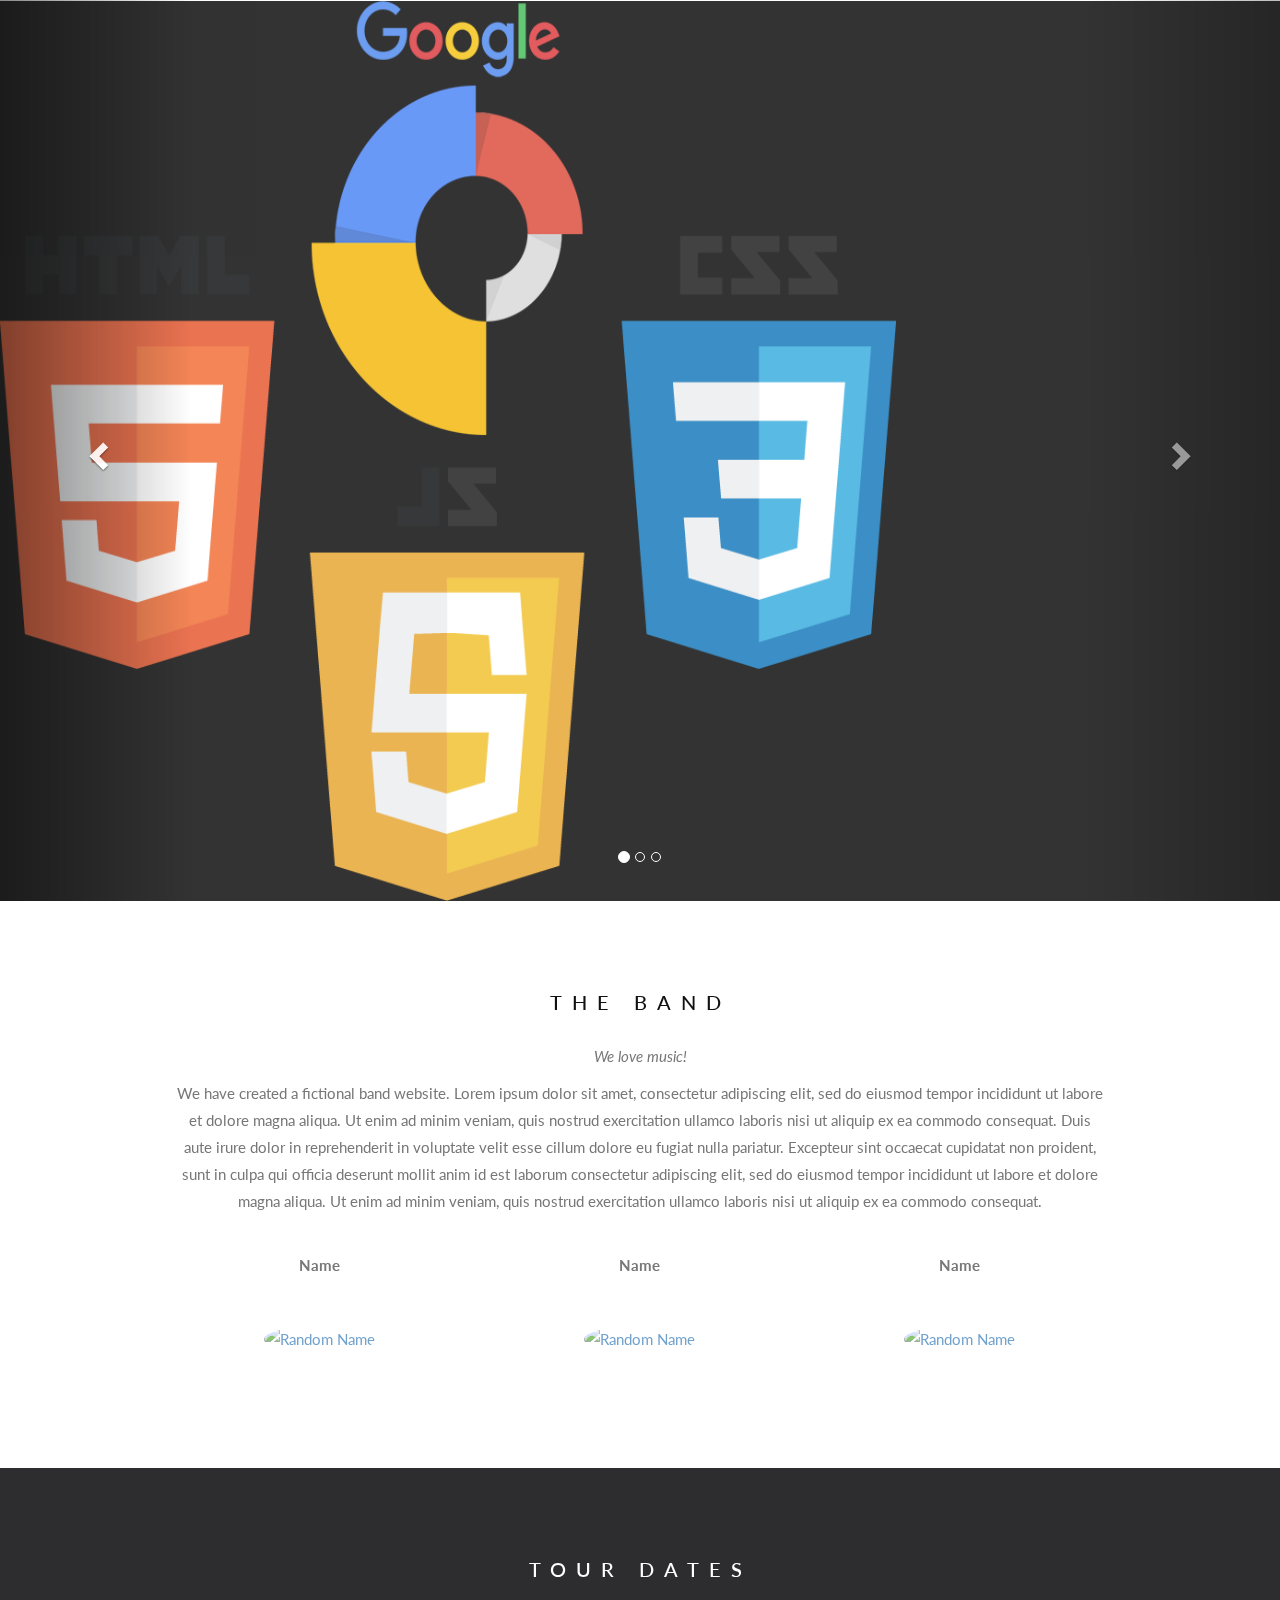
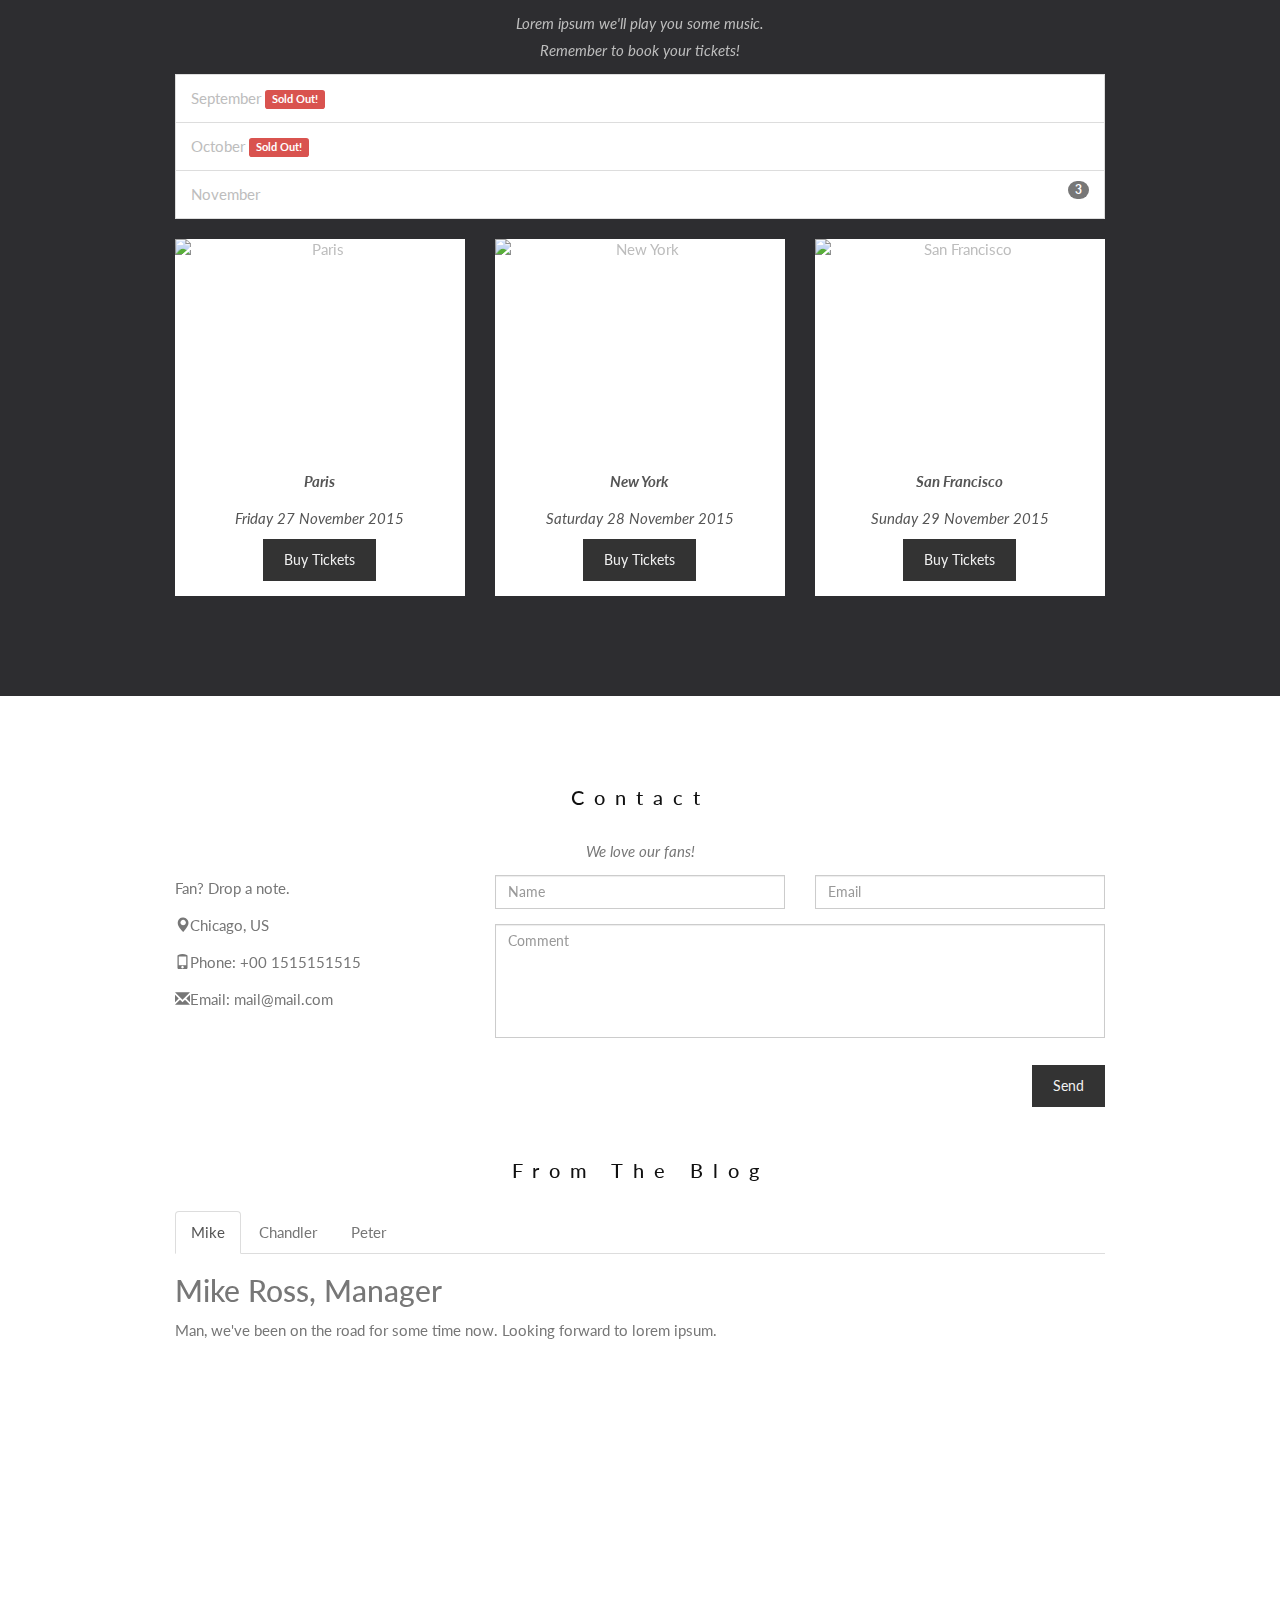
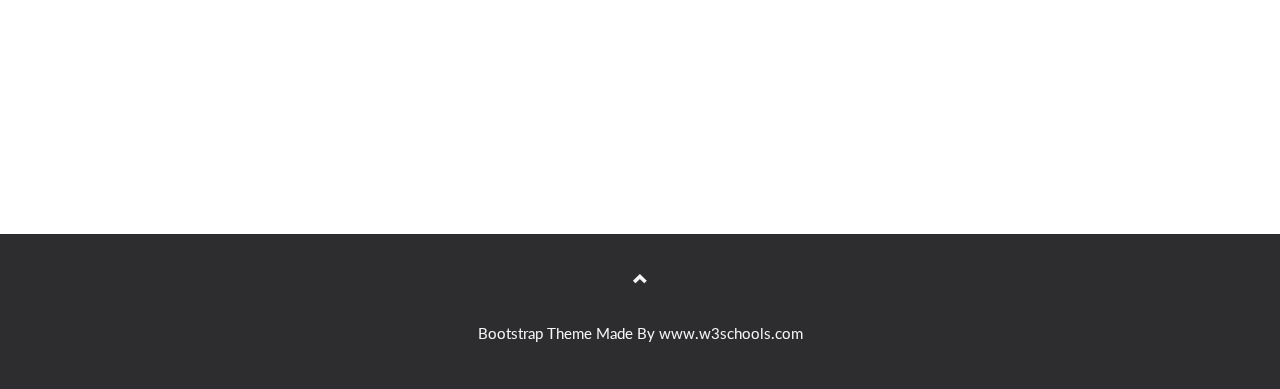
==== index.html @ d3e49c77 "Initial commit" ====
<!--Ashwini Kasat
date: 2/22/2018

-->

<!DOCTYPE html>
<html lang="en">
<head>
    <meta charset="UTF-8" lang="eng">
    <meta name="description" content="portfolio"><!--declared what is content in page-->
    <meta name="author" content="ashwini kasat">
    <meta name="keywords" content="HTML, CSS, jQuary,javaScript,Bootstrap">
    <meta name="viewport" content="width=device-width, initial-scale=1">
    <link rel="stylesheet" href="https://maxcdn.bootstrapcdn.com/bootstrap/3.3.7/css/bootstrap.min.css">
    <link href="https://fonts.googleapis.com/css?family=Montserrat" rel="stylesheet">
    <link href="https://fonts.googleapis.com/css?family=Lato" rel="stylesheet" type="text/css">
    <script src="https://code.jquery.com/jquery-2.1.4.min.js"></script>
    <script src="https://ajax.googleapis.com/ajax/libs/jquery/3.3.1/jquery.min.js"></script>
    <script src="https://maxcdn.bootstrapcdn.com/bootstrap/3.3.7/js/bootstrap.min.js"></script>
    <title>Portfolio</title>
    <link rel="stylesheet" type="text/css" href="style.css">
    <script src="script.js"></script>

</head>
<body>

<body id="myPage" data-spy="scroll" data-target=".navbar" data-offset="50">

<!--<nav class="navbar navbar-default navbar-fixed-top">-->
    <!--<div class="container-fluid">-->
        <!--<div class="navbar-header">-->
            <!--<button type="button" class="navbar-toggle" data-toggle="collapse" data-target="#myNavbar">-->
                <!--<span class="icon-bar"></span>-->
                <!--<span class="icon-bar"></span>-->
                <!--<span class="icon-bar"></span>-->
            <!--</button>-->
            <!--<a class="navbar-brand" href="#myPage">Logo</a>-->
        <!--</div>-->
        <!--<div class="collapse navbar-collapse" id="myNavbar">-->
            <!--<ul class="nav navbar-nav navbar-right">-->
                <!--<li><a href="#myPage">HOME</a></li>-->
                <!--<li><a href="#band">BAND</a></li>-->
                <!--<li><a href="#tour">TOUR</a></li>-->
                <!--<li><a href="#contact">CONTACT</a></li>-->
                <!--<li class="dropdown">-->
                    <!--<a class="dropdown-toggle" data-toggle="dropdown" href="#">MORE-->
                        <!--<span class="caret"></span></a>-->
                    <!--<ul class="dropdown-menu">-->
                        <!--<li><a href="#">Merchandise</a></li>-->
                        <!--<li><a href="#">Extras</a></li>-->
                        <!--<li><a href="#">Media</a></li>-->
                    <!--</ul>-->
                <!--</li>-->
                <!--<li><a href="#"><span class="glyphicon glyphicon-search"></span></a></li>-->
            <!--</ul>-->
        <!--</div>-->
    <!--</div>-->
<!--</nav>-->
<div id="myCarousel" class="carousel slide" data-ride="carousel">
    <!-- Indicators -->
    <ol class="carousel-indicators">
        <li data-target="#myCarousel" data-slide-to="0" class="active"></li>
        <li data-target="#myCarousel" data-slide-to="1"></li>
        <li data-target="#myCarousel" data-slide-to="2"></li>
    </ol>

    <!-- Wrapper for slides -->
    <div class="carousel-inner">
        <div class="item item1 active">
            <h1 class="landing_header">I am Developer</h1>
        </div>

        <div class="item item2">
            <h1 class="landing_header">I am web designer</h1>
        </div>

        <div class="item item3">
            <h1 class="landing_header">Responsive desinging</h1>
        </div>
    </div>

    <!-- Left and right controls -->
    <a class="left carousel-control" href="#myCarousel" data-slide="prev">
        <span class="glyphicon glyphicon-chevron-left"></span>
        <span class="sr-only">Previous</span>
    </a>
    <a class="right carousel-control" href="#myCarousel" data-slide="next">
        <span class="glyphicon glyphicon-chevron-right"></span>
        <span class="sr-only">Next</span>
    </a>
</div>
<!--<div class="row landing_page text-center">-->
    <!--&lt;!&ndash;<div class="col-xs-2 col-sm-3 page_div"><img class="div_img" src="images/landing_page1.png"></div>&ndash;&gt;-->
    <!--&lt;!&ndash;<div class="col-xs-2 col-sm-3 page_div"><img class="div_img" src="images/landing_page2.png"></div>&ndash;&gt;-->
    <!--&lt;!&ndash;<div class="col-xs-2 col-sm-3 page_div"><img class="div_img" src="images/landing_page3.jpg"></div>&ndash;&gt;-->
    <!--&lt;!&ndash;<div class="col-xs-2 col-sm-3 page_div"><img class="div_img" src="images/landing_page4.png"></div>&ndash;&gt;-->
    <!--<div class="landing_heading">-->
        <!--<h2>Hi, I am Ashwini!</h2>-->
        <!--<h4>I am a web developer/designer</h4>-->
    <!--</div>-->
<!--</div>-->
<!-- Container (The Band Section) -->
<div id="band" class="container text-center">
    <h3>THE BAND</h3>
    <p><em>We love music!</em></p>
    <p>We have created a fictional band website. Lorem ipsum dolor sit amet, consectetur adipiscing elit, sed do eiusmod tempor incididunt ut labore et dolore magna aliqua. Ut enim ad minim veniam, quis nostrud exercitation ullamco laboris nisi ut aliquip ex ea commodo consequat. Duis aute irure dolor in reprehenderit in voluptate velit esse cillum dolore eu fugiat nulla pariatur. Excepteur sint occaecat cupidatat non proident, sunt in culpa qui officia deserunt mollit anim id est laborum consectetur adipiscing elit, sed do eiusmod tempor incididunt ut labore et dolore magna aliqua. Ut enim ad minim veniam, quis nostrud exercitation ullamco laboris nisi ut aliquip ex ea commodo consequat.</p>
    <br>
    <div class="row">
        <div class="col-sm-4">
            <p class="text-center"><strong>Name</strong></p><br>
            <a href="#demo" data-toggle="collapse">
                <img src="bandmember.jpg" class="img-circle person" alt="Random Name" width="255" height="255">
            </a>
            <div id="demo" class="collapse">
                <p>Guitarist and Lead Vocalist</p>
                <p>Loves long walks on the beach</p>
                <p>Member since 1988</p>
            </div>
        </div>
        <div class="col-sm-4">
            <p class="text-center"><strong>Name</strong></p><br>
            <a href="#demo2" data-toggle="collapse">
                <img src="bandmember.jpg" class="img-circle person" alt="Random Name" width="255" height="255">
            </a>
            <div id="demo2" class="collapse">
                <p>Drummer</p>
                <p>Loves drummin'</p>
                <p>Member since 1988</p>
            </div>
        </div>
        <div class="col-sm-4">
            <p class="text-center"><strong>Name</strong></p><br>
            <a href="#demo3" data-toggle="collapse">
                <img src="bandmember.jpg" class="img-circle person" alt="Random Name" width="255" height="255">
            </a>
            <div id="demo3" class="collapse">
                <p>Bass player</p>
                <p>Loves math</p>
                <p>Member since 2005</p>
            </div>
        </div>
    </div>
</div>

<!-- Container (TOUR Section) -->
<div id="tour" class="bg-1">
    <div class="container">
        <h3 class="text-center">TOUR DATES</h3>
        <p class="text-center">Lorem ipsum we'll play you some music.<br> Remember to book your tickets!</p>
        <ul class="list-group">
            <li class="list-group-item">September <span class="label label-danger">Sold Out!</span></li>
            <li class="list-group-item">October <span class="label label-danger">Sold Out!</span></li>
            <li class="list-group-item">November <span class="badge">3</span></li>
        </ul>

        <div class="row text-center">
            <div class="col-sm-4">
                <div class="thumbnail">
                    <img src="paris.jpg" alt="Paris" width="400" height="300">
                    <p><strong>Paris</strong></p>
                    <p>Friday 27 November 2015</p>
                    <button class="btn" data-toggle="modal" data-target="#myModal">Buy Tickets</button>
                </div>
            </div>
            <div class="col-sm-4">
                <div class="thumbnail">
                    <img src="newyork.jpg" alt="New York" width="400" height="300">
                    <p><strong>New York</strong></p>
                    <p>Saturday 28 November 2015</p>
                    <button class="btn" data-toggle="modal" data-target="#myModal">Buy Tickets</button>
                </div>
            </div>
            <div class="col-sm-4">
                <div class="thumbnail">
                    <img src="sanfran.jpg" alt="San Francisco" width="400" height="300">
                    <p><strong>San Francisco</strong></p>
                    <p>Sunday 29 November 2015</p>
                    <button class="btn" data-toggle="modal" data-target="#myModal">Buy Tickets</button>
                </div>
            </div>
        </div>
    </div>

    <!-- Modal -->
    <div class="modal fade" id="myModal" role="dialog">
        <div class="modal-dialog">

            <!-- Modal content-->
            <div class="modal-content">
                <div class="modal-header">
                    <button type="button" class="close" data-dismiss="modal">×</button>
                    <h4><span class="glyphicon glyphicon-lock"></span> Tickets</h4>
                </div>
                <div class="modal-body">
                    <form role="form">
                        <div class="form-group">
                            <label for="psw"><span class="glyphicon glyphicon-shopping-cart"></span> Tickets, $23 per person</label>
                            <input type="number" class="form-control" id="psw" placeholder="How many?">
                        </div>
                        <div class="form-group">
                            <label for="usrname"><span class="glyphicon glyphicon-user"></span> Send To</label>
                            <input type="text" class="form-control" id="usrname" placeholder="Enter email">
                        </div>
                        <button type="submit" class="btn btn-block">Pay
                            <span class="glyphicon glyphicon-ok"></span>
                        </button>
                    </form>
                </div>
                <div class="modal-footer">
                    <button type="submit" class="btn btn-danger btn-default pull-left" data-dismiss="modal">
                        <span class="glyphicon glyphicon-remove"></span> Cancel
                    </button>
                    <p>Need <a href="#">help?</a></p>
                </div>
            </div>
        </div>
    </div>
</div>

<!-- Container (Contact Section) -->
<div id="contact" class="container">
    <h3 class="text-center">Contact</h3>
    <p class="text-center"><em>We love our fans!</em></p>

    <div class="row">
        <div class="col-md-4">
            <p>Fan? Drop a note.</p>
            <p><span class="glyphicon glyphicon-map-marker"></span>Chicago, US</p>
            <p><span class="glyphicon glyphicon-phone"></span>Phone: +00 1515151515</p>
            <p><span class="glyphicon glyphicon-envelope"></span>Email: mail@mail.com</p>
        </div>
        <div class="col-md-8">
            <div class="row">
                <div class="col-sm-6 form-group">
                    <input class="form-control" id="name" name="name" placeholder="Name" type="text" required>
                </div>
                <div class="col-sm-6 form-group">
                    <input class="form-control" id="email" name="email" placeholder="Email" type="email" required>
                </div>
            </div>
            <textarea class="form-control" id="comments" name="comments" placeholder="Comment" rows="5"></textarea>
            <br>
            <div class="row">
                <div class="col-md-12 form-group">
                    <button class="btn pull-right" type="submit">Send</button>
                </div>
            </div>
        </div>
    </div>
    <br>
    <h3 class="text-center">From The Blog</h3>
    <ul class="nav nav-tabs">
        <li class="active"><a data-toggle="tab" href="#home">Mike</a></li>
        <li><a data-toggle="tab" href="#menu1">Chandler</a></li>
        <li><a data-toggle="tab" href="#menu2">Peter</a></li>
    </ul>

    <div class="tab-content">
        <div id="home" class="tab-pane fade in active">
            <h2>Mike Ross, Manager</h2>
            <p>Man, we've been on the road for some time now. Looking forward to lorem ipsum.</p>
        </div>
        <div id="menu1" class="tab-pane fade">
            <h2>Chandler Bing, Guitarist</h2>
            <p>Always a pleasure people! Hope you enjoyed it as much as I did. Could I BE.. any more pleased?</p>
        </div>
        <div id="menu2" class="tab-pane fade">
            <h2>Peter Griffin, Bass player</h2>
            <p>I mean, sometimes I enjoy the show, but other times I enjoy other things.</p>
        </div>
    </div>
</div>

<!-- Add Google Maps -->
<div id="googleMap"></div>
<script>
    function myMap() {
        var myCenter = new google.maps.LatLng(41.878114, -87.629798);
        var mapProp = {center:myCenter, zoom:12, scrollwheel:false, draggable:false, mapTypeId:google.maps.MapTypeId.ROADMAP};
        var map = new google.maps.Map(document.getElementById("googleMap"),mapProp);
        var marker = new google.maps.Marker({position:myCenter});
        marker.setMap(map);
    }
</script>
<script src="https://maps.googleapis.com/maps/api/js?key=AIzaSyBu-916DdpKAjTmJNIgngS6HL_kDIKU0aU&callback=myMap"></script>
<!--
To use this code on your website, get a free API key from Google.
Read more at: https://www.w3schools.com/graphics/google_maps_basic.asp
-->

<!-- Footer -->
<footer class="text-center">
    <a class="up-arrow" href="#myPage" data-toggle="tooltip" title="TO TOP">
        <span class="glyphicon glyphicon-chevron-up"></span>
    </a><br><br>
    <p>Bootstrap Theme Made By <a href="https://www.w3schools.com" data-toggle="tooltip" title="Visit w3schools">www.w3schools.com</a></p>
</footer>

<script>
    $(document).ready(function(){
        // Initialize Tooltip
        $('[data-toggle="tooltip"]').tooltip();

        // Add smooth scrolling to all links in navbar + footer link
        $(".navbar a, footer a[href='#myPage']").on('click', function(event) {

            // Make sure this.hash has a value before overriding default behavior
            if (this.hash !== "") {

                // Prevent default anchor click behavior
                event.preventDefault();

                // Store hash
                var hash = this.hash;

                // Using jQuery's animate() method to add smooth page scroll
                // The optional number (900) specifies the number of milliseconds it takes to scroll to the specified area
                $('html, body').animate({
                    scrollTop: $(hash).offset().top
                }, 900, function(){

                    // Add hash (#) to URL when done scrolling (default click behavior)
                    window.location.hash = hash;
                });
            } // End if
        });
    })
</script>

</body>
</html>
---- style.css ----
body {
    font: 400 15px/1.8 Lato, sans-serif;
    color: #777;
}
h3, h4 {
    margin: 10px 0 30px 0;
    letter-spacing: 10px;
    font-size: 20px;
    color: #111;
}
.container {
    padding: 80px 120px;
}
.person {
    border: 10px solid transparent;
    margin-bottom: 25px;
    width: 80%;
    height: 80%;
    opacity: 0.7;
}
.person:hover {
    border-color: #f1f1f1;
}
.carousel-inner img {
    -webkit-filter: grayscale(90%);
    filter: grayscale(90%); /* make all photos black and white */
    width: 100%; /* Set width to 100% */
    margin: auto;
}
.carousel-caption h3 {
    color: #fff !important;
}
@media (max-width: 600px) {
    .carousel-caption {
        display: none; /* Hide the carousel text when the screen is less than 600 pixels wide */
    }
}
.bg-1 {
    background: #2d2d30;
    color: #bdbdbd;
}
.bg-1 h3 {color: #fff;}
.bg-1 p {font-style: italic;}
.list-group-item:first-child {
    border-top-right-radius: 0;
    border-top-left-radius: 0;
}
.list-group-item:last-child {
    border-bottom-right-radius: 0;
    border-bottom-left-radius: 0;
}
.thumbnail {
    padding: 0 0 15px 0;
    border: none;
    border-radius: 0;
}
.thumbnail p {
    margin-top: 15px;
    color: #555;
}
.btn {
    padding: 10px 20px;
    background-color: #333;
    color: #f1f1f1;
    border-radius: 0;
    transition: .2s;
}
.btn:hover, .btn:focus {
    border: 1px solid #333;
    background-color: #fff;
    color: #000;
}
.modal-header, h4, .close {
    background-color: #333;
    color: #fff !important;
    text-align: center;
    font-size: 30px;
}
.modal-header, .modal-body {
    padding: 40px 50px;
}
.nav-tabs li a {
    color: #777;
}
#googleMap {
    width: 100%;
    height: 400px;
    -webkit-filter: grayscale(100%);
    filter: grayscale(100%);
}
.navbar {
    font-family: Montserrat, sans-serif;
    margin-bottom: 0;
    background-color: #2d2d30;
    border: 0;
    font-size: 11px !important;
    letter-spacing: 4px;
    opacity: 0.9;
}
.navbar li a, .navbar .navbar-brand {
    color: #d5d5d5 !important;
}
.navbar-nav li a:hover {
    color: #fff !important;
}
.navbar-nav li.active a {
    color: #fff !important;
    background-color: #29292c !important;
}
.navbar-default .navbar-toggle {
    border-color: transparent;
}
.open .dropdown-toggle {
    color: #fff;
    background-color: #555 !important;
}
.dropdown-menu li a {
    color: #000 !important;
}
.dropdown-menu li a:hover {
    background-color: red !important;
}
footer {
    background-color: #2d2d30;
    color: #f5f5f5;
    padding: 32px;
}
footer a {
    color: #f5f5f5;
}
footer a:hover {
    color: #777;
    text-decoration: none;
}
.form-control {
    border-radius: 0;
}
textarea {
    resize: none;
}
.item1{
    height: 100vh;
    background-image: url("images/landing_img5.png");
    background-attachment: fixed;
    background-size: 70% 100%;
    background-repeat: no-repeat;
    z-index: -1;
}
.item2{
    height: 100vh;
    background-image: url("images/landing_img.png");
    background-attachment: fixed;
    background-size: 70% 100%;
    background-repeat: no-repeat;
    z-index: -1;
}

.item3{
    height: 100vh;
    background-image: url("images/landing_page1.png");
    background-attachment: fixed;
    background-size: 70% 100%;
    background-repeat: no-repeat;
    z-index: -1;
}
/*.landing_page{*/
    /*height: 100vh;*/
    /*background-image: url("images/landing_img.png");*/
    /*background-attachment: fixed;*/
    /*background-size: 70% 100%;*/
    /*background-repeat: no-repeat;*/
    /*z-index: -1;*/
    /*#background-color: aquamarine;*/
/*}*/
.item{
    height: 100vh;
    z-index: -1;
    background-color: black;
    opacity: 0.8;
}
.landing_header {
    text-transform: uppercase;
    letter-spacing: 5px;
    #font-size: 50px;
    color: #fcf8e3;
    position: relative;
    text-align: right;
    top: 30vh;
    #visibility: hidden;
   }

.landing_heading{
    width: 50vw;
    margin-left: 50%;
}
.page_div{
    border: solid 1px black ;
    height: 280px;
    width: 280px;
    margin-right: 30px;
    margin-top: 50px;
    -ms-transform: rotate(50deg); /* IE 9 */
    -webkit-transform: rotate(50deg); /* Safari 3-8 */
    transform: rotate(50deg);
}

.div_img{
    width: 100%;
    height: 100%;
}
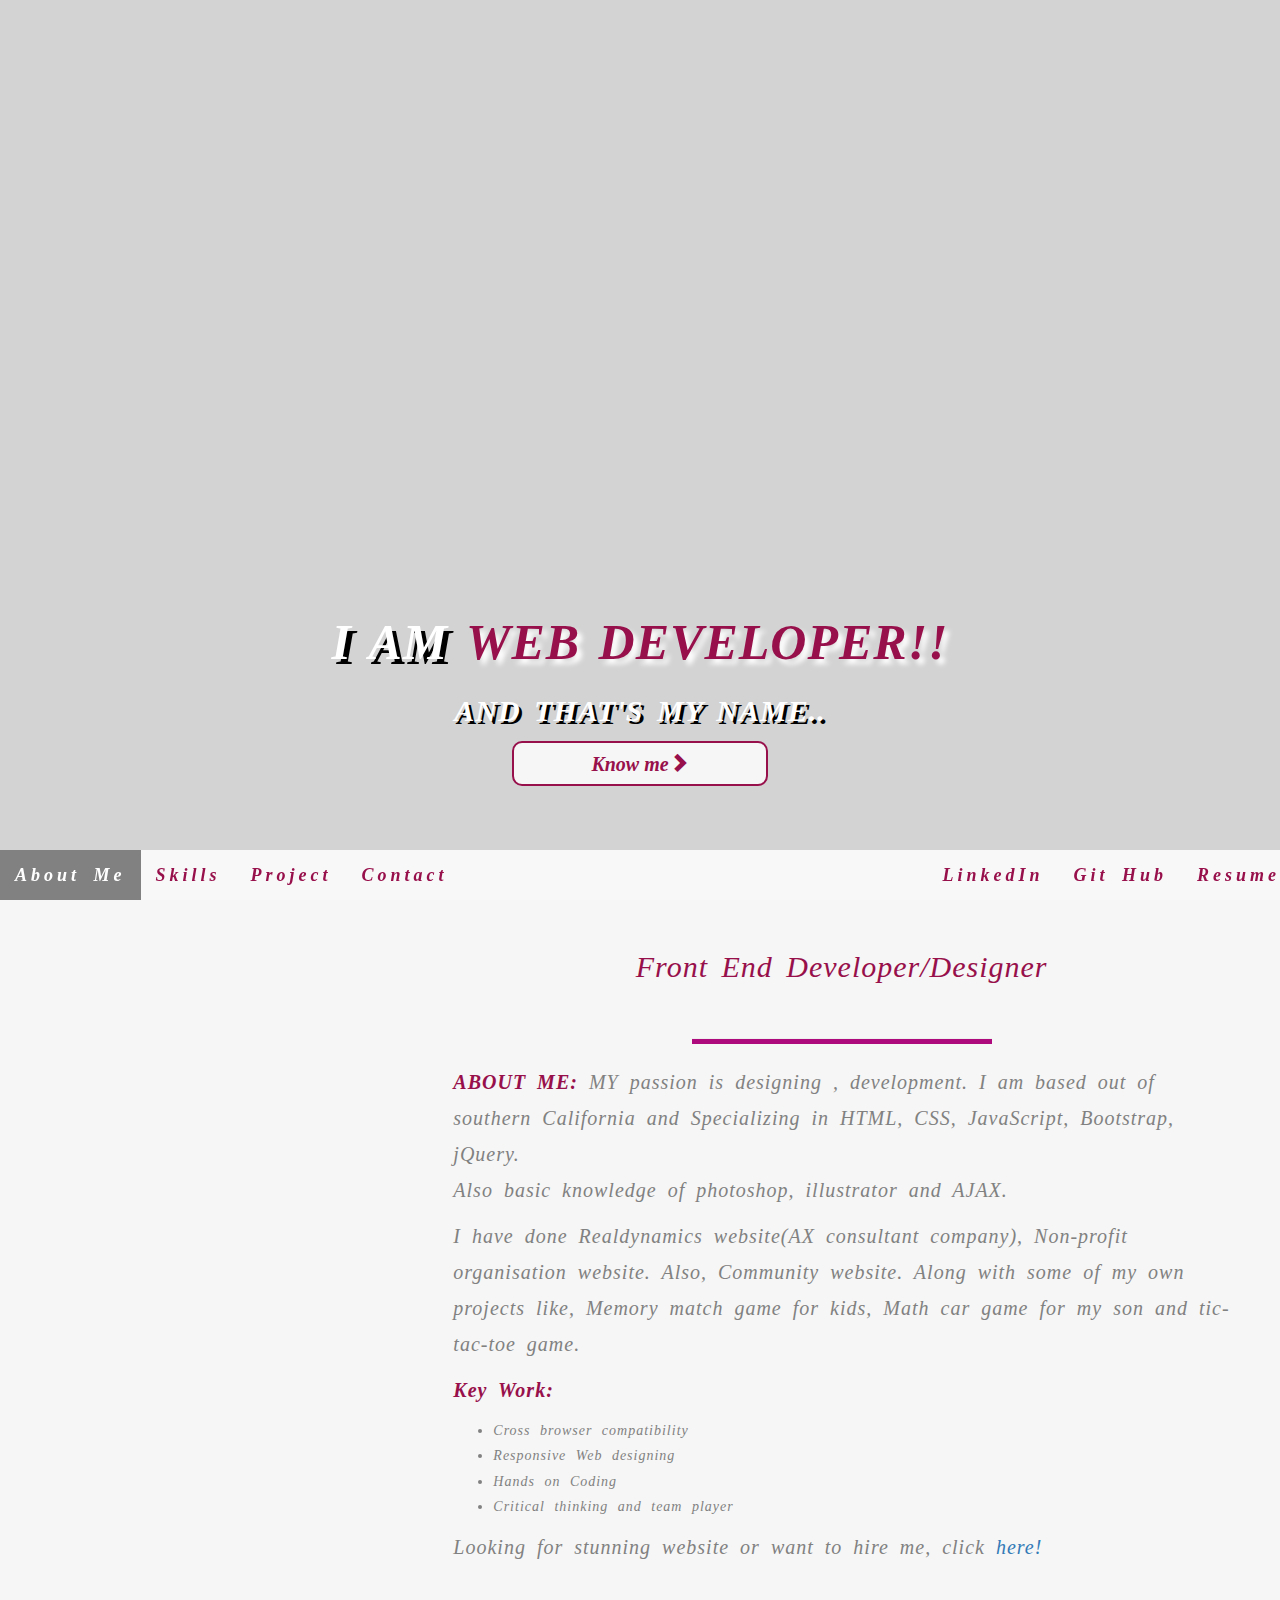
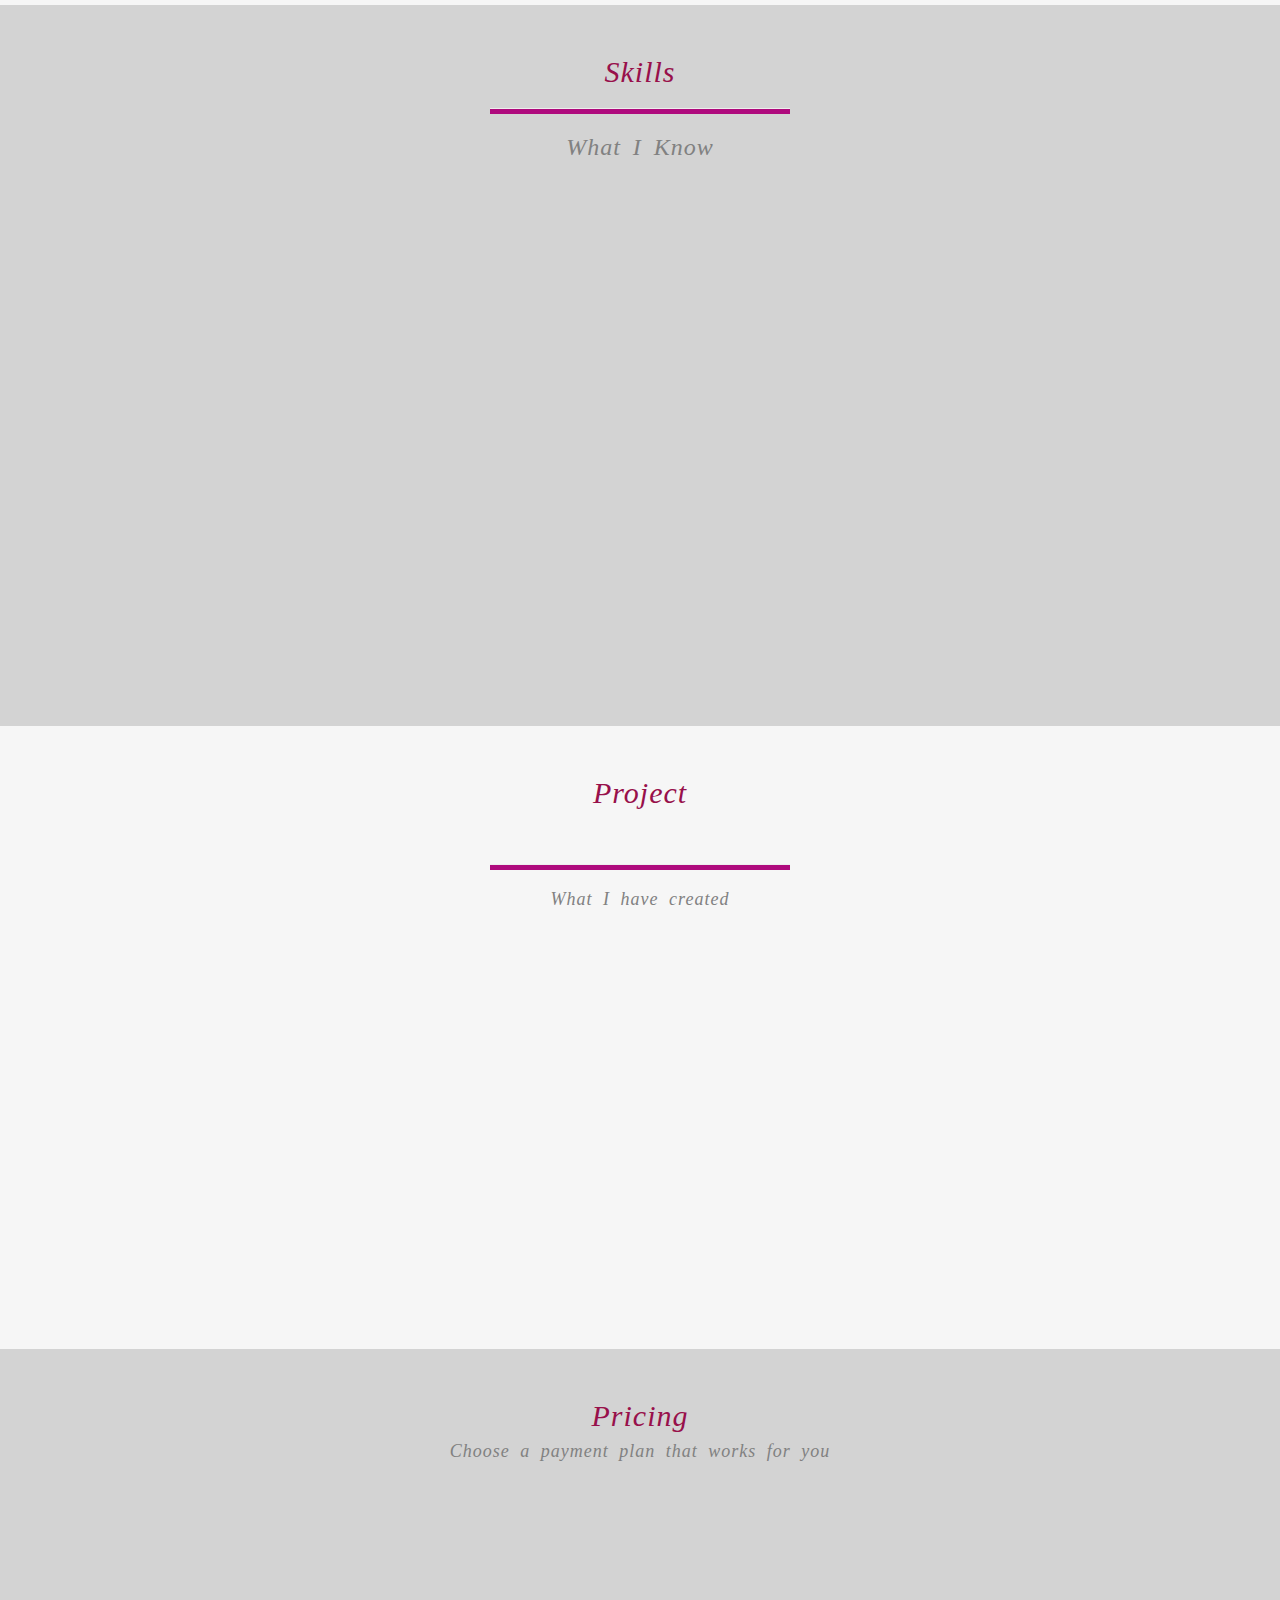
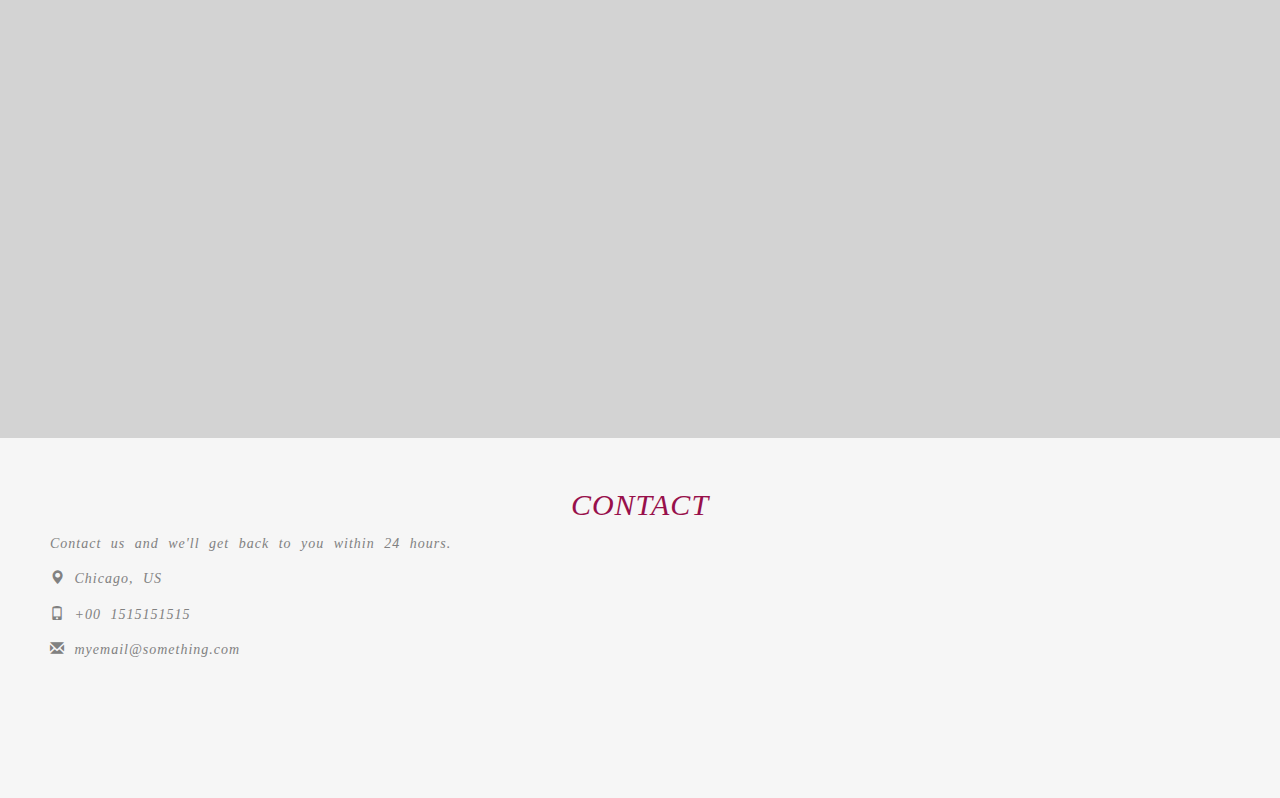
==== commit 63505aef: "index page have lots of changes with landing page and new arrengments." ====
--- a/index.html
+++ b/index.html
@@ -1,8 +1,3 @@
-<!--Ashwini Kasat
-date: 2/22/2018
-
--->
-
 <!DOCTYPE html>
 <html lang="en">
 <head>
@@ -19,217 +14,286 @@
     <script src="https://maxcdn.bootstrapcdn.com/bootstrap/3.3.7/js/bootstrap.min.js"></script>
     <title>Portfolio</title>
     <link rel="stylesheet" type="text/css" href="style.css">
+    <!--<link rel="stylesheet" type="text/css" href="style2.css">-->
     <script src="script.js"></script>
 
 </head>
-<body>
-
-<body id="myPage" data-spy="scroll" data-target=".navbar" data-offset="50">
-
-<!--<nav class="navbar navbar-default navbar-fixed-top">-->
-    <!--<div class="container-fluid">-->
-        <!--<div class="navbar-header">-->
-            <!--<button type="button" class="navbar-toggle" data-toggle="collapse" data-target="#myNavbar">-->
-                <!--<span class="icon-bar"></span>-->
-                <!--<span class="icon-bar"></span>-->
-                <!--<span class="icon-bar"></span>-->
-            <!--</button>-->
-            <!--<a class="navbar-brand" href="#myPage">Logo</a>-->
+<body id="myPage" data-spy="scroll" data-target=".navbar" data-offset="60">
+
+<nav class="navbar navbar-default navbar-fixed-bottom">
+    <div class="container">
+        <div class="navbar-header">
+            <button type="button" class="navbar-toggle" data-toggle="collapse" data-target="#myNavbar">
+                <span class="icon-bar"></span>
+                <span class="icon-bar"></span>
+                <span class="icon-bar"></span>
+            </button>
+        </div>
+        </div>
+    <div class="collapse navbar-collapse" id="myNavbar">
+        <ul class="nav navbar-nav">
+                <li class="active"><a href="#self_info">About Me</a></li>
+                <li><a href="#skills">Skills</a></li>
+                <li><a href="#project">Project</a></li>
+                <li><a href="#contact">Contact</a></li>
+            </ul>
+            <ul class="nav navbar-nav navbar-right">
+                <li><a href="#" target="_blank">LinkedIn</a></li>
+                <li><a href="https://github.com/payalKasat" target="_blank">Git Hub</a></li>
+                <li><a href="#" target="_blank">Resume</a></li>
+
+            </ul>
+    </div>
+</nav>
+<!-- Navbar is fixed at bottom of page with github, linkedin and resume link-->
+
+<!-- Container (About Section) -->
+<div id="about" class="container-fluid text-center">
+    <h1>I am <span class="about_special">Web Developer!!</span></h1>
+    <h3>And that's my name..</h3>
+    <button class="know_me " type="button"><a href="#self_info">Know me<span class="glyphicon glyphicon-chevron-right"></span></a></button>
+</div>
+<!-- This section is landing page of website with background image and top of it heading-->
+
+<div id="self_info" class="container-fluid bg-grey"><!-- This section is information about my self and my work-->
+    <div class="row">
+        <div class="col-sm-12 col-md-4 about_img">
+            <img class="slideanim" src="images/landing_page1-copy.png">
+        </div>
+        <div class="col-sm-12 col-md-8 about_me">
+            <h2 class="text-center">Front End Developer/Designer</h2><br>
+            <hr class="hori_line" style="height:5px; width:300px; background-color:#af0a7d">
+
+            <p><strong>ABOUT ME:</strong> MY passion is designing , development. I am based out of southern California and
+                Specializing in HTML, CSS, JavaScript, Bootstrap, jQuery.<br> Also basic knowledge of photoshop, illustrator and AJAX.</p>
+            <p>I have done Realdynamics website(AX consultant company), Non-profit organisation website. Also, Community website.
+                Along with some of my own projects like, Memory match game for kids, Math car game for my son and tic-tac-toe game.  </p>
+            <p><strong>Key Work:</strong></p>
+            <ul>
+                <li>Cross browser compatibility</li>
+                <li>Responsive Web designing</li>
+                <li>Hands on Coding</li>
+                <li>Critical thinking and team player</li>
+            </ul>
+            <p>Looking for stunning website or want to hire me, click <a href="#contact">here!</a> </p>
+
+        </div>
+    </div>
+</div>
+
+
+<!-- Container (Services Section) -->
+<div id="skills" class="container-fluid text-center">
+    <h2>Skills</h2>
+    <hr class="hori_line" style="height:5px; width:300px; background-color:#af0a7d">
+    <h3>What I Know</h3>
+    <br>
+    <div class="row slideanim">
+        <div class="col-sm-4">
+            <img src="images/html_icon.png" class="logo-small">
+            <h4>HTML</h4>
+            <p>for creating web pages and web applications...</p>
+        </div>
+        <div class="col-sm-4">
+            <img src="images/css_icon.png" class="logo-small">
+            <h4>CSS</h4>
+            <p>Render a web page..</p>
+        </div>
+        <div class="col-sm-4">
+            <img src="images/js_icon.png" class="logo-small">
+            <h4>JavaScript</h4>
+            <p>Manipulate DOM ..</p>
+        </div>
+    </div>
+    <br><br>
+    <div class="row slideanim">
+        <div class="col-sm-4">
+            <img src="images/jq_icon.png" class="logo-small">
+            <h4>jQuery</h4>
+            <p>Add special effect and animation..</p>
+        </div>
+        <div class="col-sm-4">
+            <img src="images/cross_bro_icon.png" class="logo-small">
+            <h4>Cross browser compatibility </h4>
+            <p>Appication should work in all search engin..</p>
+        </div>
+        <div class="col-sm-4">
+            <img src="images/github_icon.png" class="logo-small">
+            <h4>GitHub</h4>
+            <p>central repository where all the code stays..</p>
+        </div>
+    </div>
+</div>
+
+<!-- Container (Portfolio Section) -->
+<div id="project" class="container-fluid text-center bg-grey">
+    <h2>Project</h2><br>
+    <hr class="hori_line" style="height:5px; width:300px; background-color:#af0a7d">
+
+    <h4>What I have created</h4>
+    <div class="row text-center slideanim">
+        <div class="col-sm-4">
+            <div class="thumbnail">
+                <div class="panel panel-default text-center">
+                    <div class="panel-heading">
+                        <h1>Math Car Game</h1>
+                    </div>
+                    <div class="panel-body">
+                        <img src="images/math_game.PNG" alt="Paris" >
+                    </div>
+                    <div class="panel-footer">
+                        <button class="btn btn-lg">Live</button>
+                        <button class="btn btn-lg">GitHub</button>
+                    </div>
+                </div>
+            </div>
+        </div>
+        <div class="col-sm-4">
+            <div class="thumbnail">
+                <div class="panel panel-default text-center">
+                    <div class="panel-heading">
+                        <h1>Memory match game</h1>
+                    </div>
+                    <div class="panel-body">
+                        <img src="images/memory_match.PNG" alt="Paris" >
+                    </div>
+                    <div class="panel-footer">
+                        <button class="btn btn-lg">Live</button>
+                        <button class="btn btn-lg">GitHub</button>
+                    </div>
+                </div>
+            </div>
+        </div>
+        <div class="col-sm-4">
+            <div class="thumbnail">
+                <div class="panel panel-default text-center">
+                    <div class="panel-heading">
+                        <h1>Realdynamics</h1>
+                    </div>
+                    <div class="panel-body">
+                        <img src="images/rd_site.PNG" alt="Paris" >
+                    </div>
+                    <div class="panel-footer">
+                        <button class="btn btn-lg">Live</button>
+                        <button class="btn btn-lg">GitHub</button>
+                    </div>
+                </div>
+            </div>
+        </div>
+    </div><br>
+
+    <!--<h2>What our customers say</h2>-->
+    <!--<div id="myCarousel" class="carousel slide text-center" data-ride="carousel">-->
+        <!--&lt;!&ndash; Indicators &ndash;&gt;-->
+        <!--<ol class="carousel-indicators">-->
+            <!--<li data-target="#myCarousel" data-slide-to="0" class="active"></li>-->
+            <!--<li data-target="#myCarousel" data-slide-to="1"></li>-->
+            <!--<li data-target="#myCarousel" data-slide-to="2"></li>-->
+        <!--</ol>-->
+
+        <!--&lt;!&ndash; Wrapper for slides &ndash;&gt;-->
+        <!--<div class="carousel-inner" role="listbox">-->
+            <!--<div class="item active">-->
+                <!--<h4>"This company is the best. I am so happy with the result!"<br><span>Michael Roe, Vice President, Comment Box</span></h4>-->
+            <!--</div>-->
+            <!--<div class="item">-->
+                <!--<h4>"One word... WOW!!"<br><span>John Doe, Salesman, Rep Inc</span></h4>-->
+            <!--</div>-->
+            <!--<div class="item">-->
+                <!--<h4>"Could I... BE any more happy with this company?"<br><span>Chandler Bing, Actor, FriendsAlot</span></h4>-->
+            <!--</div>-->
         <!--</div>-->
-        <!--<div class="collapse navbar-collapse" id="myNavbar">-->
-            <!--<ul class="nav navbar-nav navbar-right">-->
-                <!--<li><a href="#myPage">HOME</a></li>-->
-                <!--<li><a href="#band">BAND</a></li>-->
-                <!--<li><a href="#tour">TOUR</a></li>-->
-                <!--<li><a href="#contact">CONTACT</a></li>-->
-                <!--<li class="dropdown">-->
-                    <!--<a class="dropdown-toggle" data-toggle="dropdown" href="#">MORE-->
-                        <!--<span class="caret"></span></a>-->
-                    <!--<ul class="dropdown-menu">-->
-                        <!--<li><a href="#">Merchandise</a></li>-->
-                        <!--<li><a href="#">Extras</a></li>-->
-                        <!--<li><a href="#">Media</a></li>-->
-                    <!--</ul>-->
-                <!--</li>-->
-                <!--<li><a href="#"><span class="glyphicon glyphicon-search"></span></a></li>-->
-            <!--</ul>-->
-        <!--</div>-->
+
+        <!--&lt;!&ndash; Left and right controls &ndash;&gt;-->
+        <!--<a class="left carousel-control" href="#myCarousel" role="button" data-slide="prev">-->
+            <!--<span class="glyphicon glyphicon-chevron-left" aria-hidden="true"></span>-->
+            <!--<span class="sr-only">Previous</span>-->
+        <!--</a>-->
+        <!--<a class="right carousel-control" href="#myCarousel" role="button" data-slide="next">-->
+            <!--<span class="glyphicon glyphicon-chevron-right" aria-hidden="true"></span>-->
+            <!--<span class="sr-only">Next</span>-->
+        <!--</a>-->
     <!--</div>-->
-<!--</nav>-->
-<div id="myCarousel" class="carousel slide" data-ride="carousel">
-    <!-- Indicators -->
-    <ol class="carousel-indicators">
-        <li data-target="#myCarousel" data-slide-to="0" class="active"></li>
-        <li data-target="#myCarousel" data-slide-to="1"></li>
-        <li data-target="#myCarousel" data-slide-to="2"></li>
-    </ol>
-
-    <!-- Wrapper for slides -->
-    <div class="carousel-inner">
-        <div class="item item1 active">
-            <h1 class="landing_header">I am Developer</h1>
-        </div>
-
-        <div class="item item2">
-            <h1 class="landing_header">I am web designer</h1>
-        </div>
-
-        <div class="item item3">
-            <h1 class="landing_header">Responsive desinging</h1>
-        </div>
-    </div>
-
-    <!-- Left and right controls -->
-    <a class="left carousel-control" href="#myCarousel" data-slide="prev">
-        <span class="glyphicon glyphicon-chevron-left"></span>
-        <span class="sr-only">Previous</span>
-    </a>
-    <a class="right carousel-control" href="#myCarousel" data-slide="next">
-        <span class="glyphicon glyphicon-chevron-right"></span>
-        <span class="sr-only">Next</span>
-    </a>
-</div>
-<!--<div class="row landing_page text-center">-->
-    <!--&lt;!&ndash;<div class="col-xs-2 col-sm-3 page_div"><img class="div_img" src="images/landing_page1.png"></div>&ndash;&gt;-->
-    <!--&lt;!&ndash;<div class="col-xs-2 col-sm-3 page_div"><img class="div_img" src="images/landing_page2.png"></div>&ndash;&gt;-->
-    <!--&lt;!&ndash;<div class="col-xs-2 col-sm-3 page_div"><img class="div_img" src="images/landing_page3.jpg"></div>&ndash;&gt;-->
-    <!--&lt;!&ndash;<div class="col-xs-2 col-sm-3 page_div"><img class="div_img" src="images/landing_page4.png"></div>&ndash;&gt;-->
-    <!--<div class="landing_heading">-->
-        <!--<h2>Hi, I am Ashwini!</h2>-->
-        <!--<h4>I am a web developer/designer</h4>-->
-    <!--</div>-->
-<!--</div>-->
-<!-- Container (The Band Section) -->
-<div id="band" class="container text-center">
-    <h3>THE BAND</h3>
-    <p><em>We love music!</em></p>
-    <p>We have created a fictional band website. Lorem ipsum dolor sit amet, consectetur adipiscing elit, sed do eiusmod tempor incididunt ut labore et dolore magna aliqua. Ut enim ad minim veniam, quis nostrud exercitation ullamco laboris nisi ut aliquip ex ea commodo consequat. Duis aute irure dolor in reprehenderit in voluptate velit esse cillum dolore eu fugiat nulla pariatur. Excepteur sint occaecat cupidatat non proident, sunt in culpa qui officia deserunt mollit anim id est laborum consectetur adipiscing elit, sed do eiusmod tempor incididunt ut labore et dolore magna aliqua. Ut enim ad minim veniam, quis nostrud exercitation ullamco laboris nisi ut aliquip ex ea commodo consequat.</p>
-    <br>
+</div>
+
+<!-- Container (Pricing Section) -->
+<div id="pricing" class="container-fluid">
+    <div class="text-center">
+        <h2>Pricing</h2>
+        <h4>Choose a payment plan that works for you</h4>
+    </div>
+    <div class="row slideanim">
+        <div class="col-sm-4 col-xs-12">
+            <div class="panel panel-default text-center">
+                <div class="panel-heading">
+                    <h1>Basic</h1>
+                </div>
+                <div class="panel-body">
+                    <p><strong>20</strong> Lorem</p>
+                    <p><strong>15</strong> Ipsum</p>
+                    <p><strong>5</strong> Dolor</p>
+                    <p><strong>2</strong> Sit</p>
+                    <p><strong>Endless</strong> Amet</p>
+                </div>
+                <div class="panel-footer">
+                    <h3>$19</h3>
+                    <h4>per month</h4>
+                    <button class="btn btn-lg">Sign Up</button>
+                </div>
+            </div>
+        </div>
+        <div class="col-sm-4 col-xs-12">
+            <div class="panel panel-default text-center">
+                <div class="panel-heading">
+                    <h1>Pro</h1>
+                </div>
+                <div class="panel-body">
+                    <p><strong>50</strong> Lorem</p>
+                    <p><strong>25</strong> Ipsum</p>
+                    <p><strong>10</strong> Dolor</p>
+                    <p><strong>5</strong> Sit</p>
+                    <p><strong>Endless</strong> Amet</p>
+                </div>
+                <div class="panel-footer">
+                    <h3>$29</h3>
+                    <h4>per month</h4>
+                    <button class="btn btn-lg">Sign Up</button>
+                </div>
+            </div>
+        </div>
+        <div class="col-sm-4 col-xs-12">
+            <div class="panel panel-default text-center">
+                <div class="panel-heading">
+                    <h1>Premium</h1>
+                </div>
+                <div class="panel-body">
+                    <p><strong>100</strong> Lorem</p>
+                    <p><strong>50</strong> Ipsum</p>
+                    <p><strong>25</strong> Dolor</p>
+                    <p><strong>10</strong> Sit</p>
+                    <p><strong>Endless</strong> Amet</p>
+                </div>
+                <div class="panel-footer">
+                    <h3>$49</h3>
+                    <h4>per month</h4>
+                    <button class="btn btn-lg">Sign Up</button>
+                </div>
+            </div>
+        </div>
+    </div>
+</div>
+
+<!-- Container (Contact Section) -->
+<div id="contact" class="container-fluid bg-grey">
+    <h2 class="text-center">CONTACT</h2>
     <div class="row">
-        <div class="col-sm-4">
-            <p class="text-center"><strong>Name</strong></p><br>
-            <a href="#demo" data-toggle="collapse">
-                <img src="bandmember.jpg" class="img-circle person" alt="Random Name" width="255" height="255">
-            </a>
-            <div id="demo" class="collapse">
-                <p>Guitarist and Lead Vocalist</p>
-                <p>Loves long walks on the beach</p>
-                <p>Member since 1988</p>
-            </div>
-        </div>
-        <div class="col-sm-4">
-            <p class="text-center"><strong>Name</strong></p><br>
-            <a href="#demo2" data-toggle="collapse">
-                <img src="bandmember.jpg" class="img-circle person" alt="Random Name" width="255" height="255">
-            </a>
-            <div id="demo2" class="collapse">
-                <p>Drummer</p>
-                <p>Loves drummin'</p>
-                <p>Member since 1988</p>
-            </div>
-        </div>
-        <div class="col-sm-4">
-            <p class="text-center"><strong>Name</strong></p><br>
-            <a href="#demo3" data-toggle="collapse">
-                <img src="bandmember.jpg" class="img-circle person" alt="Random Name" width="255" height="255">
-            </a>
-            <div id="demo3" class="collapse">
-                <p>Bass player</p>
-                <p>Loves math</p>
-                <p>Member since 2005</p>
-            </div>
-        </div>
-    </div>
-</div>
-
-<!-- Container (TOUR Section) -->
-<div id="tour" class="bg-1">
-    <div class="container">
-        <h3 class="text-center">TOUR DATES</h3>
-        <p class="text-center">Lorem ipsum we'll play you some music.<br> Remember to book your tickets!</p>
-        <ul class="list-group">
-            <li class="list-group-item">September <span class="label label-danger">Sold Out!</span></li>
-            <li class="list-group-item">October <span class="label label-danger">Sold Out!</span></li>
-            <li class="list-group-item">November <span class="badge">3</span></li>
-        </ul>
-
-        <div class="row text-center">
-            <div class="col-sm-4">
-                <div class="thumbnail">
-                    <img src="paris.jpg" alt="Paris" width="400" height="300">
-                    <p><strong>Paris</strong></p>
-                    <p>Friday 27 November 2015</p>
-                    <button class="btn" data-toggle="modal" data-target="#myModal">Buy Tickets</button>
-                </div>
-            </div>
-            <div class="col-sm-4">
-                <div class="thumbnail">
-                    <img src="newyork.jpg" alt="New York" width="400" height="300">
-                    <p><strong>New York</strong></p>
-                    <p>Saturday 28 November 2015</p>
-                    <button class="btn" data-toggle="modal" data-target="#myModal">Buy Tickets</button>
-                </div>
-            </div>
-            <div class="col-sm-4">
-                <div class="thumbnail">
-                    <img src="sanfran.jpg" alt="San Francisco" width="400" height="300">
-                    <p><strong>San Francisco</strong></p>
-                    <p>Sunday 29 November 2015</p>
-                    <button class="btn" data-toggle="modal" data-target="#myModal">Buy Tickets</button>
-                </div>
-            </div>
-        </div>
-    </div>
-
-    <!-- Modal -->
-    <div class="modal fade" id="myModal" role="dialog">
-        <div class="modal-dialog">
-
-            <!-- Modal content-->
-            <div class="modal-content">
-                <div class="modal-header">
-                    <button type="button" class="close" data-dismiss="modal">×</button>
-                    <h4><span class="glyphicon glyphicon-lock"></span> Tickets</h4>
-                </div>
-                <div class="modal-body">
-                    <form role="form">
-                        <div class="form-group">
-                            <label for="psw"><span class="glyphicon glyphicon-shopping-cart"></span> Tickets, $23 per person</label>
-                            <input type="number" class="form-control" id="psw" placeholder="How many?">
-                        </div>
-                        <div class="form-group">
-                            <label for="usrname"><span class="glyphicon glyphicon-user"></span> Send To</label>
-                            <input type="text" class="form-control" id="usrname" placeholder="Enter email">
-                        </div>
-                        <button type="submit" class="btn btn-block">Pay
-                            <span class="glyphicon glyphicon-ok"></span>
-                        </button>
-                    </form>
-                </div>
-                <div class="modal-footer">
-                    <button type="submit" class="btn btn-danger btn-default pull-left" data-dismiss="modal">
-                        <span class="glyphicon glyphicon-remove"></span> Cancel
-                    </button>
-                    <p>Need <a href="#">help?</a></p>
-                </div>
-            </div>
-        </div>
-    </div>
-</div>
-
-<!-- Container (Contact Section) -->
-<div id="contact" class="container">
-    <h3 class="text-center">Contact</h3>
-    <p class="text-center"><em>We love our fans!</em></p>
-
-    <div class="row">
-        <div class="col-md-4">
-            <p>Fan? Drop a note.</p>
-            <p><span class="glyphicon glyphicon-map-marker"></span>Chicago, US</p>
-            <p><span class="glyphicon glyphicon-phone"></span>Phone: +00 1515151515</p>
-            <p><span class="glyphicon glyphicon-envelope"></span>Email: mail@mail.com</p>
-        </div>
-        <div class="col-md-8">
+        <div class="col-sm-5">
+            <p>Contact us and we'll get back to you within 24 hours.</p>
+            <p><span class="glyphicon glyphicon-map-marker"></span> Chicago, US</p>
+            <p><span class="glyphicon glyphicon-phone"></span> +00 1515151515</p>
+            <p><span class="glyphicon glyphicon-envelope"></span> myemail@something.com</p>
+        </div>
+        <div class="col-sm-7 slideanim">
             <div class="row">
                 <div class="col-sm-6 form-group">
                     <input class="form-control" id="name" name="name" placeholder="Name" type="text" required>
@@ -238,94 +302,18 @@
                     <input class="form-control" id="email" name="email" placeholder="Email" type="email" required>
                 </div>
             </div>
-            <textarea class="form-control" id="comments" name="comments" placeholder="Comment" rows="5"></textarea>
-            <br>
+            <textarea class="form-control" id="comments" name="comments" placeholder="Comment" rows="5"></textarea><br>
             <div class="row">
-                <div class="col-md-12 form-group">
-                    <button class="btn pull-right" type="submit">Send</button>
-                </div>
-            </div>
-        </div>
-    </div>
-    <br>
-    <h3 class="text-center">From The Blog</h3>
-    <ul class="nav nav-tabs">
-        <li class="active"><a data-toggle="tab" href="#home">Mike</a></li>
-        <li><a data-toggle="tab" href="#menu1">Chandler</a></li>
-        <li><a data-toggle="tab" href="#menu2">Peter</a></li>
-    </ul>
-
-    <div class="tab-content">
-        <div id="home" class="tab-pane fade in active">
-            <h2>Mike Ross, Manager</h2>
-            <p>Man, we've been on the road for some time now. Looking forward to lorem ipsum.</p>
-        </div>
-        <div id="menu1" class="tab-pane fade">
-            <h2>Chandler Bing, Guitarist</h2>
-            <p>Always a pleasure people! Hope you enjoyed it as much as I did. Could I BE.. any more pleased?</p>
-        </div>
-        <div id="menu2" class="tab-pane fade">
-            <h2>Peter Griffin, Bass player</h2>
-            <p>I mean, sometimes I enjoy the show, but other times I enjoy other things.</p>
+                <div class="col-sm-12 form-group">
+                    <button class="btn btn-default pull-right" type="submit">Send</button>
+                </div>
+            </div>
         </div>
     </div>
 </div>
 
 <!-- Add Google Maps -->
-<div id="googleMap"></div>
-<script>
-    function myMap() {
-        var myCenter = new google.maps.LatLng(41.878114, -87.629798);
-        var mapProp = {center:myCenter, zoom:12, scrollwheel:false, draggable:false, mapTypeId:google.maps.MapTypeId.ROADMAP};
-        var map = new google.maps.Map(document.getElementById("googleMap"),mapProp);
-        var marker = new google.maps.Marker({position:myCenter});
-        marker.setMap(map);
-    }
-</script>
-<script src="https://maps.googleapis.com/maps/api/js?key=AIzaSyBu-916DdpKAjTmJNIgngS6HL_kDIKU0aU&callback=myMap"></script>
-<!--
-To use this code on your website, get a free API key from Google.
-Read more at: https://www.w3schools.com/graphics/google_maps_basic.asp
--->
-
-<!-- Footer -->
-<footer class="text-center">
-    <a class="up-arrow" href="#myPage" data-toggle="tooltip" title="TO TOP">
-        <span class="glyphicon glyphicon-chevron-up"></span>
-    </a><br><br>
-    <p>Bootstrap Theme Made By <a href="https://www.w3schools.com" data-toggle="tooltip" title="Visit w3schools">www.w3schools.com</a></p>
-</footer>
-
-<script>
-    $(document).ready(function(){
-        // Initialize Tooltip
-        $('[data-toggle="tooltip"]').tooltip();
-
-        // Add smooth scrolling to all links in navbar + footer link
-        $(".navbar a, footer a[href='#myPage']").on('click', function(event) {
-
-            // Make sure this.hash has a value before overriding default behavior
-            if (this.hash !== "") {
-
-                // Prevent default anchor click behavior
-                event.preventDefault();
-
-                // Store hash
-                var hash = this.hash;
-
-                // Using jQuery's animate() method to add smooth page scroll
-                // The optional number (900) specifies the number of milliseconds it takes to scroll to the specified area
-                $('html, body').animate({
-                    scrollTop: $(hash).offset().top
-                }, 900, function(){
-
-                    // Add hash (#) to URL when done scrolling (default click behavior)
-                    window.location.hash = hash;
-                });
-            } // End if
-        });
-    })
-</script>
+
 
 </body>
-</html>
+</html>--- a/style.css
+++ b/style.css
@@ -1,210 +1,294 @@
 body {
-    font: 400 15px/1.8 Lato, sans-serif;
-    color: #777;
-}
-h3, h4 {
-    margin: 10px 0 30px 0;
-    letter-spacing: 10px;
-    font-size: 20px;
-    color: #111;
-}
-.container {
-    padding: 80px 120px;
-}
-.person {
-    border: 10px solid transparent;
-    margin-bottom: 25px;
-    width: 80%;
-    height: 80%;
-    opacity: 0.7;
-}
-.person:hover {
-    border-color: #f1f1f1;
-}
-.carousel-inner img {
-    -webkit-filter: grayscale(90%);
-    filter: grayscale(90%); /* make all photos black and white */
-    width: 100%; /* Set width to 100% */
-    margin: auto;
-}
-.carousel-caption h3 {
-    color: #fff !important;
-}
-@media (max-width: 600px) {
-    .carousel-caption {
-        display: none; /* Hide the carousel text when the screen is less than 600 pixels wide */
-    }
-}
-.bg-1 {
-    background: #2d2d30;
-    color: #bdbdbd;
-}
-.bg-1 h3 {color: #fff;}
-.bg-1 p {font-style: italic;}
-.list-group-item:first-child {
-    border-top-right-radius: 0;
-    border-top-left-radius: 0;
-}
-.list-group-item:last-child {
-    border-bottom-right-radius: 0;
-    border-bottom-left-radius: 0;
+    font-style: italic;
+    font-family: Cambria;
+    line-height: 1.8;
+    word-spacing: 5px;
+    letter-spacing: 1px;
+    color: #818181;
+    background-color:lightgray;
+}
+#about h1 {
+    font-size: 50px;
+    text-transform: uppercase;
+    color:white;
+    text-shadow: 5px 5px black;
+    font-weight: 600;
+    margin-top: 20vh;
+    position: relative;
+    top:45vh;
+    font-style: italic;
+    font-family: Cambria;
+
+}
+.about_special{
+    color: #98104b;
+    text-shadow: 5px 5px 5px white;
+
+}
+#about h1:hover{
+    color: #98104b;
+    font-size: 60px;
+
+}
+#about h3:hover{
+    color: #98104b;
+    font-size: 40px;
+}
+#about h3 {
+    font-style: italic;
+    font-family: Cambria;
+    font-size: 30px;
+    font-weight: bolder;
+    text-transform: uppercase;
+    line-height: 1.375em;
+    color: white;;
+    text-shadow: 3px 3px black;
+    position: relative;
+    top:45vh;
+}
+
+#about{
+    height: 100vh;
+    box-sizing: border-box;
+    background-image: url("images/landing_page_img_copy.jpg");
+    background-attachment: fixed;
+    background-size: 100% 100%;
+    background-repeat:no-repeat;
+    z-index: -1;
+    #opacity: 0.7;
+}
+
+#about button{
+    background-color: #f6f6f6;
+    border-radius: 10px;
+    width: 20vw;
+    height: 5vh;
+    position: relative;
+    top: 45vh;
+    font-weight: bolder;
+    font-size: 20px;
+    border: 2px solid #98104b;
+}
+#about button>a{
+    color: #98104b;
+}
+.know_me span{
+    color: #98104b;
+    font-size: 20px;
+}
+.about_me p{
+    font-size: 20px;
+}
+.about_me p strong{
+    color: #98104b;
+}
+.container-fluid {
+    padding: 30px 50px;
+}
+.bg-grey {
+    background-color: #f6f6f6;
+}
+
+.logo-small {
+    width: 150px;
+    height: 150px;
+    border: 4px solid transparent;
+    color: #98104b;
+
+}
+#skills>.row h4{
+    color: #98104b;
+    font-weight: bolder;
+
+}
+.logo {
+    color: #98104b;
+    font-size: 200px;
+
+}
+.about_img>img{
+    height: 360px;
+    border-radius: 100%;
+}
+h2{
+    color: #98104b;
+}
+
+.hori_line{
+    width: 300px;
 }
 .thumbnail {
     padding: 0 0 15px 0;
     border: none;
     border-radius: 0;
 }
-.thumbnail p {
-    margin-top: 15px;
-    color: #555;
-}
-.btn {
-    padding: 10px 20px;
-    background-color: #333;
-    color: #f1f1f1;
+.thumbnail img {
+    width: 100%;
+    height: 100%;
+    margin-bottom: 10px;
+}
+.carousel-control.right, .carousel-control.left {
+    background-image: none;
+    color: #98104b;
+}
+.carousel-indicators li {
+    border-color: #98104b;
+}
+.carousel-indicators li.active {
+    background-color: #98104b;
+}
+.item h4 {
+    font-size: 19px;
+    line-height: 1.375em;
+    font-weight: 400;
+    font-style: italic;
+    margin: 70px 0;
+}
+.item span {
+    font-style: normal;
+}
+.panel {
+    border: 1px solid #98104b;
+    border-radius:0 !important;
+    transition: box-shadow 0.5s;
+}
+.panel:hover {
+    box-shadow: 5px 0px 40px rgba(0,0,0, .2);
+}
+.panel-body>img{
+    height: 400px;
+}
+.panel-footer .btn:hover {
+    border: 1px solid #98104b;
+    background-color: #fff !important;
+    color: #98104b;
+}
+.panel-heading {
+    color: #fff !important;
+    background-color: #98104b !important;
+    padding: 25px;
+    border-bottom: 1px solid transparent;
+    border-top-left-radius: 0px;
+    border-top-right-radius: 0px;
+    border-bottom-left-radius: 0px;
+    border-bottom-right-radius: 0px;
+}
+.panel-footer {
+    background-color: white !important;
+}
+.panel-footer h3 {
+    font-size: 32px;
+}
+.panel-footer h4 {
+    color: #aaa;
+    font-size: 14px;
+}
+.panel-footer .btn {
+    margin: 15px 0;
+    background-color: #98104b;
+    color: #fff;
+}
+.navbar {
+    margin-bottom: 0;
+    #background-color: #98104b;
+    z-index: 9999;
+    border: 0;
+    font-size: 18px !important;
+    font-weight: bolder;
+    line-height: 1.42857143 !important;
+    letter-spacing: 4px;
     border-radius: 0;
-    transition: .2s;
-}
-.btn:hover, .btn:focus {
-    border: 1px solid #333;
-    background-color: #fff;
-    color: #000;
-}
-.modal-header, h4, .close {
-    background-color: #333;
-    color: #fff !important;
-    text-align: center;
-    font-size: 30px;
-}
-.modal-header, .modal-body {
-    padding: 40px 50px;
-}
-.nav-tabs li a {
-    color: #777;
-}
-#googleMap {
-    width: 100%;
-    height: 400px;
-    -webkit-filter: grayscale(100%);
-    filter: grayscale(100%);
-}
-.navbar {
-    font-family: Montserrat, sans-serif;
-    margin-bottom: 0;
-    background-color: #2d2d30;
-    border: 0;
-    font-size: 11px !important;
-    letter-spacing: 4px;
-    opacity: 0.9;
 }
 .navbar li a, .navbar .navbar-brand {
-    color: #d5d5d5 !important;
-}
-.navbar-nav li a:hover {
-    color: #fff !important;
-}
-.navbar-nav li.active a {
-    color: #fff !important;
-    background-color: #29292c !important;
+    color: #98104b !important;
+}
+.navbar-nav li a:hover, .navbar-nav li.active a {
+    color: #ffffff !important;
+    background-color: #818181 !important;
 }
 .navbar-default .navbar-toggle {
     border-color: transparent;
-}
-.open .dropdown-toggle {
-    color: #fff;
-    background-color: #555 !important;
-}
-.dropdown-menu li a {
-    color: #000 !important;
-}
-.dropdown-menu li a:hover {
-    background-color: red !important;
-}
-footer {
-    background-color: #2d2d30;
-    color: #f5f5f5;
-    padding: 32px;
-}
-footer a {
-    color: #f5f5f5;
-}
-footer a:hover {
-    color: #777;
-    text-decoration: none;
-}
-.form-control {
-    border-radius: 0;
-}
-textarea {
-    resize: none;
-}
-.item1{
-    height: 100vh;
-    background-image: url("images/landing_img5.png");
-    background-attachment: fixed;
-    background-size: 70% 100%;
-    background-repeat: no-repeat;
-    z-index: -1;
-}
-.item2{
-    height: 100vh;
-    background-image: url("images/landing_img.png");
-    background-attachment: fixed;
-    background-size: 70% 100%;
-    background-repeat: no-repeat;
-    z-index: -1;
-}
-
-.item3{
-    height: 100vh;
-    background-image: url("images/landing_page1.png");
-    background-attachment: fixed;
-    background-size: 70% 100%;
-    background-repeat: no-repeat;
-    z-index: -1;
-}
-/*.landing_page{*/
-    /*height: 100vh;*/
-    /*background-image: url("images/landing_img.png");*/
-    /*background-attachment: fixed;*/
-    /*background-size: 70% 100%;*/
-    /*background-repeat: no-repeat;*/
-    /*z-index: -1;*/
-    /*#background-color: aquamarine;*/
-/*}*/
-.item{
-    height: 100vh;
-    z-index: -1;
-    background-color: black;
-    opacity: 0.8;
-}
-.landing_header {
-    text-transform: uppercase;
-    letter-spacing: 5px;
-    #font-size: 50px;
-    color: #fcf8e3;
-    position: relative;
-    text-align: right;
-    top: 30vh;
-    #visibility: hidden;
-   }
-
-.landing_heading{
-    width: 50vw;
-    margin-left: 50%;
-}
-.page_div{
-    border: solid 1px black ;
-    height: 280px;
-    width: 280px;
-    margin-right: 30px;
-    margin-top: 50px;
-    -ms-transform: rotate(50deg); /* IE 9 */
-    -webkit-transform: rotate(50deg); /* Safari 3-8 */
-    transform: rotate(50deg);
-}
-
-.div_img{
-    width: 100%;
-    height: 100%;
+    color: #fff !important;
+}
+footer .glyphicon {
+    font-size: 20px;
+    margin-bottom: 20px;
+    color: #98104b;
+}
+.slideanim {visibility:hidden;}
+.slide {
+    animation-name: slide;
+    -webkit-animation-name: slide;
+    animation-duration: 1s;
+    -webkit-animation-duration: 1s;
+    visibility: visible;
+}
+@keyframes slide {
+    0% {
+        opacity: 0;
+        transform: translateY(70%);
+    }
+    100% {
+        opacity: 1;
+        transform: translateY(0%);
+    }
+}
+@-webkit-keyframes slide {
+    0% {
+        opacity: 0;
+        -webkit-transform: translateY(70%);
+    }
+    100% {
+        opacity: 1;
+        -webkit-transform: translateY(0%);
+    }
+}
+@media screen and (max-width: 768px) {
+    .col-sm-4 {
+        text-align: center;
+        margin: 25px 0;
+    }
+    .btn-lg {
+        width: 100%;
+        margin-bottom: 35px;
+    }
+
+    #about h1{
+        font-size: 50px;
+        top:25vh;
+    }
+    #about h3{
+        font-size: 30px;
+        top:25vh;
+
+    }
+    #about button{
+        font-size: 20px;
+        top:25vh;
+        width:30vh ;
+        height: 8vh;
+
+    }
+    .about_img>img{
+        height: 600px;
+        /*z-index: -1;*/
+        /*opacity: 0.2;*/
+    }
+}
+@media screen and (max-width: 736px) {
+    .logo {
+        font-size: 150px;
+    }
+    #about h1{
+        font-size: 40px;
+    }
+    #about h3{
+        font-size: 20px;
+    }
+    #about button{
+        font-size: 15px;
+    }
+    .about_img>img{
+        height: 300px;
+    }
 }--- a/style2.css
+++ b/style2.css
@@ -0,0 +1,177 @@
+body {
+    font: 400 15px Lato, sans-serif;
+    line-height: 1.8;
+    color: #818181;
+}
+h2 {
+    font-size: 24px;
+    text-transform: uppercase;
+    color: #303030;
+    font-weight: 600;
+    margin-bottom: 30px;
+}
+h4 {
+    font-size: 19px;
+    line-height: 1.375em;
+    color: #303030;
+    font-weight: 400;
+    margin-bottom: 30px;
+}
+.jumbotron {
+    background-color: #f4511e;
+    color: #fff;
+    padding: 100px 25px;
+    font-family: Montserrat, sans-serif;
+}
+.container-fluid {
+    padding: 60px 50px;
+}
+.bg-grey {
+    background-color: #f6f6f6;
+}
+.logo-small {
+    color: #f4511e;
+    font-size: 50px;
+}
+.logo {
+    color: #f4511e;
+    font-size: 200px;
+}
+.thumbnail {
+    padding: 0 0 15px 0;
+    border: none;
+    border-radius: 0;
+}
+.thumbnail img {
+    width: 100%;
+    height: 100%;
+    margin-bottom: 10px;
+}
+.carousel-control.right, .carousel-control.left {
+    background-image: none;
+    color: #f4511e;
+}
+.carousel-indicators li {
+    border-color: #f4511e;
+}
+.carousel-indicators li.active {
+    background-color: #f4511e;
+}
+.item h4 {
+    font-size: 19px;
+    line-height: 1.375em;
+    font-weight: 400;
+    font-style: italic;
+    margin: 70px 0;
+}
+.item span {
+    font-style: normal;
+}
+.panel {
+    border: 1px solid #f4511e;
+    border-radius:0 !important;
+    transition: box-shadow 0.5s;
+}
+.panel:hover {
+    box-shadow: 5px 0px 40px rgba(0,0,0, .2);
+}
+.panel-footer .btn:hover {
+    border: 1px solid #f4511e;
+    background-color: #fff !important;
+    color: #f4511e;
+}
+.panel-heading {
+    color: #fff !important;
+    background-color: #f4511e !important;
+    padding: 25px;
+    border-bottom: 1px solid transparent;
+    border-top-left-radius: 0px;
+    border-top-right-radius: 0px;
+    border-bottom-left-radius: 0px;
+    border-bottom-right-radius: 0px;
+}
+.panel-footer {
+    background-color: white !important;
+}
+.panel-footer h3 {
+    font-size: 32px;
+}
+.panel-footer h4 {
+    color: #aaa;
+    font-size: 14px;
+}
+.panel-footer .btn {
+    margin: 15px 0;
+    background-color: #f4511e;
+    color: #fff;
+}
+.navbar {
+    margin-bottom: 0;
+    background-color: #f4511e;
+    z-index: 9999;
+    border: 0;
+    font-size: 12px !important;
+    line-height: 1.42857143 !important;
+    letter-spacing: 4px;
+    border-radius: 0;
+    font-family: Montserrat, sans-serif;
+}
+.navbar li a, .navbar .navbar-brand {
+    color: #fff !important;
+}
+.navbar-nav li a:hover, .navbar-nav li.active a {
+    color: #f4511e !important;
+    background-color: #fff !important;
+}
+.navbar-default .navbar-toggle {
+    border-color: transparent;
+    color: #fff !important;
+}
+footer .glyphicon {
+    font-size: 20px;
+    margin-bottom: 20px;
+    color: #f4511e;
+}
+.slideanim {visibility:hidden;}
+.slide {
+    animation-name: slide;
+    -webkit-animation-name: slide;
+    animation-duration: 1s;
+    -webkit-animation-duration: 1s;
+    visibility: visible;
+}
+@keyframes slide {
+    0% {
+        opacity: 0;
+        transform: translateY(70%);
+    }
+    100% {
+        opacity: 1;
+        transform: translateY(0%);
+    }
+}
+@-webkit-keyframes slide {
+    0% {
+        opacity: 0;
+        -webkit-transform: translateY(70%);
+    }
+    100% {
+        opacity: 1;
+        -webkit-transform: translateY(0%);
+    }
+}
+@media screen and (max-width: 768px) {
+    .col-sm-4 {
+        text-align: center;
+        margin: 25px 0;
+    }
+    .btn-lg {
+        width: 100%;
+        margin-bottom: 35px;
+    }
+}
+@media screen and (max-width: 480px) {
+    .logo {
+        font-size: 150px;
+    }
+}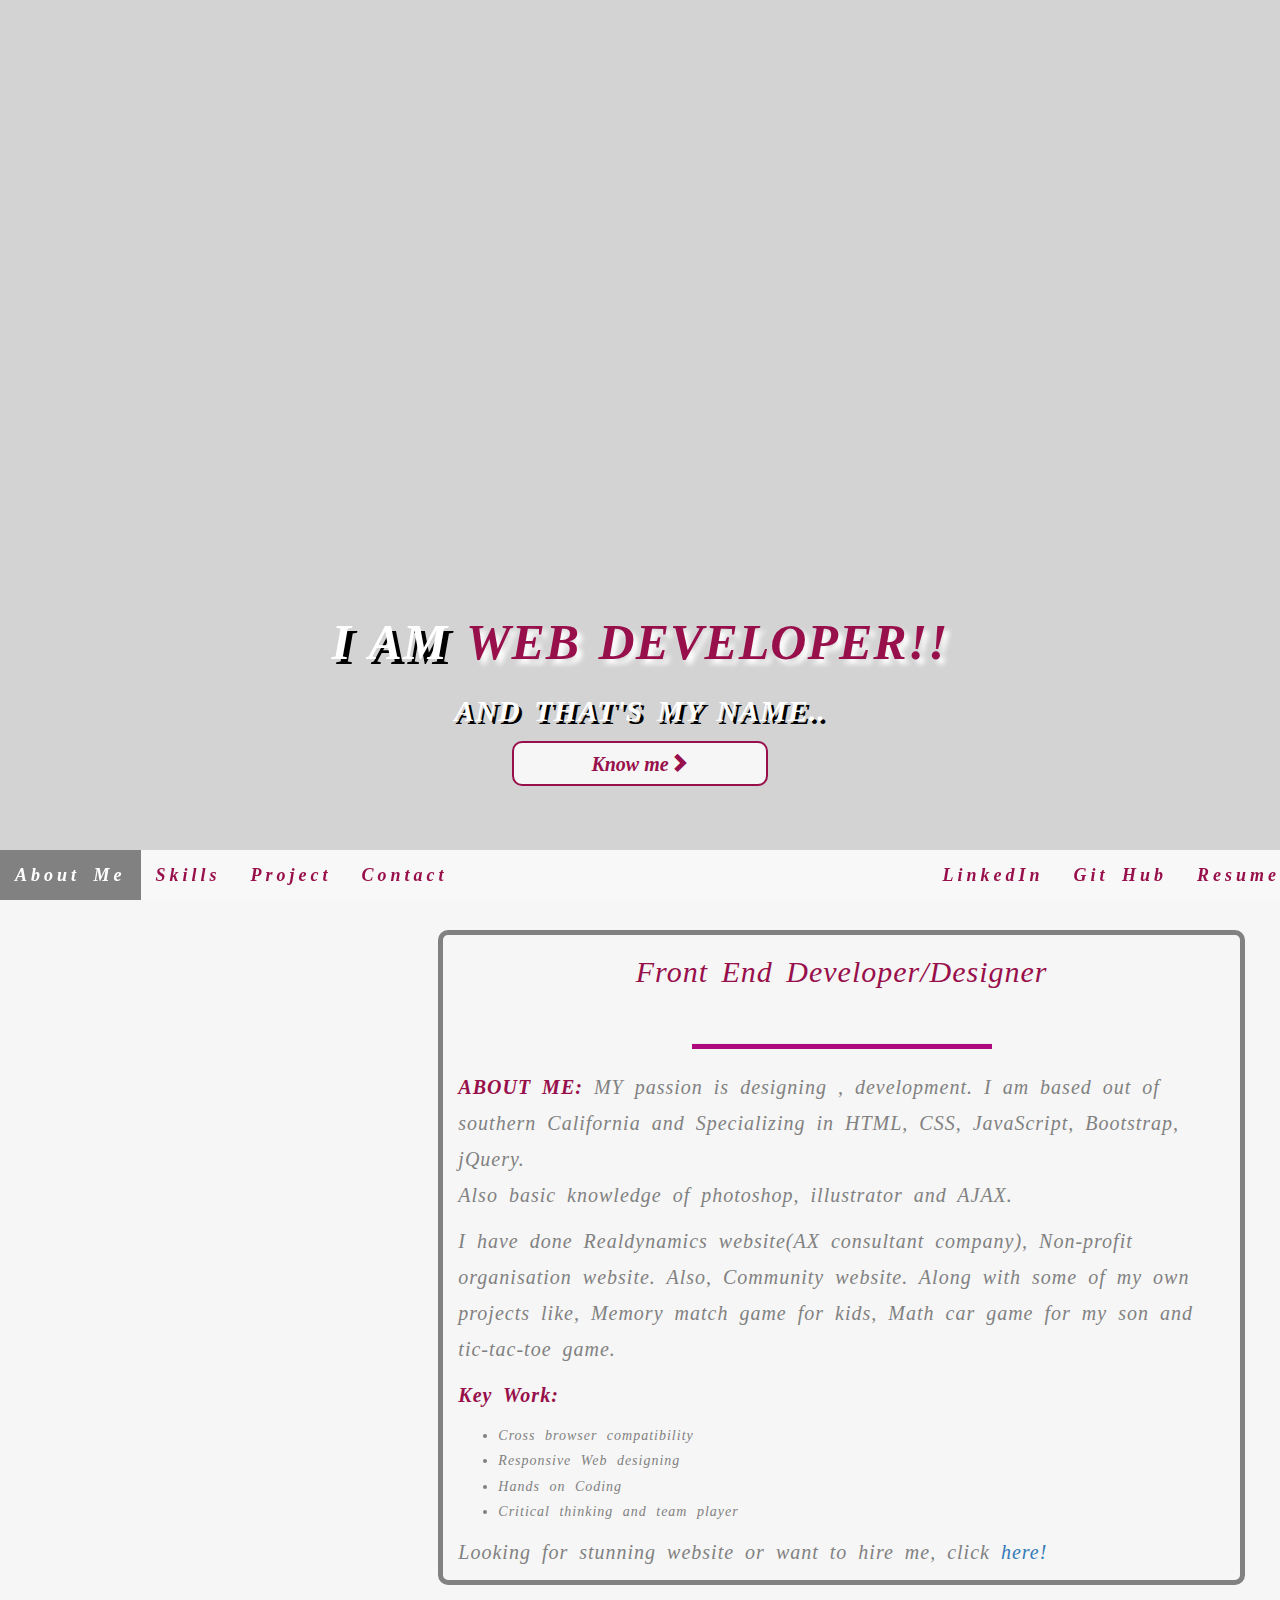
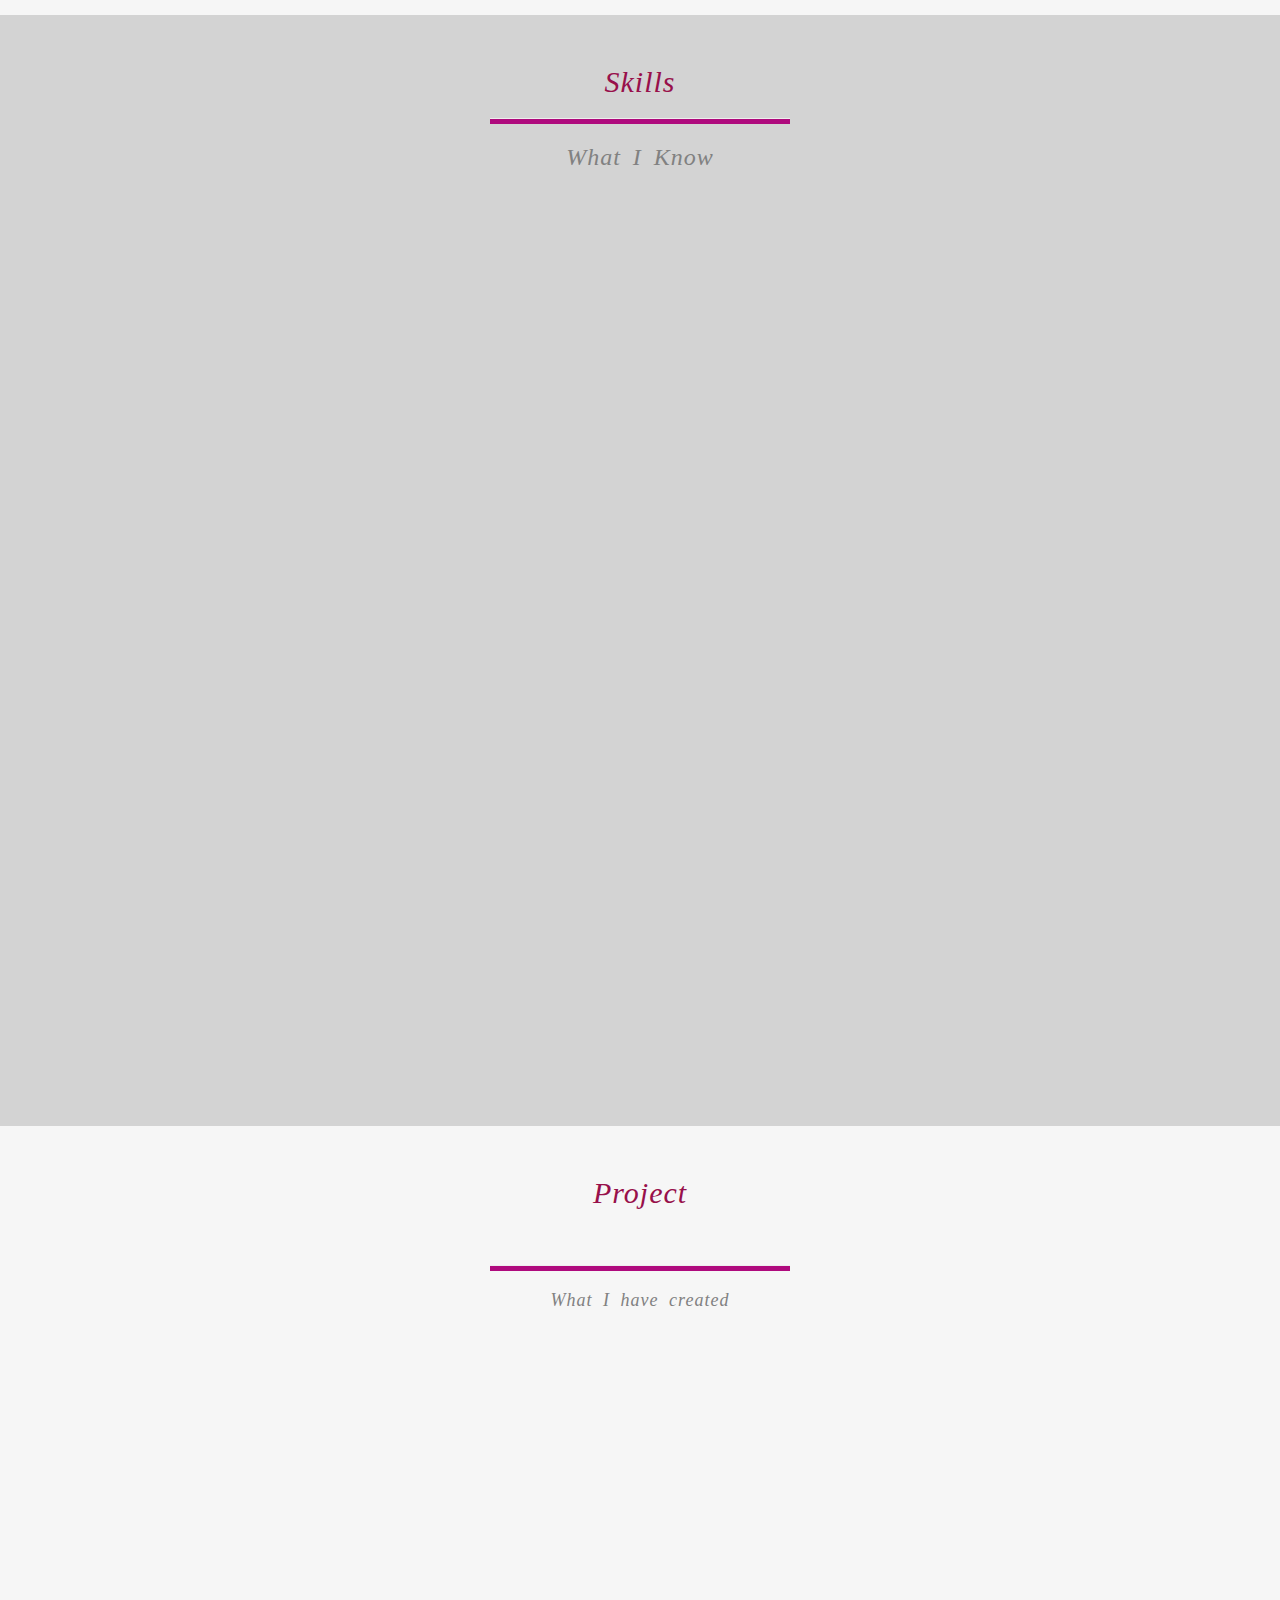
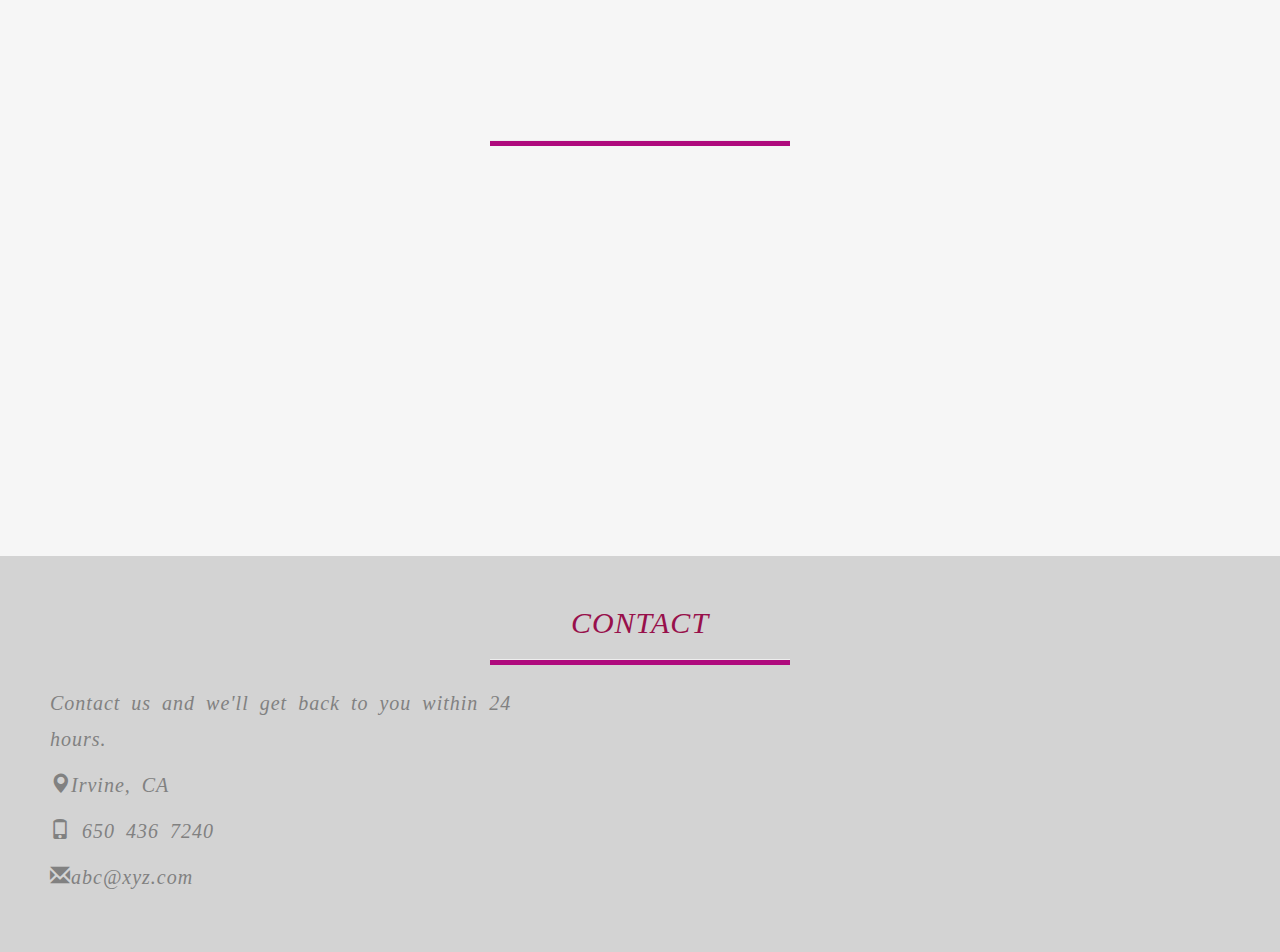
==== commit 9b3ca587: "more projects and skills added to page." ====
--- a/index.html
+++ b/index.html
@@ -81,7 +81,6 @@
     </div>
 </div>
 
-
 <!-- Container (Services Section) -->
 <div id="skills" class="container-fluid text-center">
     <h2>Skills</h2>
@@ -123,13 +122,30 @@
             <p>central repository where all the code stays..</p>
         </div>
     </div>
-</div>
-
-<!-- Container (Portfolio Section) -->
+    <br>
+    <div class="row slideanim">
+        <div class="col-sm-4">
+            <img src="images/responsive_designing.png" class="logo-small">
+            <h4>Responsive web designing</h4>
+            <p>Mobile or desktop web pages and web applications...</p>
+        </div>
+        <div class="col-sm-4">
+            <img src="images/bt_icon.png" class="logo-small">
+            <h4>Bootstrap</h4>
+            <p>For moder and easy solution..</p>
+        </div>
+        <div class="col-sm-4">
+            <img src="images/adobe.png" class="logo-small">
+            <h4>Photoshop and illustrator</h4>
+            <p>make photos and documents more attractive..</p>
+        </div>
+    </div>
+</div>
+
+<!-- Container (Project Section) -->
 <div id="project" class="container-fluid text-center bg-grey">
     <h2>Project</h2><br>
     <hr class="hori_line" style="height:5px; width:300px; background-color:#af0a7d">
-
     <h4>What I have created</h4>
     <div class="row text-center slideanim">
         <div class="col-sm-4">
@@ -181,6 +197,58 @@
             </div>
         </div>
     </div><br>
+    <hr class="hori_line" style="height:5px; width:300px; background-color:#af0a7d">
+    <div class="row text-center slideanim">
+        <div class="col-sm-4">
+            <div class="thumbnail">
+                <div class="panel panel-default text-center">
+                    <div class="panel-heading">
+                        <h1>Eastwood Indians</h1>
+                    </div>
+                    <div class="panel-body">
+                        <img src="images/eastwood.PNG" alt="Paris" >
+                    </div>
+                    <div class="panel-footer">
+                        <button class="btn btn-lg">Live</button>
+                        <button class="btn btn-lg">GitHub</button>
+                    </div>
+                </div>
+            </div>
+        </div>
+        <div class="col-sm-4">
+            <div class="thumbnail">
+                <div class="panel panel-default text-center">
+                    <div class="panel-heading">
+                        <h1>Tic tac toe game</h1>
+                    </div>
+                    <div class="panel-body">
+                        <img src="images/ttt_game.PNG" alt="Paris" >
+                    </div>
+                    <div class="panel-footer">
+                        <button class="btn btn-lg">Live</button>
+                        <button class="btn btn-lg">GitHub</button>
+                    </div>
+                </div>
+            </div>
+        </div>
+        <div class="col-sm-4">
+            <div class="thumbnail">
+                <div class="panel panel-default text-center">
+                    <div class="panel-heading">
+                        <h1>Realdynamics</h1>
+                    </div>
+                    <div class="panel-body">
+                        <img src="images/rd_site.PNG" alt="Paris" >
+                    </div>
+                    <div class="panel-footer">
+                        <button class="btn btn-lg">Live</button>
+                        <button class="btn btn-lg">GitHub</button>
+                    </div>
+                </div>
+            </div>
+        </div>
+    </div><br>
+
 
     <!--<h2>What our customers say</h2>-->
     <!--<div id="myCarousel" class="carousel slide text-center" data-ride="carousel">-->
@@ -216,82 +284,17 @@
     <!--</div>-->
 </div>
 
-<!-- Container (Pricing Section) -->
-<div id="pricing" class="container-fluid">
-    <div class="text-center">
-        <h2>Pricing</h2>
-        <h4>Choose a payment plan that works for you</h4>
-    </div>
-    <div class="row slideanim">
-        <div class="col-sm-4 col-xs-12">
-            <div class="panel panel-default text-center">
-                <div class="panel-heading">
-                    <h1>Basic</h1>
-                </div>
-                <div class="panel-body">
-                    <p><strong>20</strong> Lorem</p>
-                    <p><strong>15</strong> Ipsum</p>
-                    <p><strong>5</strong> Dolor</p>
-                    <p><strong>2</strong> Sit</p>
-                    <p><strong>Endless</strong> Amet</p>
-                </div>
-                <div class="panel-footer">
-                    <h3>$19</h3>
-                    <h4>per month</h4>
-                    <button class="btn btn-lg">Sign Up</button>
-                </div>
-            </div>
-        </div>
-        <div class="col-sm-4 col-xs-12">
-            <div class="panel panel-default text-center">
-                <div class="panel-heading">
-                    <h1>Pro</h1>
-                </div>
-                <div class="panel-body">
-                    <p><strong>50</strong> Lorem</p>
-                    <p><strong>25</strong> Ipsum</p>
-                    <p><strong>10</strong> Dolor</p>
-                    <p><strong>5</strong> Sit</p>
-                    <p><strong>Endless</strong> Amet</p>
-                </div>
-                <div class="panel-footer">
-                    <h3>$29</h3>
-                    <h4>per month</h4>
-                    <button class="btn btn-lg">Sign Up</button>
-                </div>
-            </div>
-        </div>
-        <div class="col-sm-4 col-xs-12">
-            <div class="panel panel-default text-center">
-                <div class="panel-heading">
-                    <h1>Premium</h1>
-                </div>
-                <div class="panel-body">
-                    <p><strong>100</strong> Lorem</p>
-                    <p><strong>50</strong> Ipsum</p>
-                    <p><strong>25</strong> Dolor</p>
-                    <p><strong>10</strong> Sit</p>
-                    <p><strong>Endless</strong> Amet</p>
-                </div>
-                <div class="panel-footer">
-                    <h3>$49</h3>
-                    <h4>per month</h4>
-                    <button class="btn btn-lg">Sign Up</button>
-                </div>
-            </div>
-        </div>
-    </div>
-</div>
-
 <!-- Container (Contact Section) -->
-<div id="contact" class="container-fluid bg-grey">
+<div id="contact" class="container-fluid ">
     <h2 class="text-center">CONTACT</h2>
+    <hr class="hori_line" style="height:5px; width:300px; background-color:#af0a7d">
+
     <div class="row">
         <div class="col-sm-5">
             <p>Contact us and we'll get back to you within 24 hours.</p>
-            <p><span class="glyphicon glyphicon-map-marker"></span> Chicago, US</p>
-            <p><span class="glyphicon glyphicon-phone"></span> +00 1515151515</p>
-            <p><span class="glyphicon glyphicon-envelope"></span> myemail@something.com</p>
+            <p><span class="glyphicon glyphicon-map-marker"></span>Irvine, CA</p>
+            <p><span class="glyphicon glyphicon-phone"></span> 650 436 7240</p>
+            <p><span class="glyphicon glyphicon-envelope"></span>abc@xyz.com</p>
         </div>
         <div class="col-sm-7 slideanim">
             <div class="row">
--- a/style.css
+++ b/style.css
@@ -76,9 +76,13 @@
     color: #98104b;
     font-size: 20px;
 }
-.about_me p{
-    font-size: 20px;
-}
+ p{
+    font-size: 20px;
+}
+ .about_me{
+     border: 5px solid #818181;
+     border-radius: 10px;
+ }
 .about_me p strong{
     color: #98104b;
 }
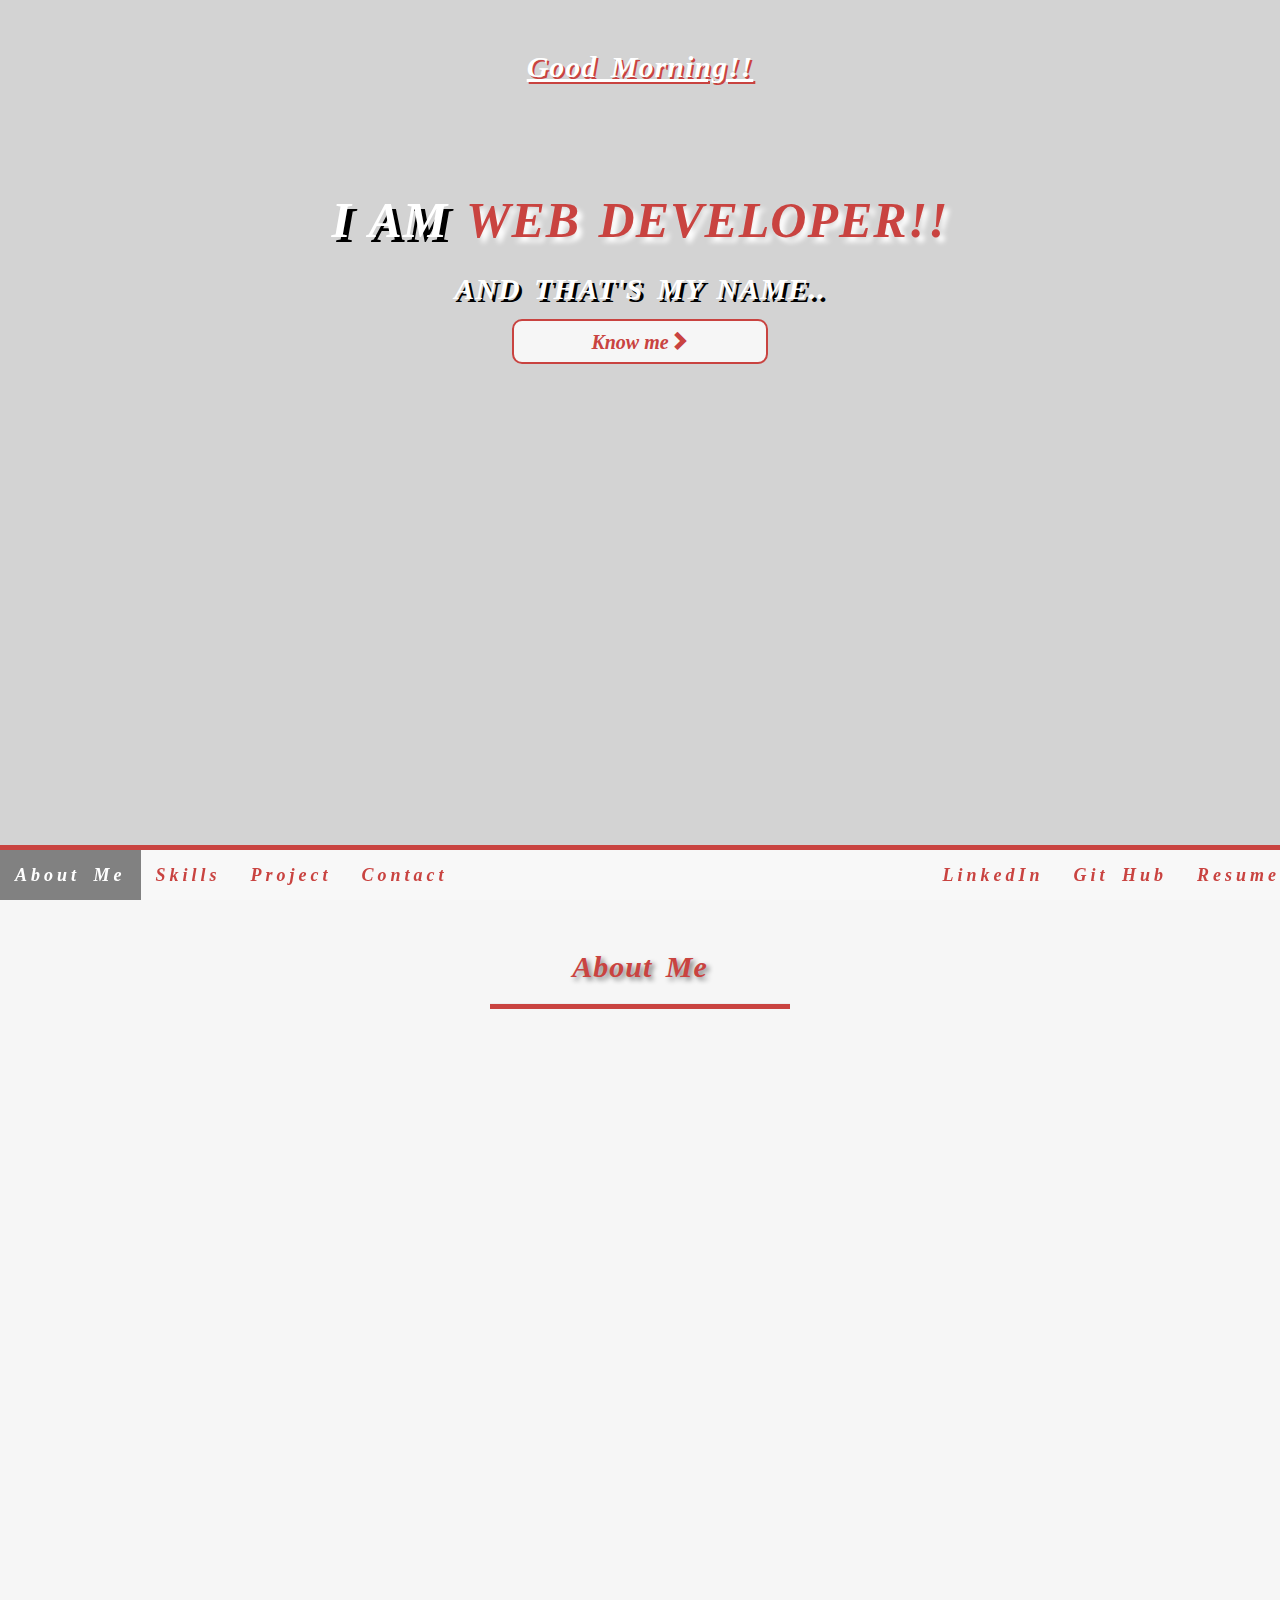
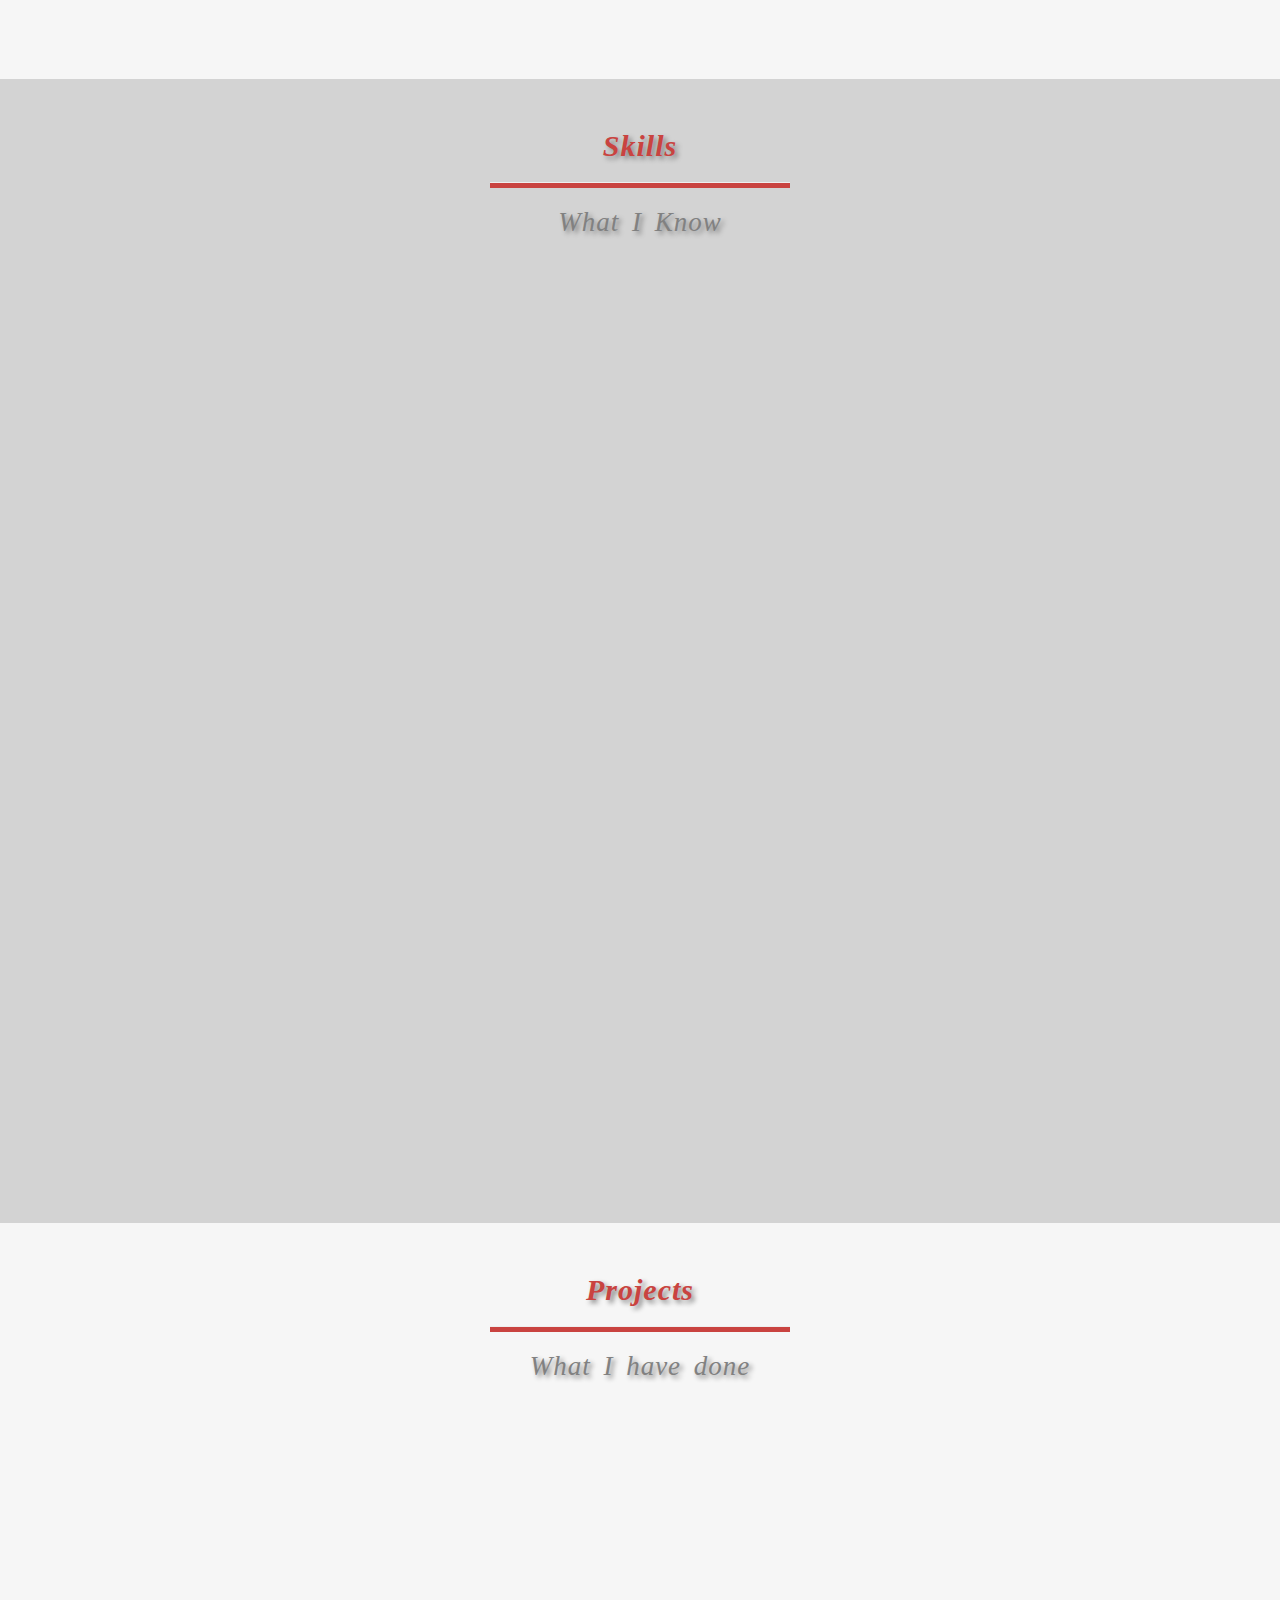
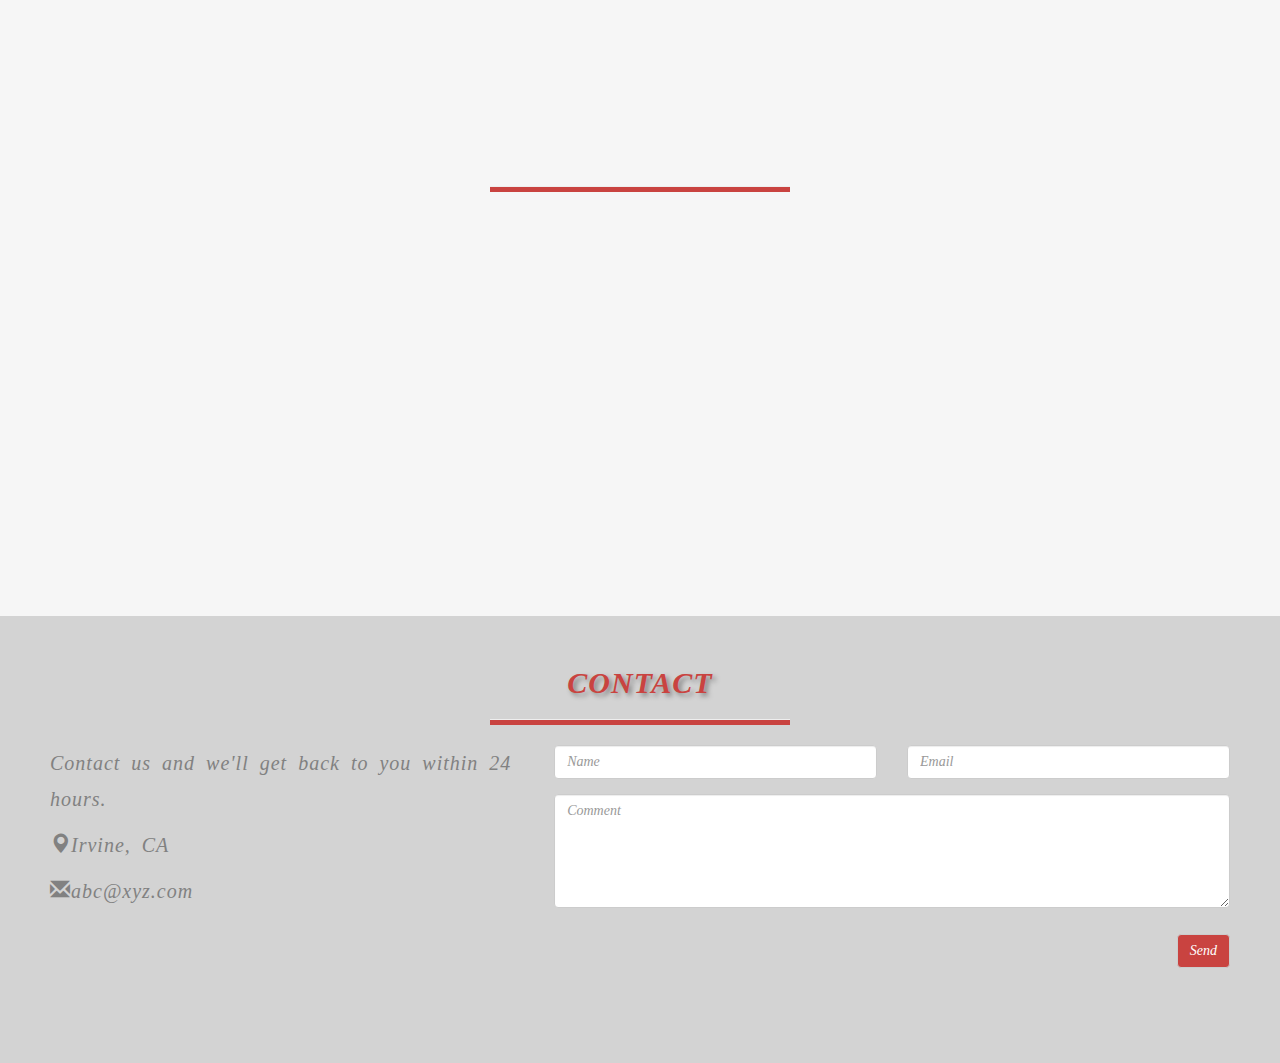
==== commit da83e502: "some css to add more functionality in to it." ====
--- a/index.html
+++ b/index.html
@@ -7,14 +7,11 @@
     <meta name="keywords" content="HTML, CSS, jQuary,javaScript,Bootstrap">
     <meta name="viewport" content="width=device-width, initial-scale=1">
     <link rel="stylesheet" href="https://maxcdn.bootstrapcdn.com/bootstrap/3.3.7/css/bootstrap.min.css">
-    <link href="https://fonts.googleapis.com/css?family=Montserrat" rel="stylesheet">
-    <link href="https://fonts.googleapis.com/css?family=Lato" rel="stylesheet" type="text/css">
     <script src="https://code.jquery.com/jquery-2.1.4.min.js"></script>
     <script src="https://ajax.googleapis.com/ajax/libs/jquery/3.3.1/jquery.min.js"></script>
     <script src="https://maxcdn.bootstrapcdn.com/bootstrap/3.3.7/js/bootstrap.min.js"></script>
     <title>Portfolio</title>
     <link rel="stylesheet" type="text/css" href="style.css">
-    <!--<link rel="stylesheet" type="text/css" href="style2.css">-->
     <script src="script.js"></script>
 
 </head>
@@ -49,7 +46,10 @@
 
 <!-- Container (About Section) -->
 <div id="about" class="container-fluid text-center">
-    <h1>I am <span class="about_special">Web Developer!!</span></h1>
+    <div>
+        <h2 class="time_message"></h2>
+    </div>
+    <h1 class="slideanim_h1">I am <span class="about_special">Web Developer!!</span></h1>
     <h3>And that's my name..</h3>
     <button class="know_me " type="button"><a href="#self_info">Know me<span class="glyphicon glyphicon-chevron-right"></span></a></button>
 </div>
@@ -57,16 +57,20 @@
 
 <div id="self_info" class="container-fluid bg-grey"><!-- This section is information about my self and my work-->
     <div class="row">
+        <h2 class="text-center">About Me</h2>
+        <hr class="hori_line" style="height:5px; width:300px; background-color:#c94340">
+
         <div class="col-sm-12 col-md-4 about_img">
-            <img class="slideanim" src="images/landing_page1-copy.png">
-        </div>
-        <div class="col-sm-12 col-md-8 about_me">
-            <h2 class="text-center">Front End Developer/Designer</h2><br>
-            <hr class="hori_line" style="height:5px; width:300px; background-color:#af0a7d">
-
-            <p><strong>ABOUT ME:</strong> MY passion is designing , development. I am based out of southern California and
-                Specializing in HTML, CSS, JavaScript, Bootstrap, jQuery.<br> Also basic knowledge of photoshop, illustrator and AJAX.</p>
-            <p>I have done Realdynamics website(AX consultant company), Non-profit organisation website. Also, Community website.
+            <img class="slideanim" src="images/landing_page1.png">
+        </div>
+        <div class="col-sm-12 col-md-8 about_me slideanim">
+            <h2 class="text-center">Front End Developer/Designer</h2>
+            <hr class="hori_line" style="height:5px; width:300px; background-color:#c94340">
+
+            <p><strong>ABOUT ME:</strong> MY passion is designing, development. I am based out of Southern California and
+                Specializing in <span class="specialize">HTML5, CSS3, JavaScript, Bootstrap3 and 4, jQuery</span>.<br> Also basic
+                knowledge of <span class="sp_second">photoshop, illustrator Angular and AJAX.</span></p>
+            <p>I have created several website including Realdynamics website(AX consultant company), Non-profit organisation website. Also, Community website.
                 Along with some of my own projects like, Memory match game for kids, Math car game for my son and tic-tac-toe game.  </p>
             <p><strong>Key Work:</strong></p>
             <ul>
@@ -84,7 +88,7 @@
 <!-- Container (Services Section) -->
 <div id="skills" class="container-fluid text-center">
     <h2>Skills</h2>
-    <hr class="hori_line" style="height:5px; width:300px; background-color:#af0a7d">
+    <hr class="hori_line" style="height:5px; width:300px; background-color:#c94340">
     <h3>What I Know</h3>
     <br>
     <div class="row slideanim">
@@ -132,7 +136,7 @@
         <div class="col-sm-4">
             <img src="images/bt_icon.png" class="logo-small">
             <h4>Bootstrap</h4>
-            <p>For moder and easy solution..</p>
+            <p>For modern and easy solution..</p>
         </div>
         <div class="col-sm-4">
             <img src="images/adobe.png" class="logo-small">
@@ -144,159 +148,143 @@
 
 <!-- Container (Project Section) -->
 <div id="project" class="container-fluid text-center bg-grey">
-    <h2>Project</h2><br>
-    <hr class="hori_line" style="height:5px; width:300px; background-color:#af0a7d">
-    <h4>What I have created</h4>
+    <h2>Projects</h2>
+    <hr class="hori_line" style="height:5px; width:300px; background-color:#c94340">
+    <h3>What I have done</h3>
     <div class="row text-center slideanim">
-        <div class="col-sm-4">
+        <div class="col-sm-4 project-div">
+            <div class="thumbnail">
+                <div class="hover-p hover_panel1">
+                    <p>Car moves ahead when you solve the equation and give right answer.<br>
+                        For this game I used javascript DOM manipulation and css together to perform that action.
+                    </p>
+                </div>
+                <div class="panel panel-default project1 text-center">
+                    <div class="panel-heading">
+                        <h1>Math Car Game</h1>
+                    </div>
+                    <div class="panel-body">
+                        <img src="images/math_game.PNG" alt="Paris" >
+                    </div>
+                    <div class="panel-footer">
+                        <button class="btn btn-lg">Live</button>
+                        <a href=""><button class="btn btn-lg">GitHub</button></a>
+                    </div>
+                </div>
+            </div>
+        </div>
+        <div class="col-sm-4 project-div">
+            <div class="thumbnail ">
+                <div class="hover-p hover-p hover_panel2">
+                    <p>Memory match was my first project, and I choose kids theme in this because I wanted to
+                        make this game for my son. He was 5 when I created this game.<br>
+                        In this I used Bootstrap to aline things together and also very complexes JavaScript code runs all game.
+                        <br>css also plays very big roll in it.
+                    </p>
+                </div>
+                <div class="panel panel-default project2 text-center">
+                    <div class="panel-heading">
+                        <h1>Memory match game</h1>
+                    </div>
+                    <div class="panel-body">
+                        <img src="images/memory_match.PNG" alt="Paris" >
+                    </div>
+                    <div class="panel-footer">
+                        <button class="btn btn-lg">Live</button>
+                        <button class="btn btn-lg">GitHub</button>
+                    </div>
+                </div>
+            </div>
+        </div>
+        <div class="col-sm-4 project-div">
+            <div class="thumbnail ">
+                <div class="hover-p hover-p hover_panel3">
+                    <p>Realdynamics was my first client project. I have used Bootstrap, jQuery along with css.
+                       I made almost 3 different pattern for client to choose and this one was finalized.
+                    </p>
+                </div>
+                <div class="panel panel-default project3 text-center">
+                    <div class="panel-heading">
+                        <h1>Realdynamics</h1>
+                    </div>
+                    <div class="panel-body">
+                        <img src="images/RD_website.JPG" alt="Paris" >
+                    </div>
+                    <div class="panel-footer">
+                        <button class="btn btn-lg">Live</button>
+                        <button class="btn btn-lg">GitHub</button>
+                    </div>
+                </div>
+            </div>
+        </div>
+    </div><br>
+    <hr class="hori_line" style="height:5px; width:300px; background-color:#c94340">
+    <div class="row text-center slideanim">
+        <div class="col-sm-4 project-div">
+            <div class="thumbnail ">
+                <div class="panel panel-default project4 text-center">
+                    <div class="panel-heading">
+                        <h1>Community website</h1>
+                    </div>
+                    <div class="panel-body">
+                        <img src="images/eastwood.PNG" alt="Paris" >
+                    </div>
+                    <div class="panel-footer">
+                        <a href=""><button class="btn btn-lg">Live</button></a>
+                        <a href="https://github.com/payalKasat/eastwood_indians"><button class="btn btn-lg">GitHub</button></a>
+                    </div>
+                </div>
+            </div>
+        </div>
+        <div class="col-sm-4 project-div">
             <div class="thumbnail">
                 <div class="panel panel-default text-center">
                     <div class="panel-heading">
-                        <h1>Math Car Game</h1>
-                    </div>
-                    <div class="panel-body">
-                        <img src="images/math_game.PNG" alt="Paris" >
-                    </div>
-                    <div class="panel-footer">
-                        <button class="btn btn-lg">Live</button>
-                        <button class="btn btn-lg">GitHub</button>
-                    </div>
-                </div>
-            </div>
-        </div>
-        <div class="col-sm-4">
+                        <h1>Tic tac toe game</h1>
+                    </div>
+                    <div class="panel-body">
+                        <img src="images/ttt_game.PNG" alt="Paris" >
+                    </div>
+                    <div class="panel-footer">
+                        <button class="btn btn-lg">Live</button>
+                        <a href="https://github.com/payalKasat/tic-tac-tow"><button class="btn btn-lg">GitHub</button></a>
+                    </div>
+                </div>
+            </div>
+        </div>
+        <div class="col-sm-4 project-div">
             <div class="thumbnail">
                 <div class="panel panel-default text-center">
                     <div class="panel-heading">
-                        <h1>Memory match game</h1>
-                    </div>
-                    <div class="panel-body">
-                        <img src="images/memory_match.PNG" alt="Paris" >
-                    </div>
-                    <div class="panel-footer">
-                        <button class="btn btn-lg">Live</button>
-                        <button class="btn btn-lg">GitHub</button>
-                    </div>
-                </div>
-            </div>
-        </div>
-        <div class="col-sm-4">
-            <div class="thumbnail">
-                <div class="panel panel-default text-center">
-                    <div class="panel-heading">
                         <h1>Realdynamics</h1>
                     </div>
                     <div class="panel-body">
-                        <img src="images/rd_site.PNG" alt="Paris" >
-                    </div>
-                    <div class="panel-footer">
-                        <button class="btn btn-lg">Live</button>
-                        <button class="btn btn-lg">GitHub</button>
+                        <img src="images/RD_website.JPG" alt="Paris" >
+                    </div>
+                    <div class="panel-footer">
+                        <button class="btn btn-lg">Live</button>
+                        <a href="https://github.com/payalKasat/RD_new"><button class="btn btn-lg">GitHub</button></a>
                     </div>
                 </div>
             </div>
         </div>
     </div><br>
-    <hr class="hori_line" style="height:5px; width:300px; background-color:#af0a7d">
-    <div class="row text-center slideanim">
-        <div class="col-sm-4">
-            <div class="thumbnail">
-                <div class="panel panel-default text-center">
-                    <div class="panel-heading">
-                        <h1>Eastwood Indians</h1>
-                    </div>
-                    <div class="panel-body">
-                        <img src="images/eastwood.PNG" alt="Paris" >
-                    </div>
-                    <div class="panel-footer">
-                        <button class="btn btn-lg">Live</button>
-                        <button class="btn btn-lg">GitHub</button>
-                    </div>
-                </div>
-            </div>
-        </div>
-        <div class="col-sm-4">
-            <div class="thumbnail">
-                <div class="panel panel-default text-center">
-                    <div class="panel-heading">
-                        <h1>Tic tac toe game</h1>
-                    </div>
-                    <div class="panel-body">
-                        <img src="images/ttt_game.PNG" alt="Paris" >
-                    </div>
-                    <div class="panel-footer">
-                        <button class="btn btn-lg">Live</button>
-                        <button class="btn btn-lg">GitHub</button>
-                    </div>
-                </div>
-            </div>
-        </div>
-        <div class="col-sm-4">
-            <div class="thumbnail">
-                <div class="panel panel-default text-center">
-                    <div class="panel-heading">
-                        <h1>Realdynamics</h1>
-                    </div>
-                    <div class="panel-body">
-                        <img src="images/rd_site.PNG" alt="Paris" >
-                    </div>
-                    <div class="panel-footer">
-                        <button class="btn btn-lg">Live</button>
-                        <button class="btn btn-lg">GitHub</button>
-                    </div>
-                </div>
-            </div>
-        </div>
-    </div><br>
-
-
-    <!--<h2>What our customers say</h2>-->
-    <!--<div id="myCarousel" class="carousel slide text-center" data-ride="carousel">-->
-        <!--&lt;!&ndash; Indicators &ndash;&gt;-->
-        <!--<ol class="carousel-indicators">-->
-            <!--<li data-target="#myCarousel" data-slide-to="0" class="active"></li>-->
-            <!--<li data-target="#myCarousel" data-slide-to="1"></li>-->
-            <!--<li data-target="#myCarousel" data-slide-to="2"></li>-->
-        <!--</ol>-->
-
-        <!--&lt;!&ndash; Wrapper for slides &ndash;&gt;-->
-        <!--<div class="carousel-inner" role="listbox">-->
-            <!--<div class="item active">-->
-                <!--<h4>"This company is the best. I am so happy with the result!"<br><span>Michael Roe, Vice President, Comment Box</span></h4>-->
-            <!--</div>-->
-            <!--<div class="item">-->
-                <!--<h4>"One word... WOW!!"<br><span>John Doe, Salesman, Rep Inc</span></h4>-->
-            <!--</div>-->
-            <!--<div class="item">-->
-                <!--<h4>"Could I... BE any more happy with this company?"<br><span>Chandler Bing, Actor, FriendsAlot</span></h4>-->
-            <!--</div>-->
-        <!--</div>-->
-
-        <!--&lt;!&ndash; Left and right controls &ndash;&gt;-->
-        <!--<a class="left carousel-control" href="#myCarousel" role="button" data-slide="prev">-->
-            <!--<span class="glyphicon glyphicon-chevron-left" aria-hidden="true"></span>-->
-            <!--<span class="sr-only">Previous</span>-->
-        <!--</a>-->
-        <!--<a class="right carousel-control" href="#myCarousel" role="button" data-slide="next">-->
-            <!--<span class="glyphicon glyphicon-chevron-right" aria-hidden="true"></span>-->
-            <!--<span class="sr-only">Next</span>-->
-        <!--</a>-->
-    <!--</div>-->
+
+
 </div>
 
 <!-- Container (Contact Section) -->
 <div id="contact" class="container-fluid ">
     <h2 class="text-center">CONTACT</h2>
-    <hr class="hori_line" style="height:5px; width:300px; background-color:#af0a7d">
+    <hr class="hori_line" style="height:5px; width:300px; background-color:#c94340">
 
     <div class="row">
         <div class="col-sm-5">
             <p>Contact us and we'll get back to you within 24 hours.</p>
             <p><span class="glyphicon glyphicon-map-marker"></span>Irvine, CA</p>
-            <p><span class="glyphicon glyphicon-phone"></span> 650 436 7240</p>
             <p><span class="glyphicon glyphicon-envelope"></span>abc@xyz.com</p>
         </div>
-        <div class="col-sm-7 slideanim">
+        <div class="col-sm-7 ">
             <div class="row">
                 <div class="col-sm-6 form-group">
                     <input class="form-control" id="name" name="name" placeholder="Name" type="text" required>
--- a/style.css
+++ b/style.css
@@ -13,25 +13,40 @@
     color:white;
     text-shadow: 5px 5px black;
     font-weight: 600;
-    margin-top: 20vh;
     position: relative;
-    top:45vh;
+    top:10vh;
     font-style: italic;
     font-family: Cambria;
 
 }
+
+h4{
+    text-shadow: 3px 3px 3px gray;
+    font-weight: bolder;
+    font-size: 3vh;
+    color: #c94340;
+}
+h3{
+    text-shadow: 3px 3px 5px gray;
+    font-size: 3vh;
+}
+h2{
+    color: #c94340;
+    text-shadow: 3px 3px 5px gray;
+    font-weight: bold;
+}
 .about_special{
-    color: #98104b;
+    color: #c94340;
     text-shadow: 5px 5px 5px white;
 
 }
 #about h1:hover{
-    color: #98104b;
+    color: #c94340;
     font-size: 60px;
 
 }
 #about h3:hover{
-    color: #98104b;
+    color: #c94340;
     font-size: 40px;
 }
 #about h3 {
@@ -44,7 +59,7 @@
     color: white;;
     text-shadow: 3px 3px black;
     position: relative;
-    top:45vh;
+    top:10vh;
 }
 
 #about{
@@ -55,7 +70,6 @@
     background-size: 100% 100%;
     background-repeat:no-repeat;
     z-index: -1;
-    #opacity: 0.7;
 }
 
 #about button{
@@ -64,16 +78,55 @@
     width: 20vw;
     height: 5vh;
     position: relative;
-    top: 45vh;
+    top: 10vh;
     font-weight: bolder;
     font-size: 20px;
-    border: 2px solid #98104b;
+    border: 2px solid #c94340;
+    animation-name: button_background;
+    -webkit-animation-name: button_background;
+    animation-duration: 2s;
+    -webkit-animation-duration: 2s;
+    animation-iteration-count: 3;
+
+}
+@-webkit-keyframes button_background {
+    0% {
+        background-color: white;
+    }
+    50%{
+        background-color: #818181;
+        border: 2px solid #c94340;
+        color: black;
+    }
+    100% {
+        background-color: #c94340;
+        border: 2px solid white;
+    }
+}
+.time_message{
+    color: white;
+    animation-name: displaytime;
+    -webkit-animation-name: displaytime;
+    animation-duration: 1s;
+    -webkit-animation-duration: 1s;
+    visibility: visible;
+    text-decoration: underline;
+    text-shadow: 2px 2px #c94340;
+}
+
+@-webkit-keyframes displaytime {
+    0% {
+        font-size: 0;
+    }
+    100% {
+        font-size: 30px;
+    }
 }
 #about button>a{
-    color: #98104b;
+    color: #c94340;
 }
 .know_me span{
-    color: #98104b;
+    color: #c94340;
     font-size: 20px;
 }
  p{
@@ -82,10 +135,25 @@
  .about_me{
      border: 5px solid #818181;
      border-radius: 10px;
+     box-shadow: 5px 5px 15px gray;
+
  }
+
+@keyframes slide_about_me {
+    0% {
+        opacity: 0;
+        transform: translateY(100%);
+    }
+    100% {
+        opacity: 1;
+        transform: translateY(0%);
+    }
+}
 .about_me p strong{
-    color: #98104b;
-}
+    color: #c94340;
+}
+
+/* about me section style ends here*/
 .container-fluid {
     padding: 30px 50px;
 }
@@ -97,26 +165,23 @@
     width: 150px;
     height: 150px;
     border: 4px solid transparent;
-    color: #98104b;
-
-}
-#skills>.row h4{
-    color: #98104b;
-    font-weight: bolder;
-
-}
-.logo {
-    color: #98104b;
-    font-size: 200px;
-
-}
+    color: #c94340;
+
+}
+
+.specialize,.sp_second{
+    text-decoration: underline;
+    color:#c94340;
+}
+
+
+
 .about_img>img{
-    height: 360px;
+    height: 300px;
     border-radius: 100%;
-}
-h2{
-    color: #98104b;
-}
+    box-shadow: 10px 10px 10px gray;
+}
+
 
 .hori_line{
     width: 300px;
@@ -125,57 +190,60 @@
     padding: 0 0 15px 0;
     border: none;
     border-radius: 0;
+    background-color: #9E9E9E;
 }
 .thumbnail img {
     width: 100%;
     height: 100%;
     margin-bottom: 10px;
 }
-.carousel-control.right, .carousel-control.left {
-    background-image: none;
-    color: #98104b;
-}
-.carousel-indicators li {
-    border-color: #98104b;
-}
-.carousel-indicators li.active {
-    background-color: #98104b;
-}
-.item h4 {
-    font-size: 19px;
-    line-height: 1.375em;
-    font-weight: 400;
-    font-style: italic;
-    margin: 70px 0;
-}
-.item span {
-    font-style: normal;
-}
+.hover_panel1,.hover_panel2,.hover_panel3{
+    display: none;
+    color: #c94340;
+    position: absolute;
+    top:300px;
+    z-index: 1;
+
+}
+.hover-p{
+    padding: 0 1vw;
+}
+.hover_panel_animation{
+    opacity: 0.1;
+    z-index: -1;
+}
+.project-div{
+    /*box-shadow: 5px 5px 5px gray;*/
+ }
 .panel {
-    border: 1px solid #98104b;
+    border: 1px solid #c94340;
     border-radius:0 !important;
     transition: box-shadow 0.5s;
 }
 .panel:hover {
-    box-shadow: 5px 0px 40px rgba(0,0,0, .2);
+    box-shadow: 5px 5px 5px gray;
 }
 .panel-body>img{
     height: 400px;
 }
 .panel-footer .btn:hover {
-    border: 1px solid #98104b;
+    border: 1px solid #c94340;
     background-color: #fff !important;
-    color: #98104b;
+    color: #c94340
+}
+.panel-default>.panel-heading{
+
 }
 .panel-heading {
     color: #fff !important;
-    background-color: #98104b !important;
-    padding: 25px;
+    background-color: #c94340 !important;
     border-bottom: 1px solid transparent;
     border-top-left-radius: 0px;
     border-top-right-radius: 0px;
     border-bottom-left-radius: 0px;
     border-bottom-right-radius: 0px;
+    height: 15vh;
+    text-shadow: 3px 3px 3px slategrey;
 }
 .panel-footer {
     background-color: white !important;
@@ -183,18 +251,14 @@
 .panel-footer h3 {
     font-size: 32px;
 }
-.panel-footer h4 {
-    color: #aaa;
-    font-size: 14px;
-}
+
 .panel-footer .btn {
     margin: 15px 0;
-    background-color: #98104b;
+    background-color: #c94340;
     color: #fff;
 }
 .navbar {
     margin-bottom: 0;
-    #background-color: #98104b;
     z-index: 9999;
     border: 0;
     font-size: 18px !important;
@@ -202,9 +266,10 @@
     line-height: 1.42857143 !important;
     letter-spacing: 4px;
     border-radius: 0;
+    border-top: 5px solid #c94340
 }
 .navbar li a, .navbar .navbar-brand {
-    color: #98104b !important;
+    color: #c94340 !important;
 }
 .navbar-nav li a:hover, .navbar-nav li.active a {
     color: #ffffff !important;
@@ -217,20 +282,36 @@
 footer .glyphicon {
     font-size: 20px;
     margin-bottom: 20px;
-    color: #98104b;
+    color: #c94340
+}
+
+.pull-right{
+    background-color: #c94340;
+    color: white;
+}
+.slideanim_h1{
+    animation-name: slide;
+    -webkit-animation-name: slide;
+    animation-duration: 4s;
+    -webkit-animation-duration: 4s;
+    visibility: visible;
 }
 .slideanim {visibility:hidden;}
 .slide {
     animation-name: slide;
     -webkit-animation-name: slide;
-    animation-duration: 1s;
-    -webkit-animation-duration: 1s;
+    animation-duration: 2s;
+    -webkit-animation-duration: 2s;
     visibility: visible;
 }
+
+#contact{
+    margin-bottom: 50px;
+}
 @keyframes slide {
     0% {
         opacity: 0;
-        transform: translateY(70%);
+        transform: translateY(100%);
     }
     100% {
         opacity: 1;
@@ -247,7 +328,7 @@
         -webkit-transform: translateY(0%);
     }
 }
-@media screen and (max-width: 768px) {
+@media screen and (max-width: 768px) {          /* medium screen devices*/
     .col-sm-4 {
         text-align: center;
         margin: 25px 0;
@@ -256,7 +337,9 @@
         width: 100%;
         margin-bottom: 35px;
     }
-
+    h1{
+        font-size: 25px;
+    }
     #about h1{
         font-size: 50px;
         top:25vh;
@@ -279,7 +362,7 @@
         /*opacity: 0.2;*/
     }
 }
-@media screen and (max-width: 736px) {
+@media screen and (max-width: 736px) {              /* small screen devices*/
     .logo {
         font-size: 150px;
     }
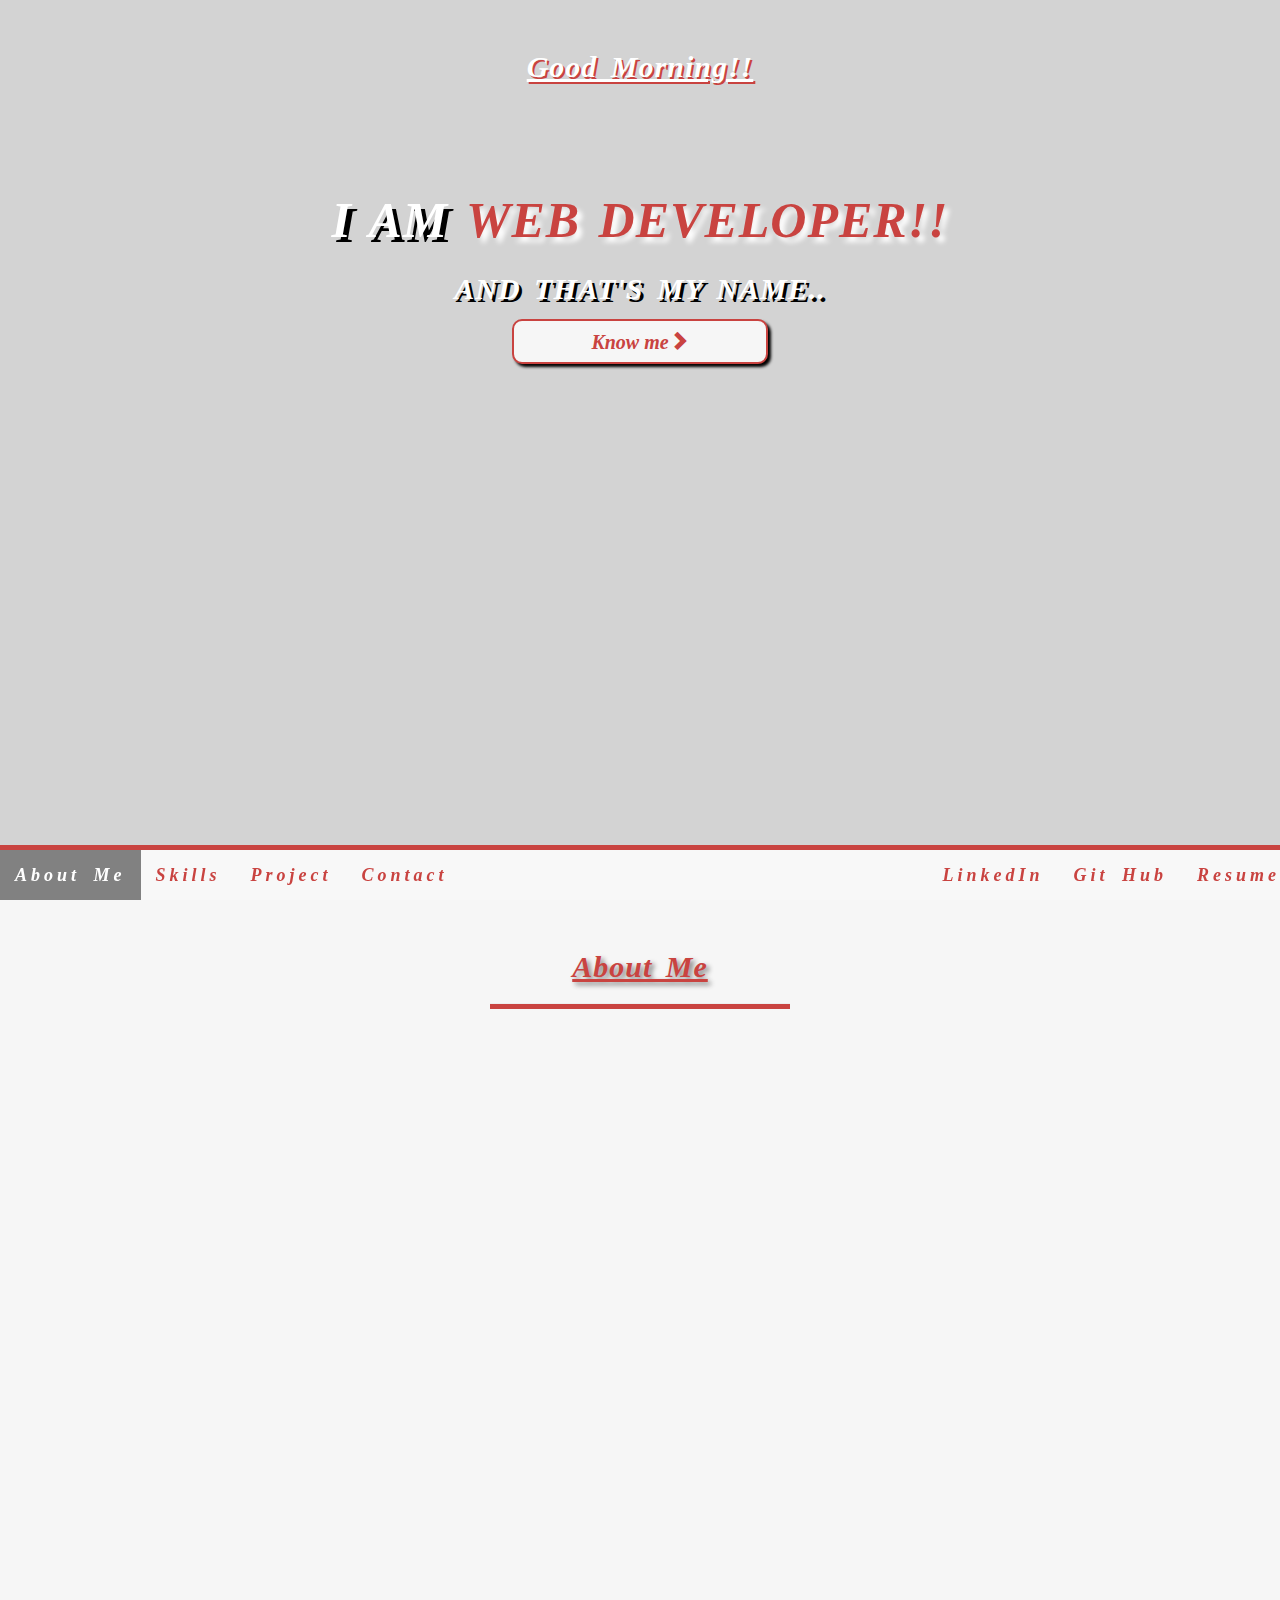
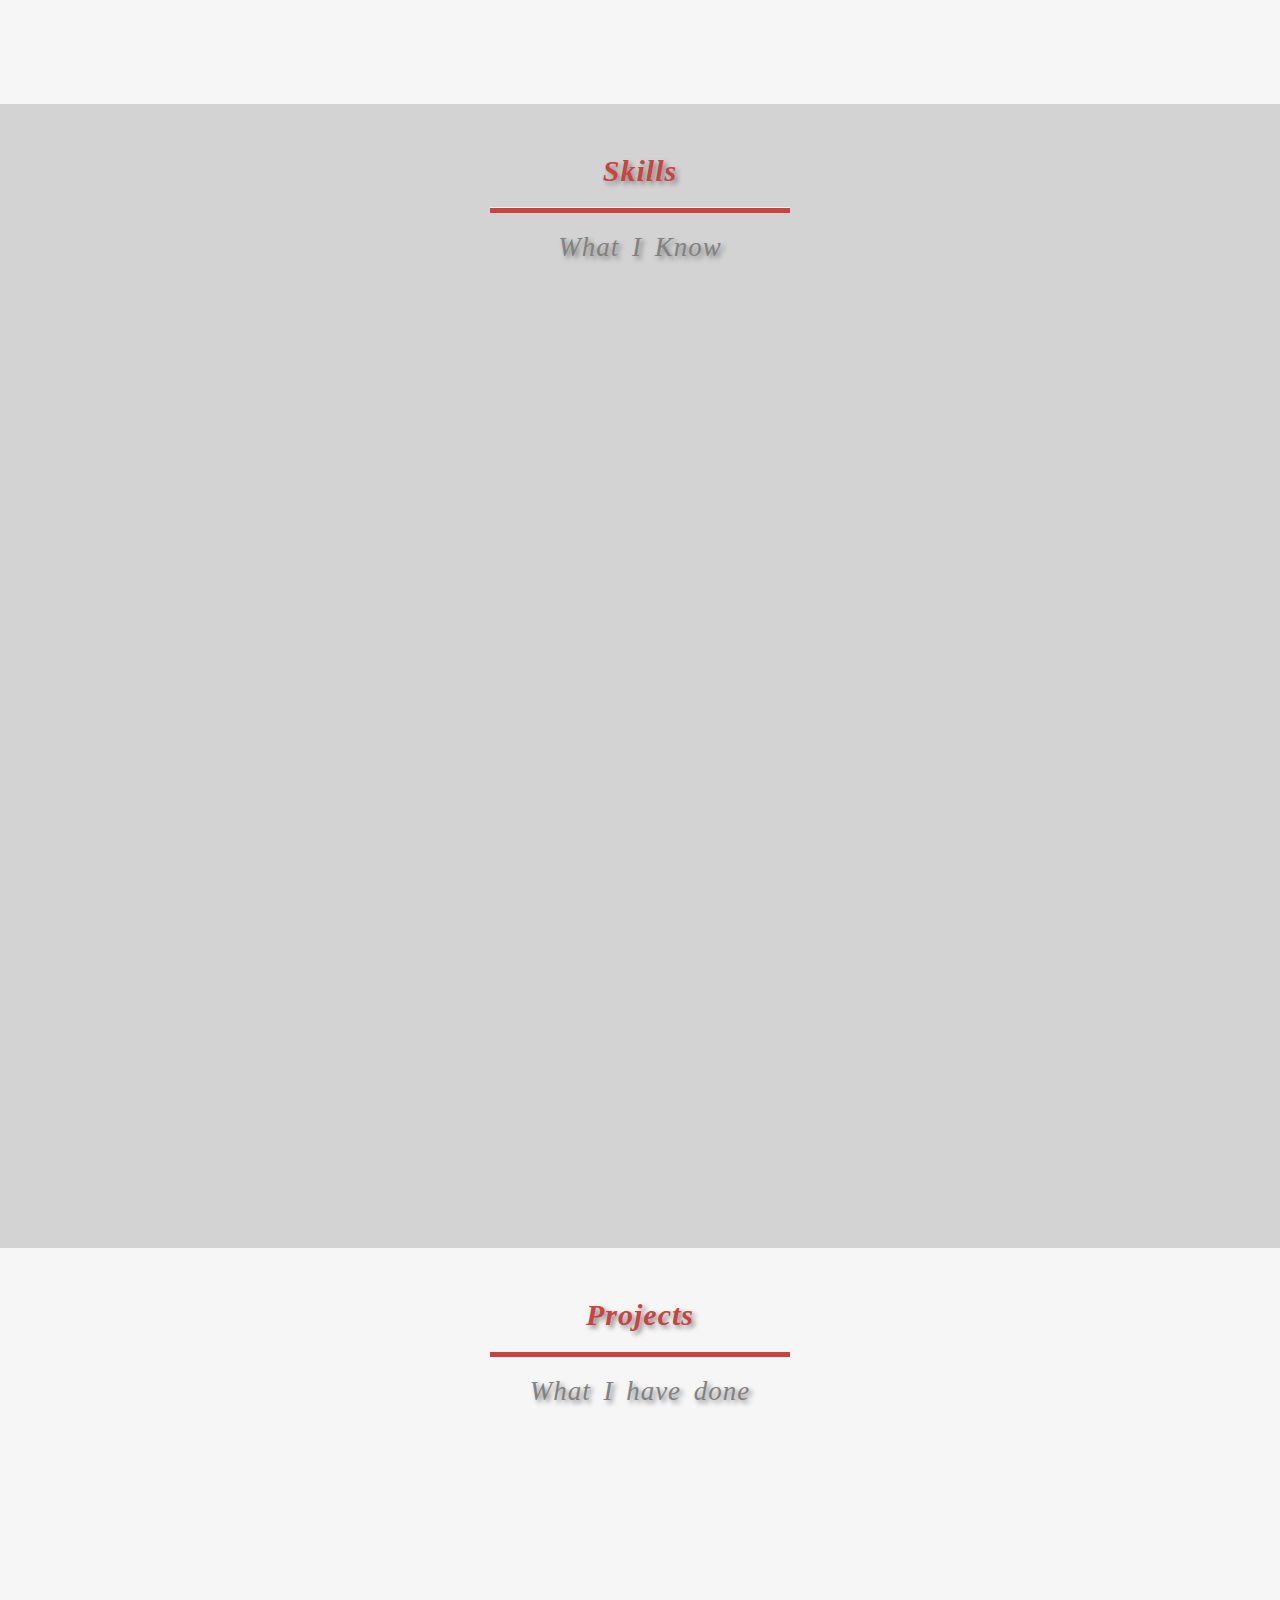
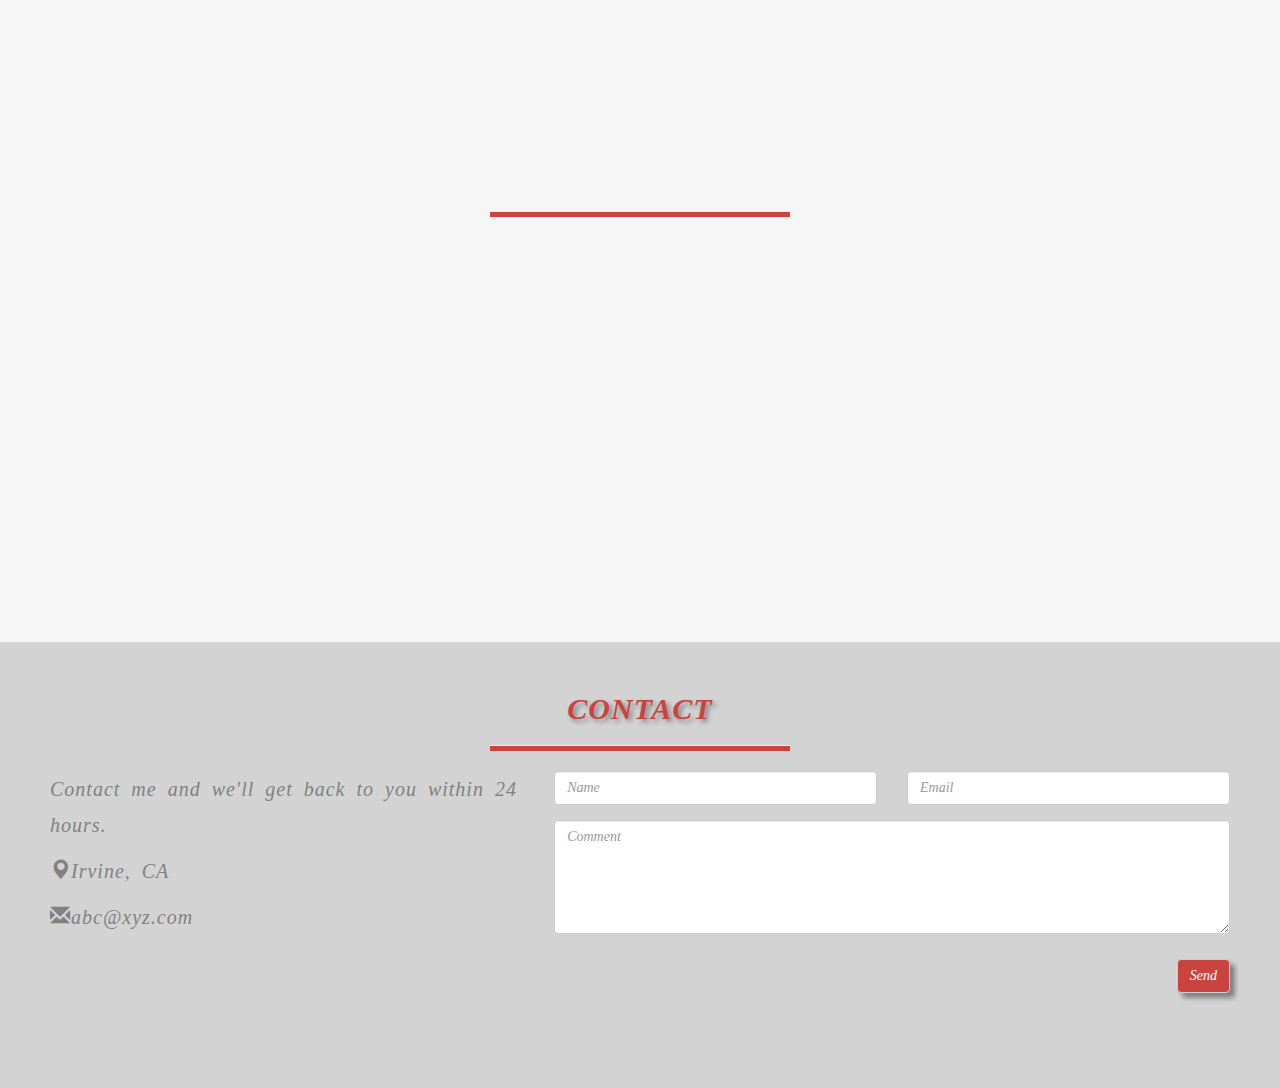
==== commit 749ac1e3: "some css to add more functionality in to it." ====
--- a/index.html
+++ b/index.html
@@ -57,7 +57,7 @@
 
 <div id="self_info" class="container-fluid bg-grey"><!-- This section is information about my self and my work-->
     <div class="row">
-        <h2 class="text-center">About Me</h2>
+        <h2 class="text-center about">About Me</h2>
         <hr class="hori_line" style="height:5px; width:300px; background-color:#c94340">
 
         <div class="col-sm-12 col-md-4 about_img">
@@ -74,9 +74,10 @@
                 Along with some of my own projects like, Memory match game for kids, Math car game for my son and tic-tac-toe game.  </p>
             <p><strong>Key Work:</strong></p>
             <ul>
+                <li>Responsive Web designing</li>
+                <li>Hands on css and animation</li>
+                <li>Hands on Coding</li>
                 <li>Cross browser compatibility</li>
-                <li>Responsive Web designing</li>
-                <li>Hands on Coding</li>
                 <li>Critical thinking and team player</li>
             </ul>
             <p>Looking for stunning website or want to hire me, click <a href="#contact">here!</a> </p>
@@ -222,6 +223,12 @@
     <div class="row text-center slideanim">
         <div class="col-sm-4 project-div">
             <div class="thumbnail ">
+                <div class="hover-p hover-p hover_panel4">
+                    <p>Delano community project was for my skills enhancement and for community people.
+                       It has server side application for community people. Used Angular for application, and Bootstrap
+                       for front page with jQuery ,css for advance animation.
+                    </p>
+                </div>
                 <div class="panel panel-default project4 text-center">
                     <div class="panel-heading">
                         <h1>Community website</h1>
@@ -238,7 +245,14 @@
         </div>
         <div class="col-sm-4 project-div">
             <div class="thumbnail">
-                <div class="panel panel-default text-center">
+                <div class="hover-p hover-p hover_panel5">
+                    <p>
+                       Tic tac toe game was my 2nd project and it also has very complex code. For that I have
+                       used jQuery and javaScript. Css played very big roll in this to perform action.<br>
+                       I used pirate theme for this.
+                    </p>
+                </div>
+                <div class="panel panel-default project5 text-center">
                     <div class="panel-heading">
                         <h1>Tic tac toe game</h1>
                     </div>
@@ -254,12 +268,20 @@
         </div>
         <div class="col-sm-4 project-div">
             <div class="thumbnail">
-                <div class="panel panel-default text-center">
-                    <div class="panel-heading">
-                        <h1>Realdynamics</h1>
-                    </div>
-                    <div class="panel-body">
-                        <img src="images/RD_website.JPG" alt="Paris" >
+                <div class="hover-p hover-p hover_panel6">
+                    <p>
+                        SNF (social networking forum) is a non-profit organisation based in India. This project was
+                        for my side of help to organisation. <br>
+                        This site has almost 400+ photos and while building I faced load problem. But it was very
+                        good project in terms of work and used lot of javaScript with jQuery for display information.
+                    </p>
+                </div>
+                <div class="panel panel-default project6 text-center">
+                    <div class="panel-heading">
+                        <h1>SNF</h1>
+                    </div>
+                    <div class="panel-body">
+                        <img src="images/SNF_project.JPG" alt="Paris" >
                     </div>
                     <div class="panel-footer">
                         <button class="btn btn-lg">Live</button>
@@ -280,7 +302,7 @@
 
     <div class="row">
         <div class="col-sm-5">
-            <p>Contact us and we'll get back to you within 24 hours.</p>
+            <p>Contact me and we'll get back to you within 24 hours.</p>
             <p><span class="glyphicon glyphicon-map-marker"></span>Irvine, CA</p>
             <p><span class="glyphicon glyphicon-envelope"></span>abc@xyz.com</p>
         </div>
--- a/style.css
+++ b/style.css
@@ -87,6 +87,7 @@
     animation-duration: 2s;
     -webkit-animation-duration: 2s;
     animation-iteration-count: 3;
+    box-shadow: 3px 3px 3px black;
 
 }
 @-webkit-keyframes button_background {
@@ -99,7 +100,7 @@
         color: black;
     }
     100% {
-        background-color: #c94340;
+        background-color: #373b47;
         border: 2px solid white;
     }
 }
@@ -113,7 +114,14 @@
     text-decoration: underline;
     text-shadow: 2px 2px #c94340;
 }
-
+.about{
+    animation-name: displaytime;
+    -webkit-animation-name: displaytime;
+    animation-duration: 1s;
+    -webkit-animation-duration: 1s;
+    visibility: visible;
+    text-decoration: underline;
+}
 @-webkit-keyframes displaytime {
     0% {
         font-size: 0;
@@ -174,14 +182,11 @@
     color:#c94340;
 }
 
-
-
 .about_img>img{
     height: 300px;
     border-radius: 100%;
     box-shadow: 10px 10px 10px gray;
 }
-
 
 .hori_line{
     width: 300px;
@@ -197,7 +202,7 @@
     height: 100%;
     margin-bottom: 10px;
 }
-.hover_panel1,.hover_panel2,.hover_panel3{
+.hover_panel1,.hover_panel2,.hover_panel3,.hover_panel4,.hover_panel5,.hover_panel6{
     display: none;
     color: #c94340;
     position: absolute;
@@ -214,14 +219,16 @@
 }
 .project-div{
     /*box-shadow: 5px 5px 5px gray;*/
- }
+}
 .panel {
     border: 1px solid #c94340;
     border-radius:0 !important;
     transition: box-shadow 0.5s;
 }
+
 .panel:hover {
     box-shadow: 5px 5px 5px gray;
+    padding: 2vh;
 }
 .panel-body>img{
     height: 400px;
@@ -256,6 +263,7 @@
     margin: 15px 0;
     background-color: #c94340;
     color: #fff;
+    box-shadow: 3px 3px 3px gray;
 }
 .navbar {
     margin-bottom: 0;
@@ -288,6 +296,7 @@
 .pull-right{
     background-color: #c94340;
     color: white;
+    box-shadow: 5px 5px 5px grey;
 }
 .slideanim_h1{
     animation-name: slide;
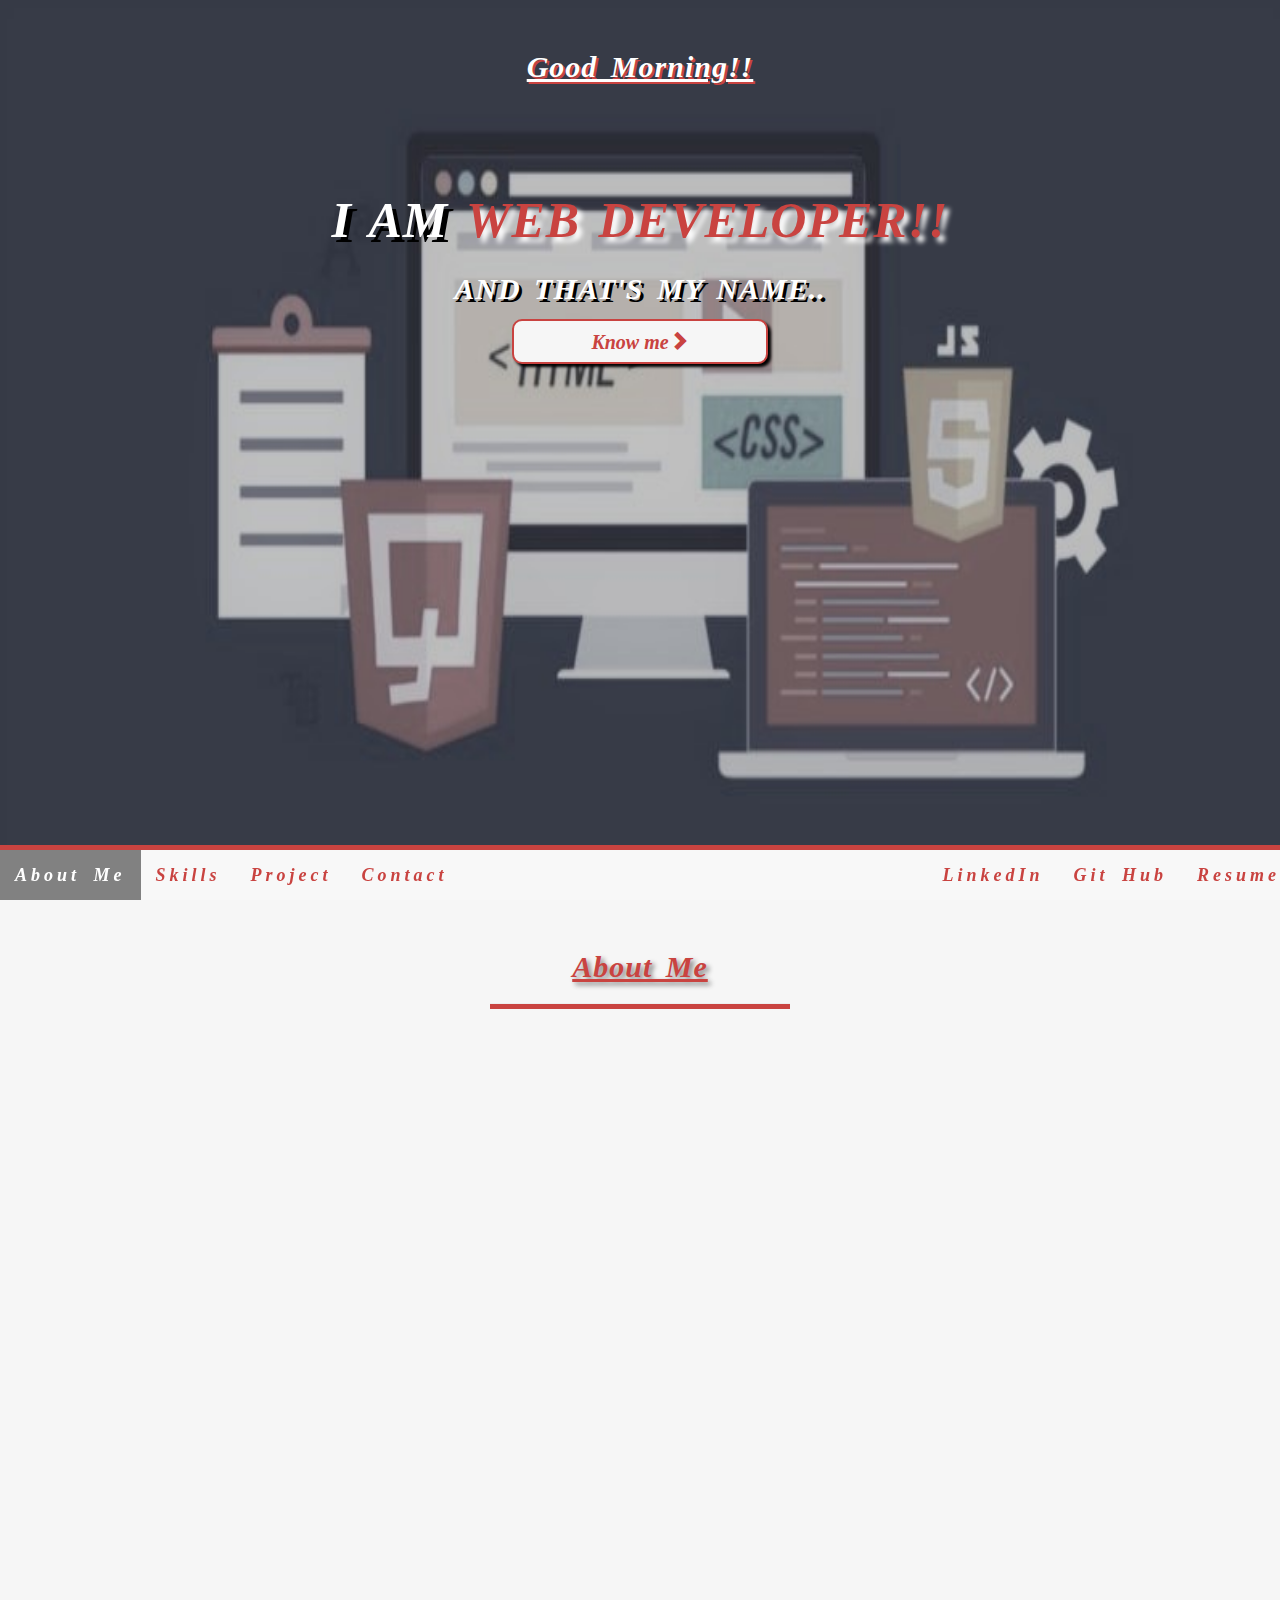
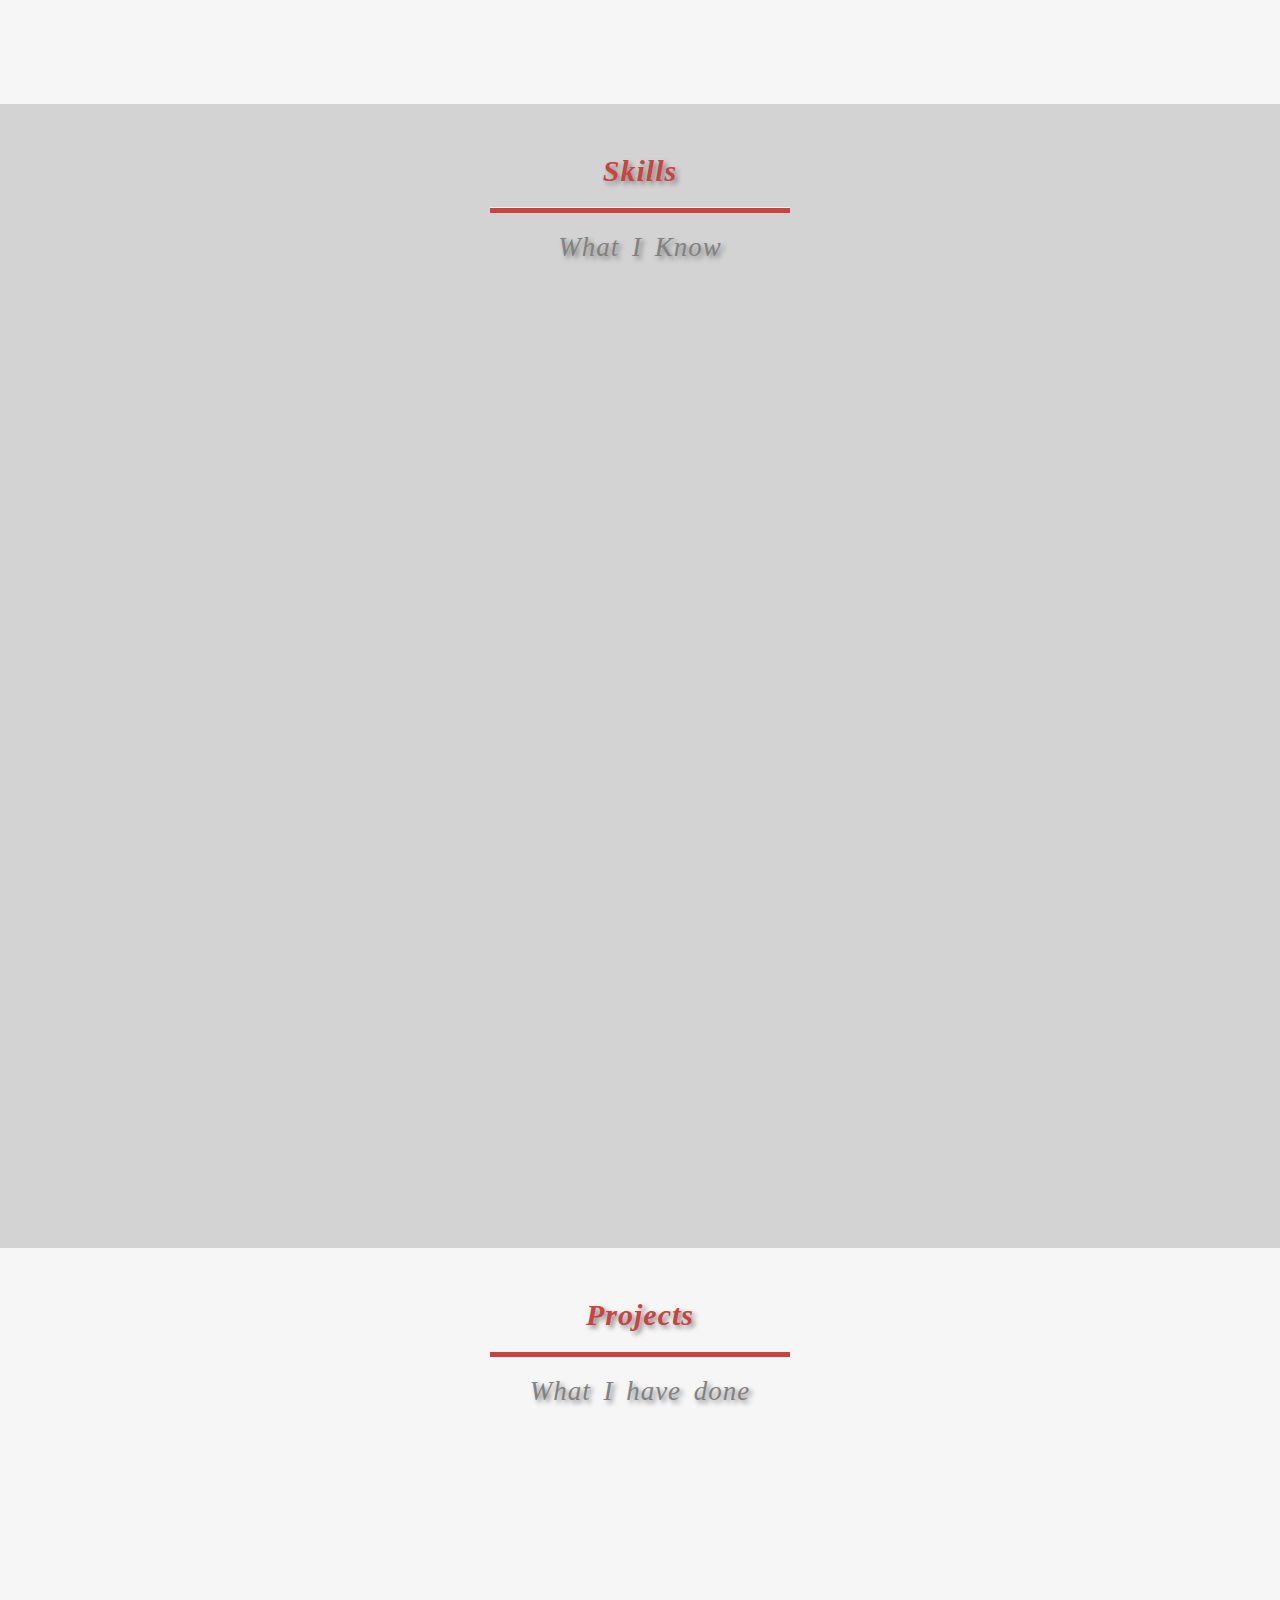
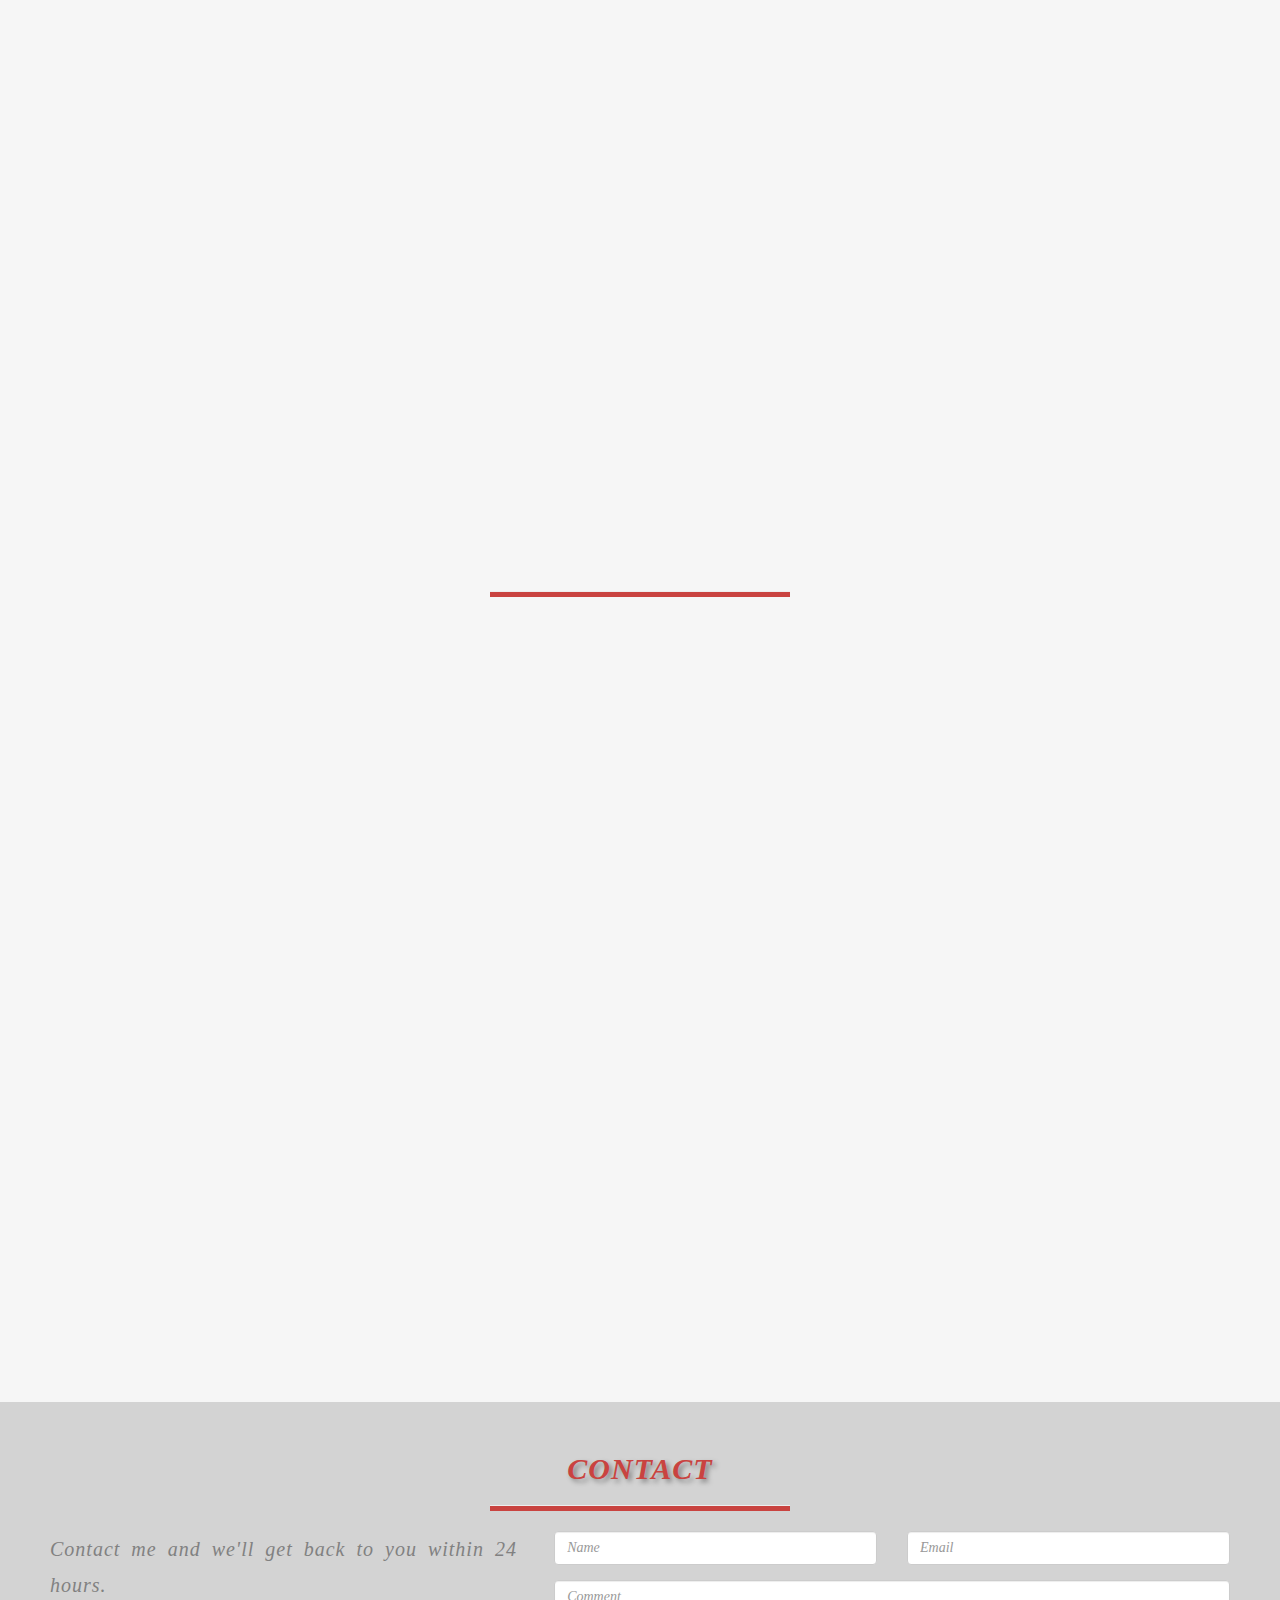
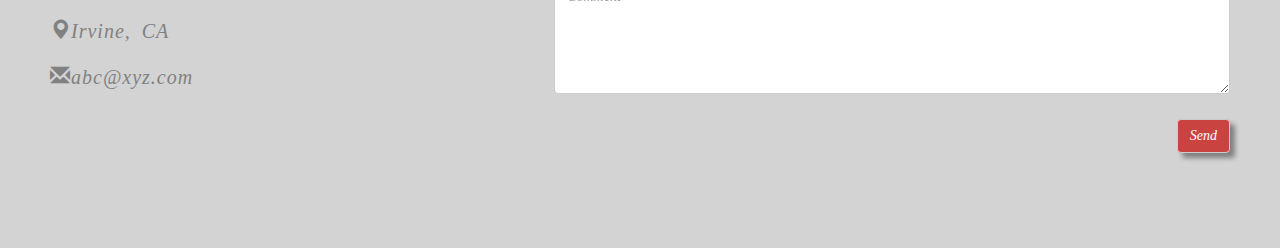
==== commit 89b315a3: "added project live link with some css" ====
--- a/index.html
+++ b/index.html
@@ -168,7 +168,7 @@
                         <img src="images/math_game.PNG" alt="Paris" >
                     </div>
                     <div class="panel-footer">
-                        <button class="btn btn-lg">Live</button>
+                        <button class="btn btn-lg"><a href="http://mathcargame.com/" target="_blank">Live</a></button>
                         <a href=""><button class="btn btn-lg">GitHub</button></a>
                     </div>
                 </div>
@@ -191,7 +191,7 @@
                         <img src="images/memory_match.PNG" alt="Paris" >
                     </div>
                     <div class="panel-footer">
-                        <button class="btn btn-lg">Live</button>
+                        <button class="btn btn-lg"><a href="http://memory-match.com/" target="_blank">Live</a></button>
                         <button class="btn btn-lg">GitHub</button>
                     </div>
                 </div>
@@ -237,7 +237,7 @@
                         <img src="images/eastwood.PNG" alt="Paris" >
                     </div>
                     <div class="panel-footer">
-                        <a href=""><button class="btn btn-lg">Live</button></a>
+                        <a href=""><button class="btn btn-lg"><a href="http://eastwoodindians.com/" target="_blank">Live</a></button></a>
                         <a href="https://github.com/payalKasat/eastwood_indians"><button class="btn btn-lg">GitHub</button></a>
                     </div>
                 </div>
@@ -260,7 +260,7 @@
                         <img src="images/ttt_game.PNG" alt="Paris" >
                     </div>
                     <div class="panel-footer">
-                        <button class="btn btn-lg">Live</button>
+                        <button class="btn btn-lg"><a href="http://tictac-tow.com/" target="_blank">Live</a></button>
                         <a href="https://github.com/payalKasat/tic-tac-tow"><button class="btn btn-lg">GitHub</button></a>
                     </div>
                 </div>
--- a/style.css
+++ b/style.css
@@ -228,7 +228,7 @@
 
 .panel:hover {
     box-shadow: 5px 5px 5px gray;
-    padding: 2vh;
+
 }
 .panel-body>img{
     height: 400px;
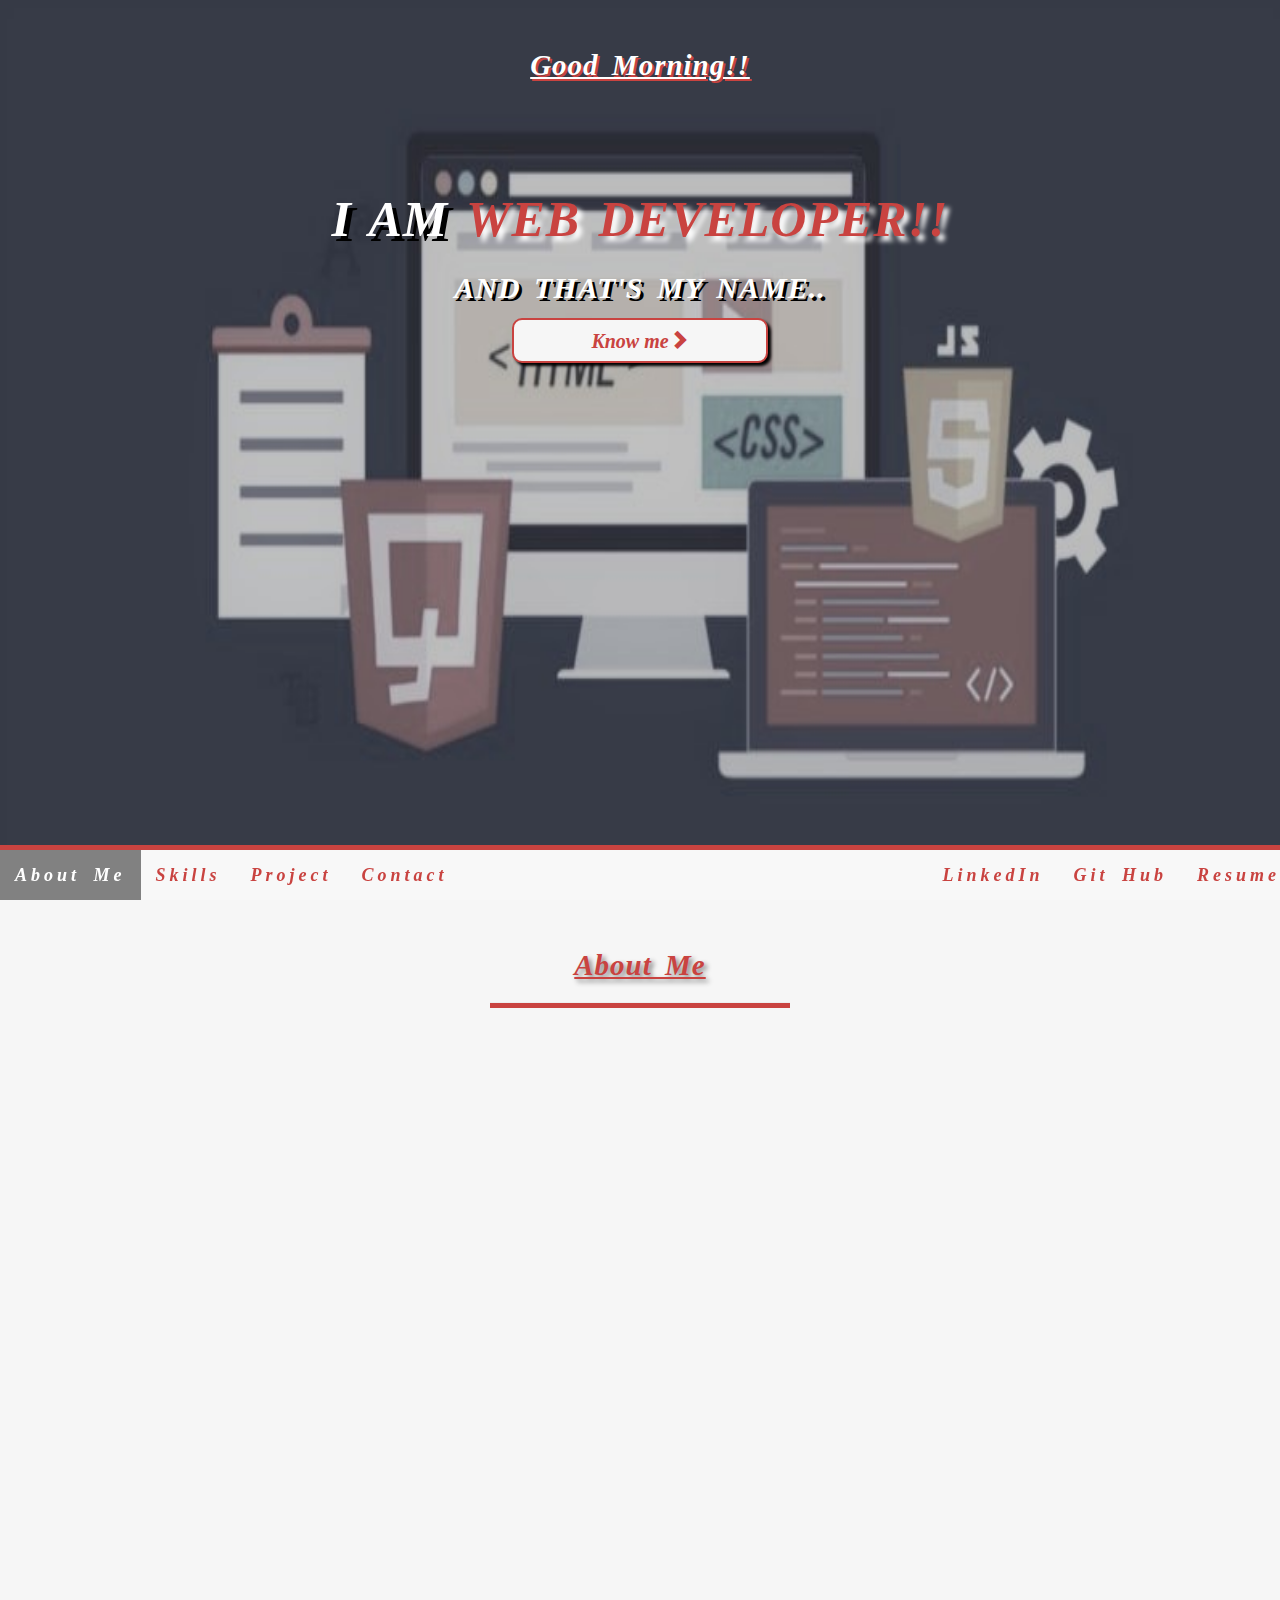
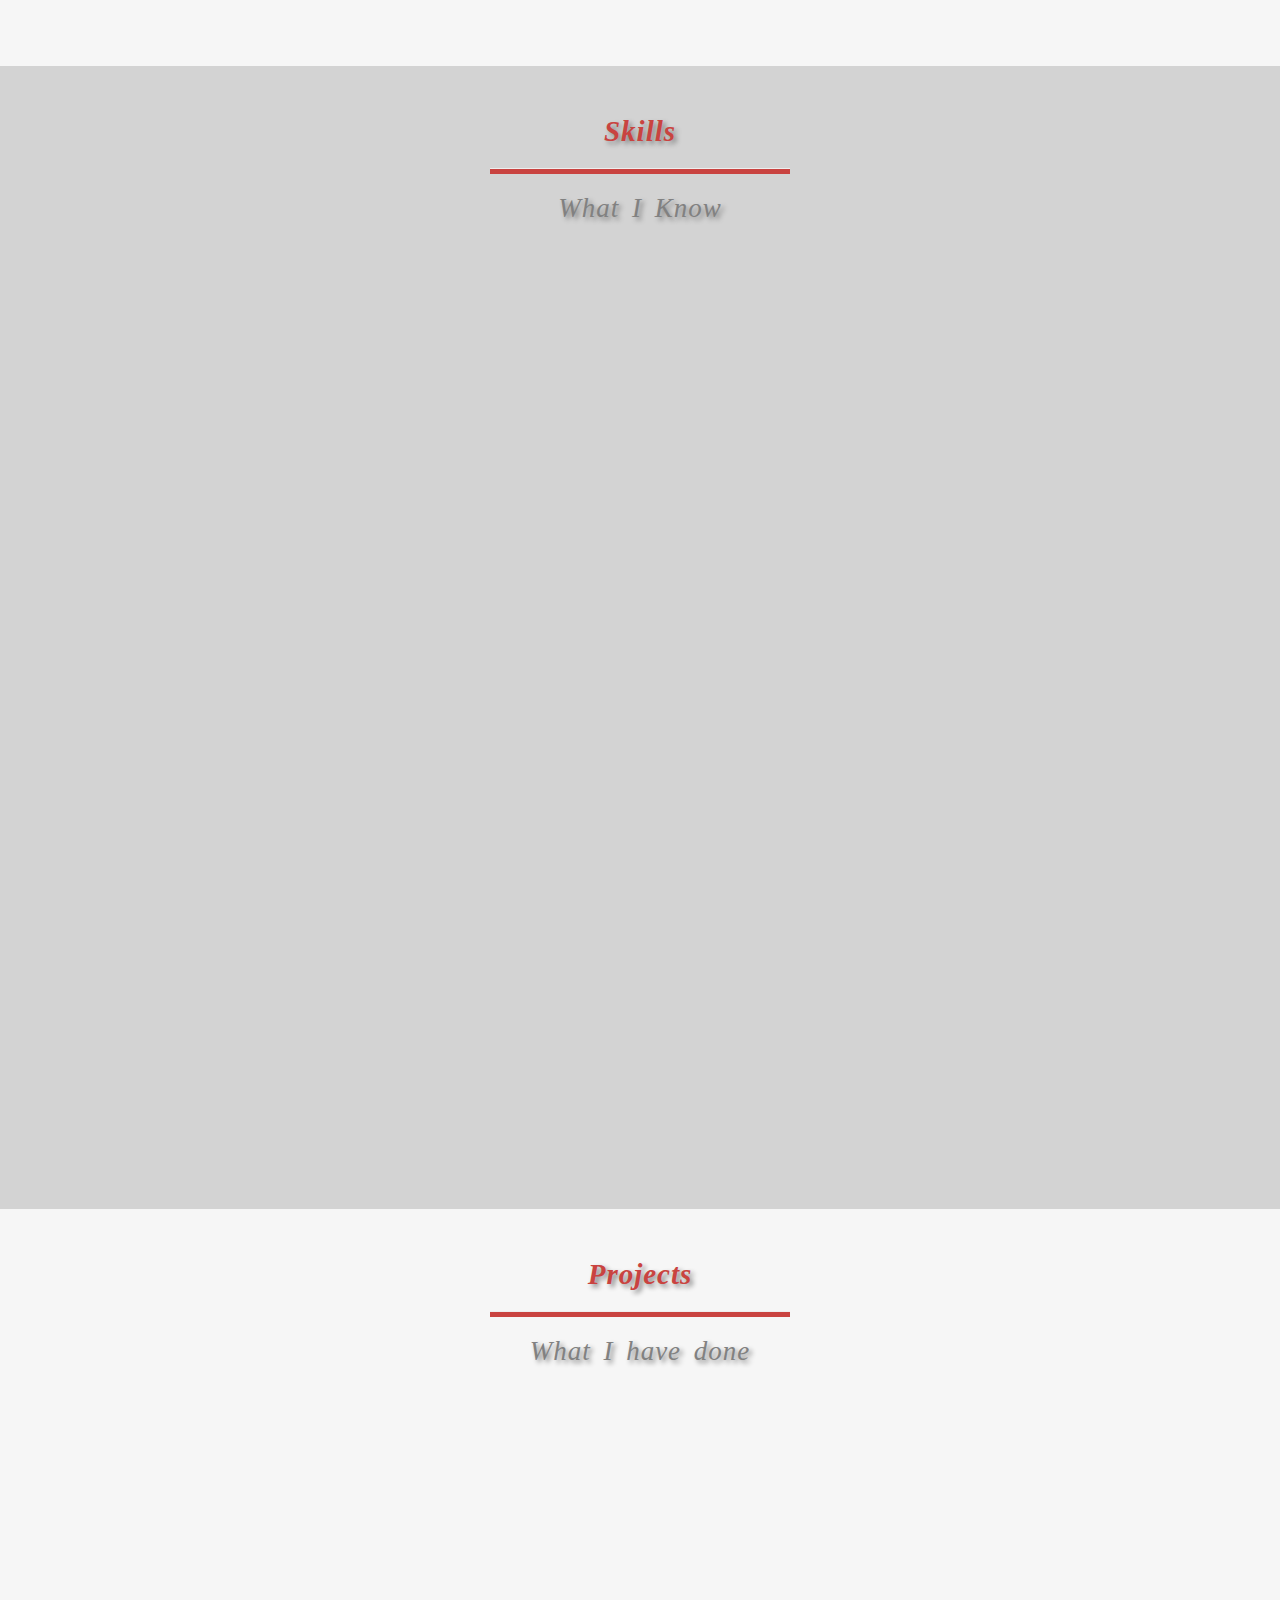
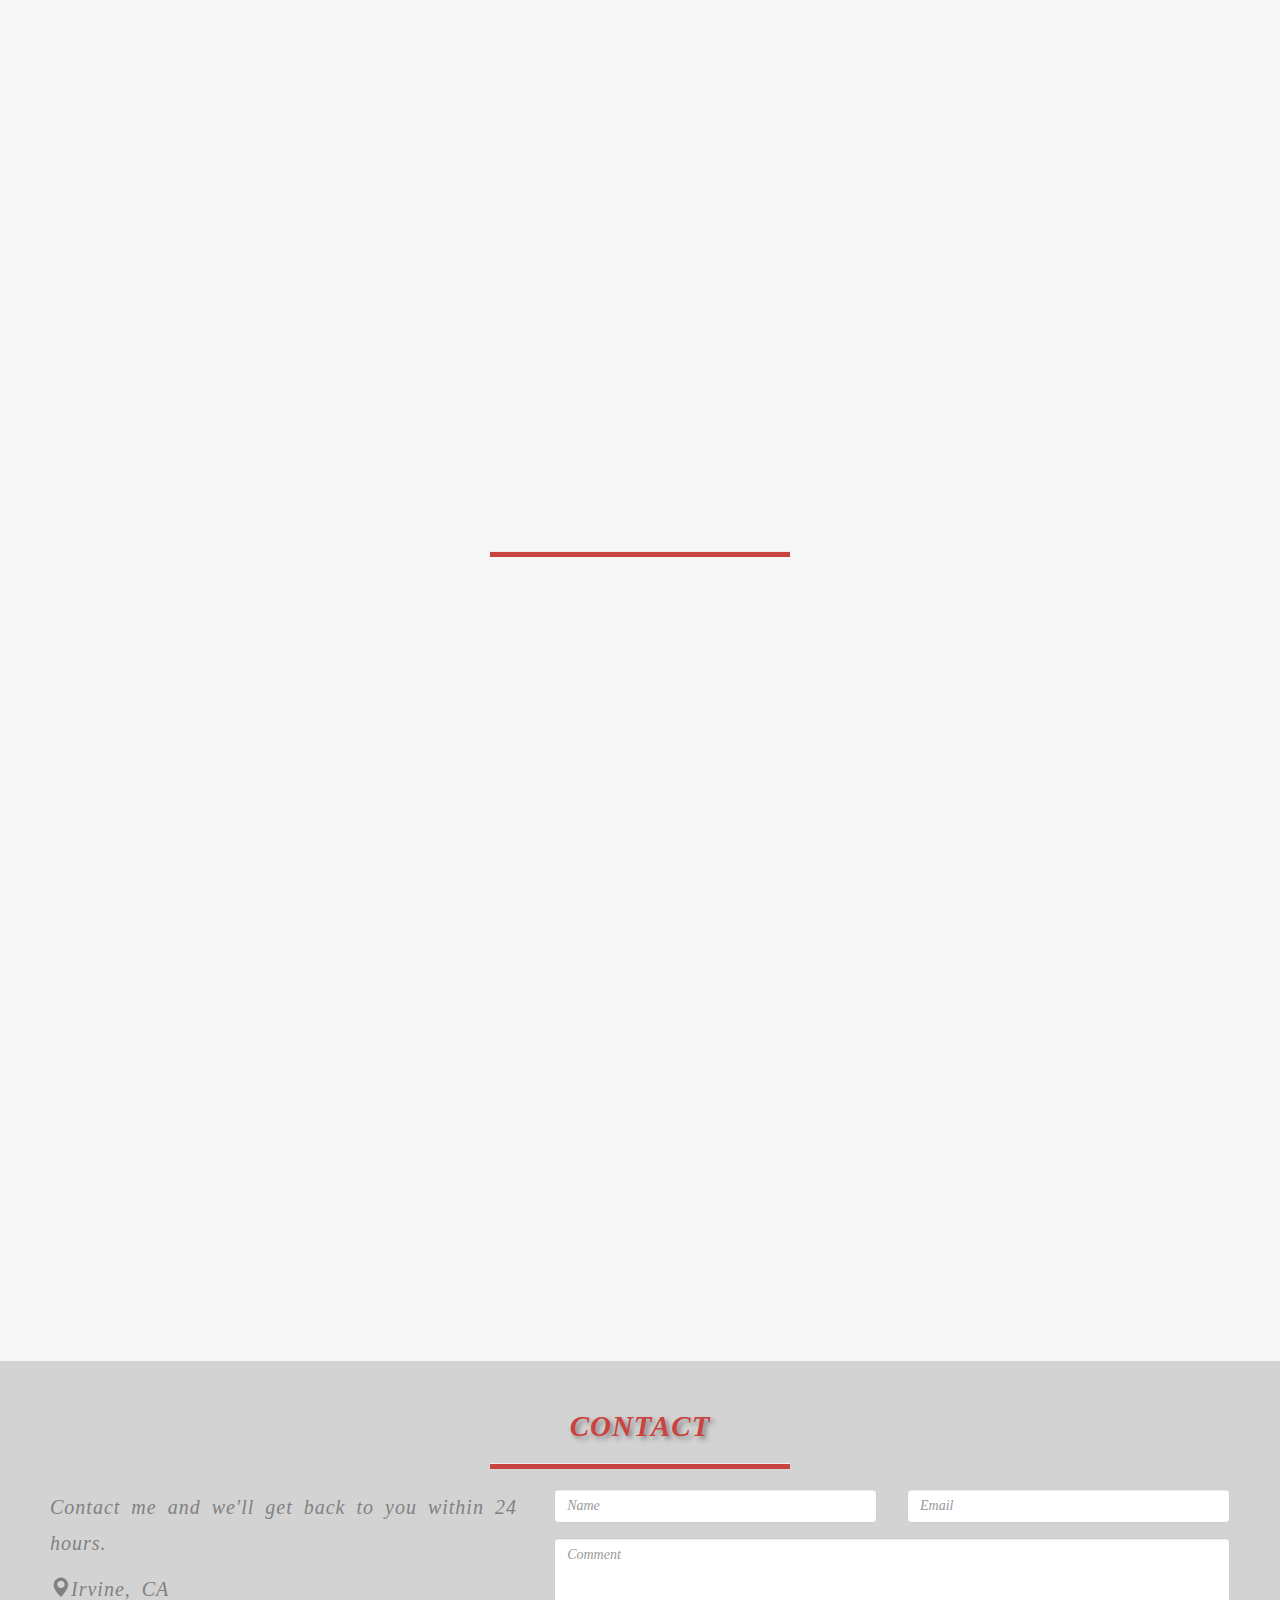
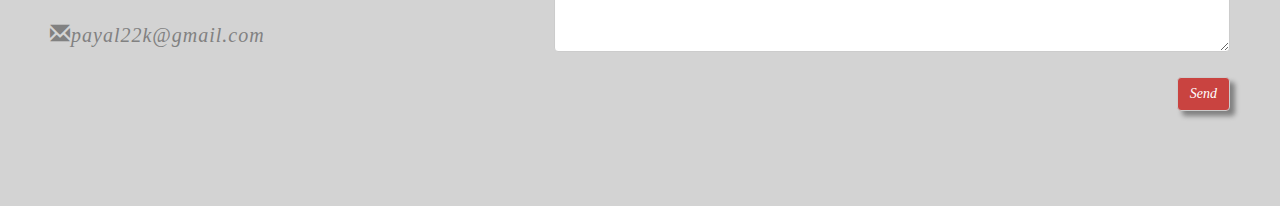
==== commit 2a95cdf3: "added projects live link with some css" ====
--- a/index.html
+++ b/index.html
@@ -35,7 +35,7 @@
                 <li><a href="#contact">Contact</a></li>
             </ul>
             <ul class="nav navbar-nav navbar-right">
-                <li><a href="#" target="_blank">LinkedIn</a></li>
+                <li><a href="https://www.linkedin.com/in/ashwini-kasat-2a3099155/" target="_blank">LinkedIn</a></li>
                 <li><a href="https://github.com/payalKasat" target="_blank">Git Hub</a></li>
                 <li><a href="#" target="_blank">Resume</a></li>
 
@@ -65,7 +65,7 @@
         </div>
         <div class="col-sm-12 col-md-8 about_me slideanim">
             <h2 class="text-center">Front End Developer/Designer</h2>
-            <hr class="hori_line" style="height:5px; width:300px; background-color:#c94340">
+            <!--<hr class="hori_line" style="height:5px; width:300px; background-color:#c94340">-->
 
             <p><strong>ABOUT ME:</strong> MY passion is designing, development. I am based out of Southern California and
                 Specializing in <span class="specialize">HTML5, CSS3, JavaScript, Bootstrap3 and 4, jQuery</span>.<br> Also basic
@@ -212,7 +212,7 @@
                         <img src="images/RD_website.JPG" alt="Paris" >
                     </div>
                     <div class="panel-footer">
-                        <button class="btn btn-lg">Live</button>
+                        <button class="btn btn-lg"><a href="http://temporarydomain.online/" target="_blank">Live</a></button>
                         <button class="btn btn-lg">GitHub</button>
                     </div>
                 </div>
@@ -304,7 +304,7 @@
         <div class="col-sm-5">
             <p>Contact me and we'll get back to you within 24 hours.</p>
             <p><span class="glyphicon glyphicon-map-marker"></span>Irvine, CA</p>
-            <p><span class="glyphicon glyphicon-envelope"></span>abc@xyz.com</p>
+            <p><span class="glyphicon glyphicon-envelope"></span>payal22k@gmail.com</p>
         </div>
         <div class="col-sm-7 ">
             <div class="row">
--- a/style.css
+++ b/style.css
@@ -34,6 +34,7 @@
     color: #c94340;
     text-shadow: 3px 3px 5px gray;
     font-weight: bold;
+    font-size: 29px;
 }
 .about_special{
     color: #c94340;
